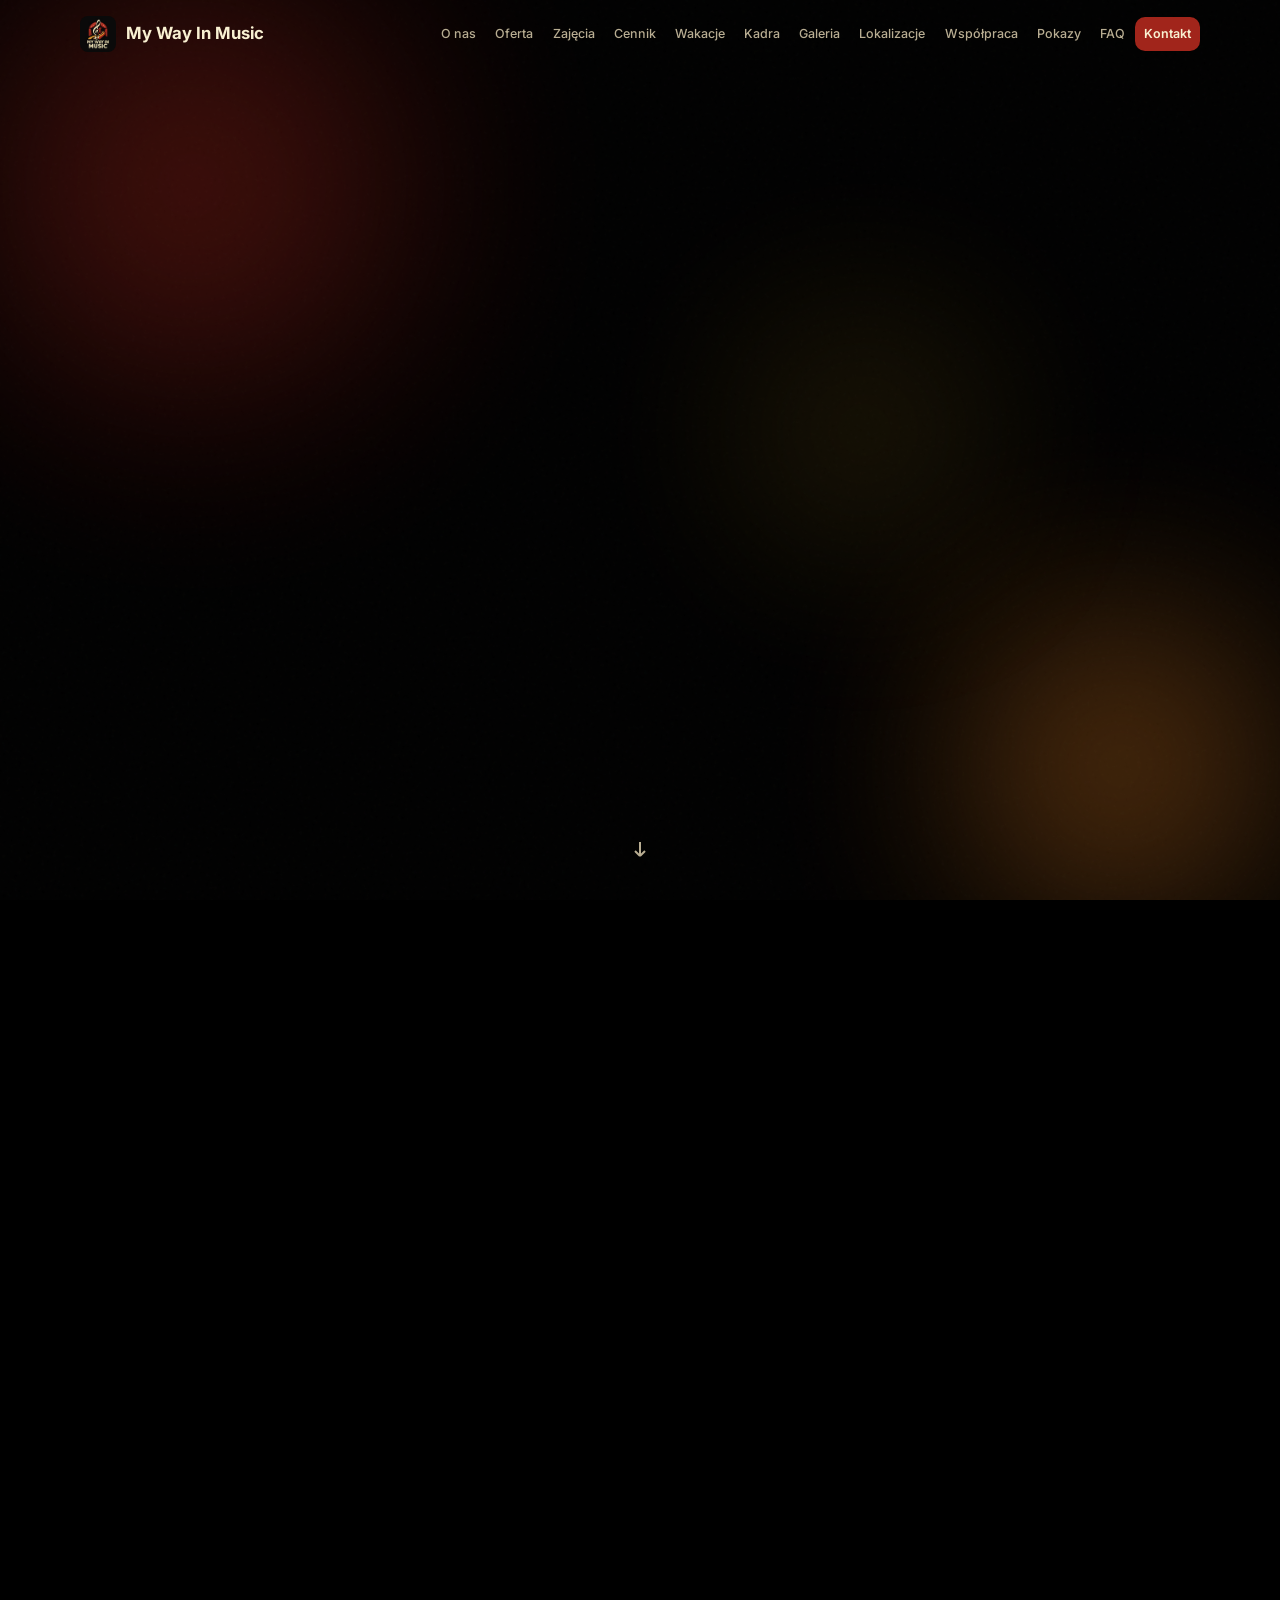
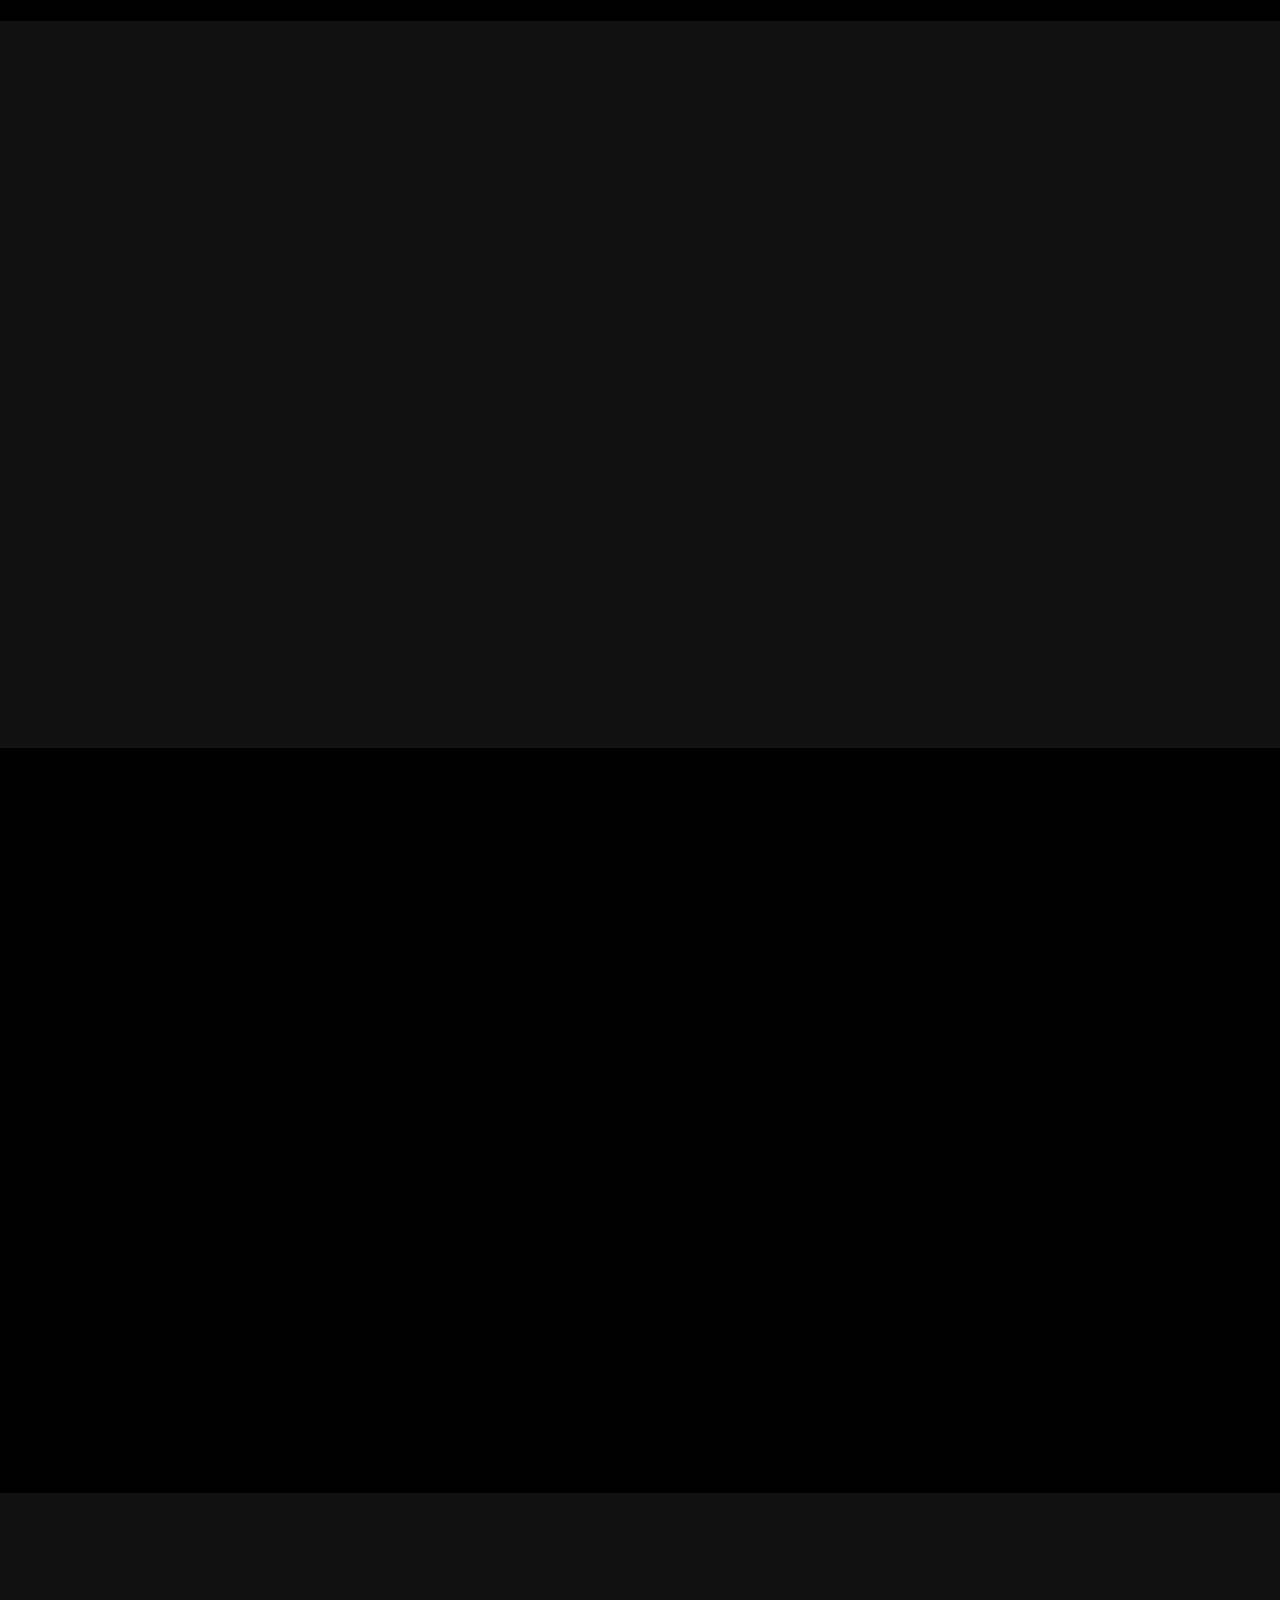
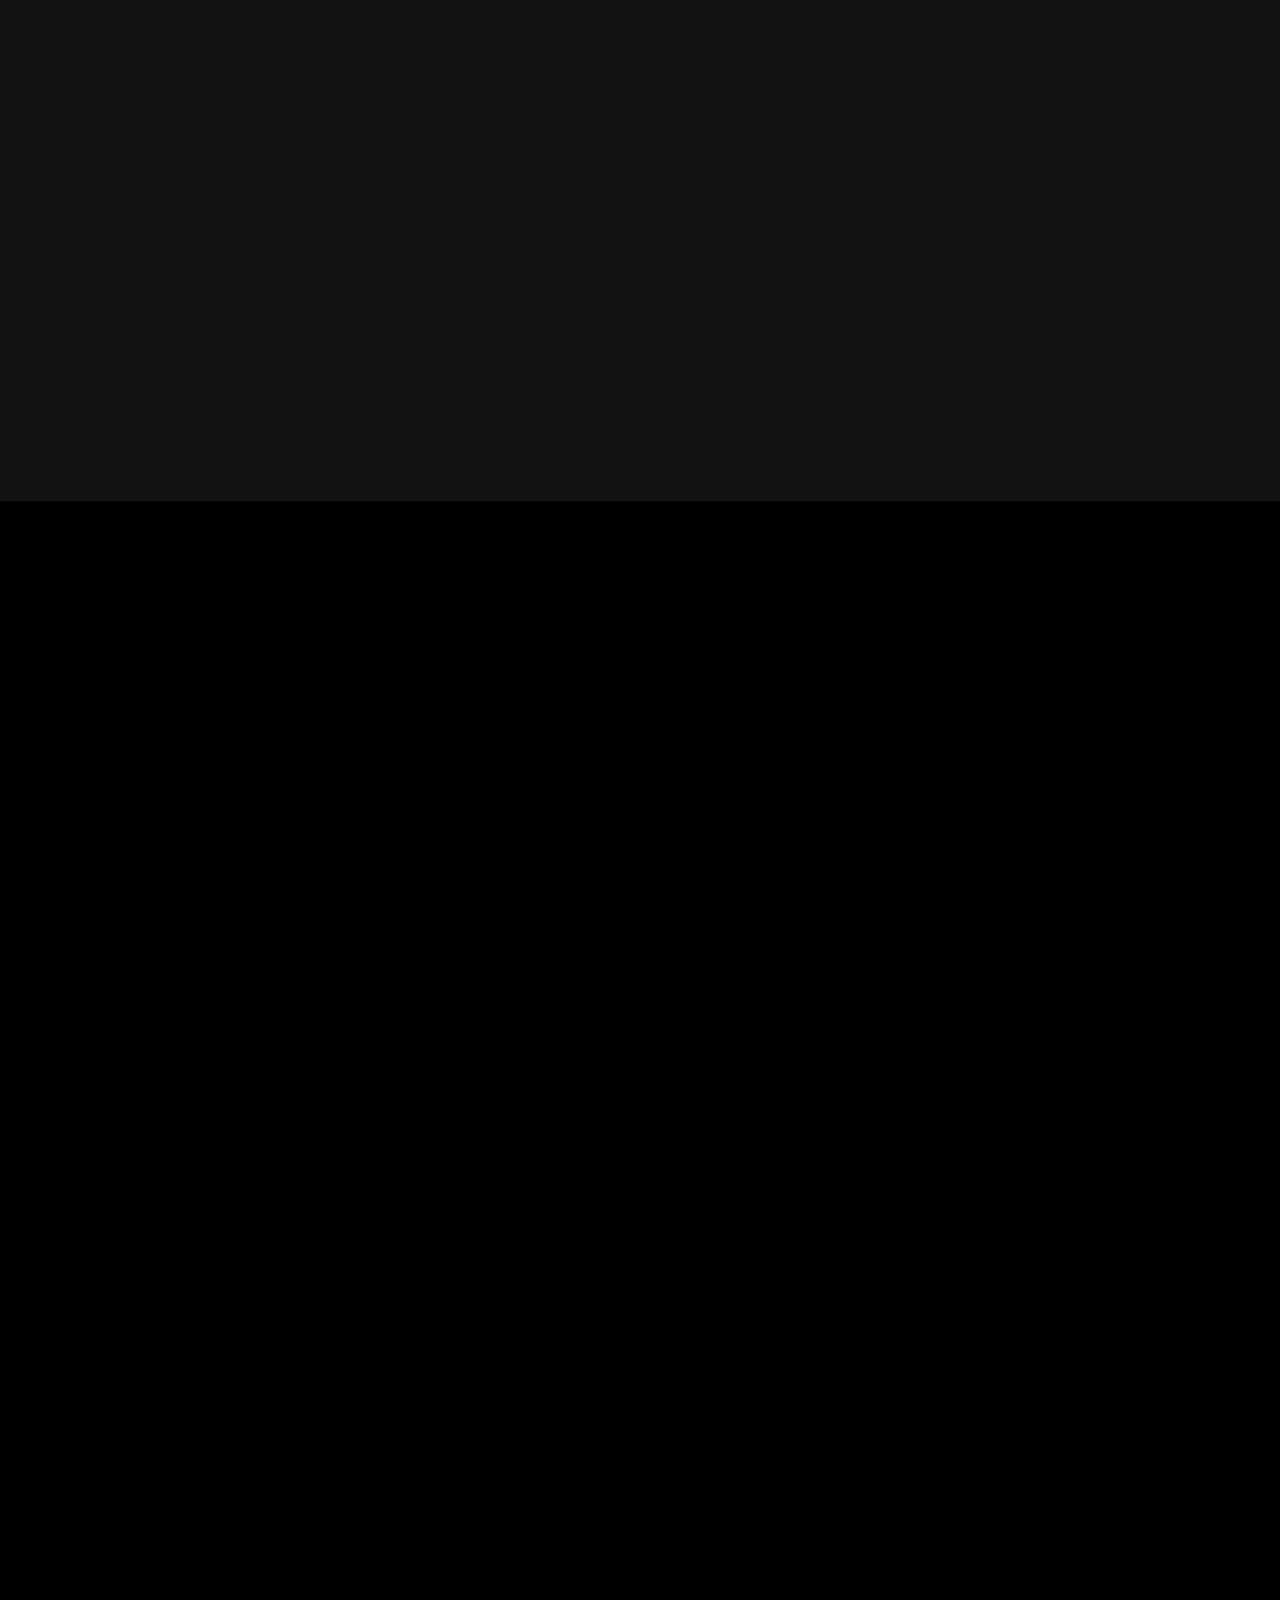
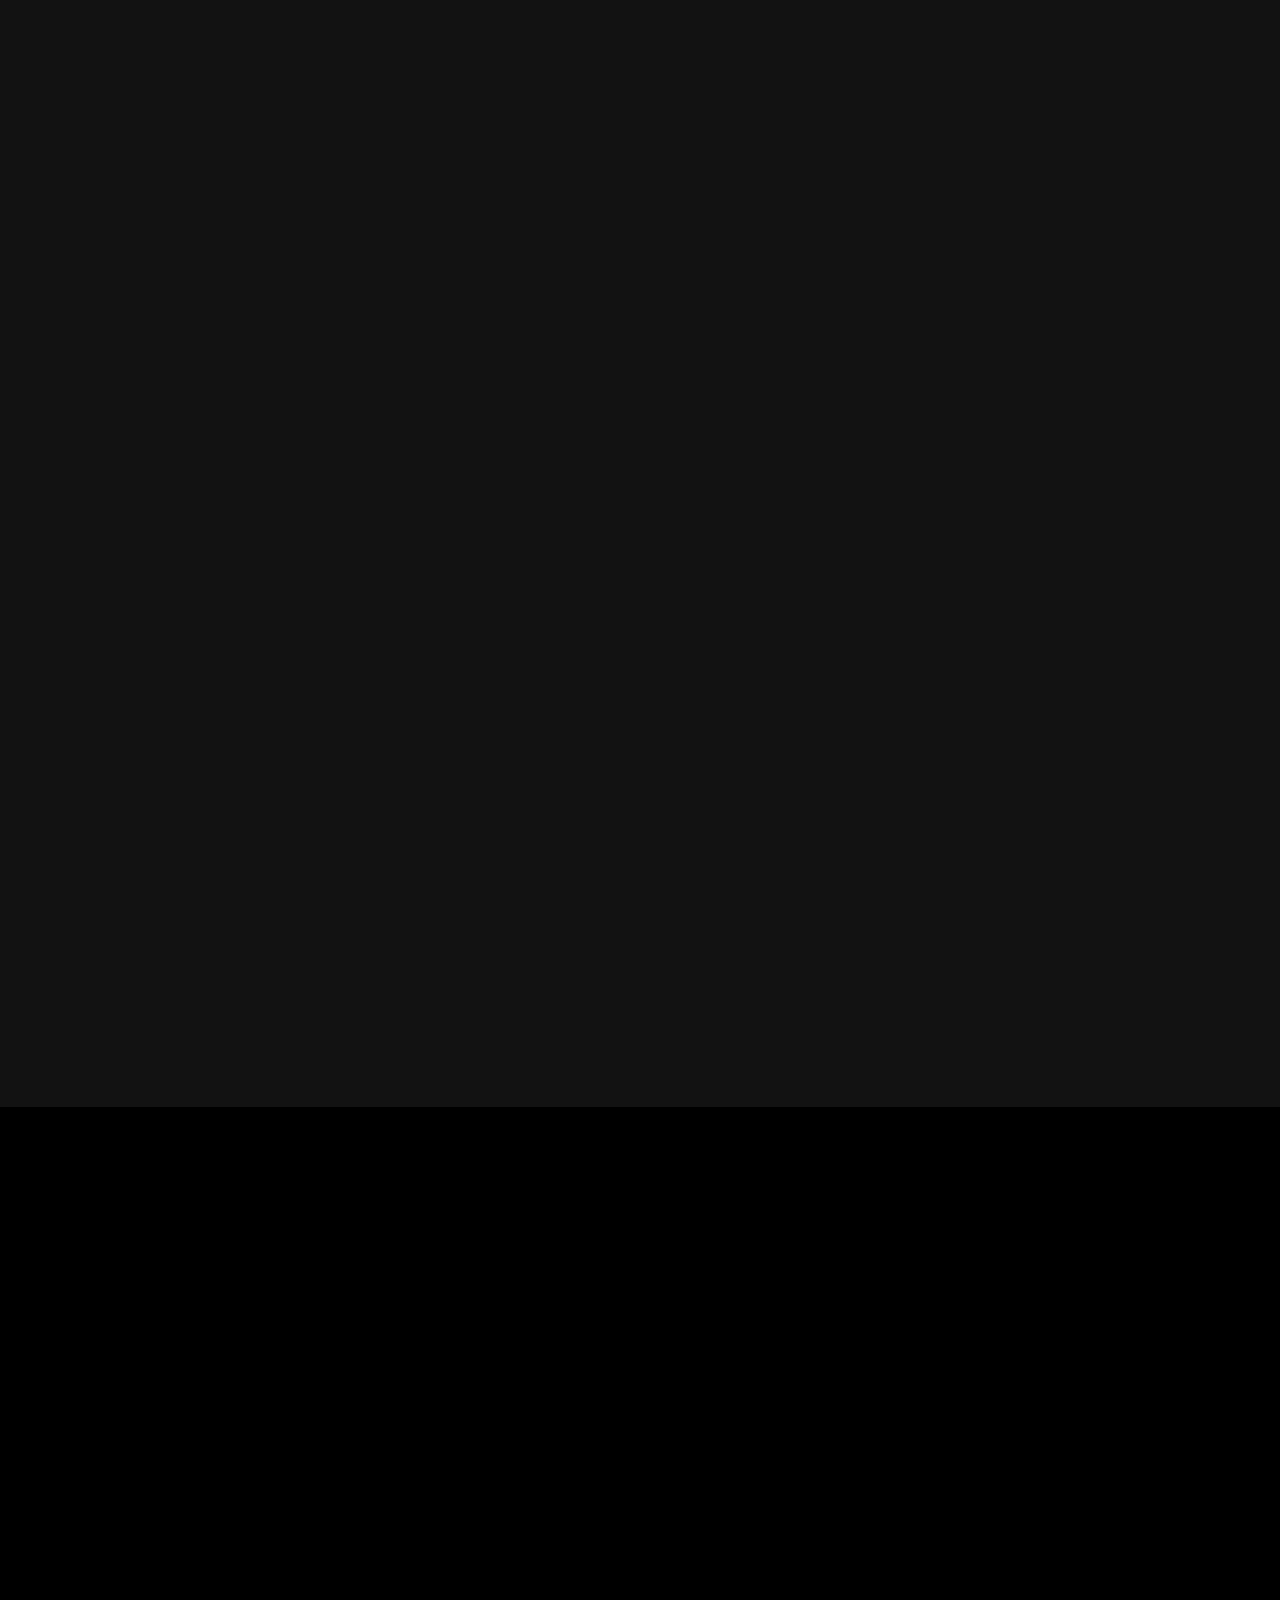
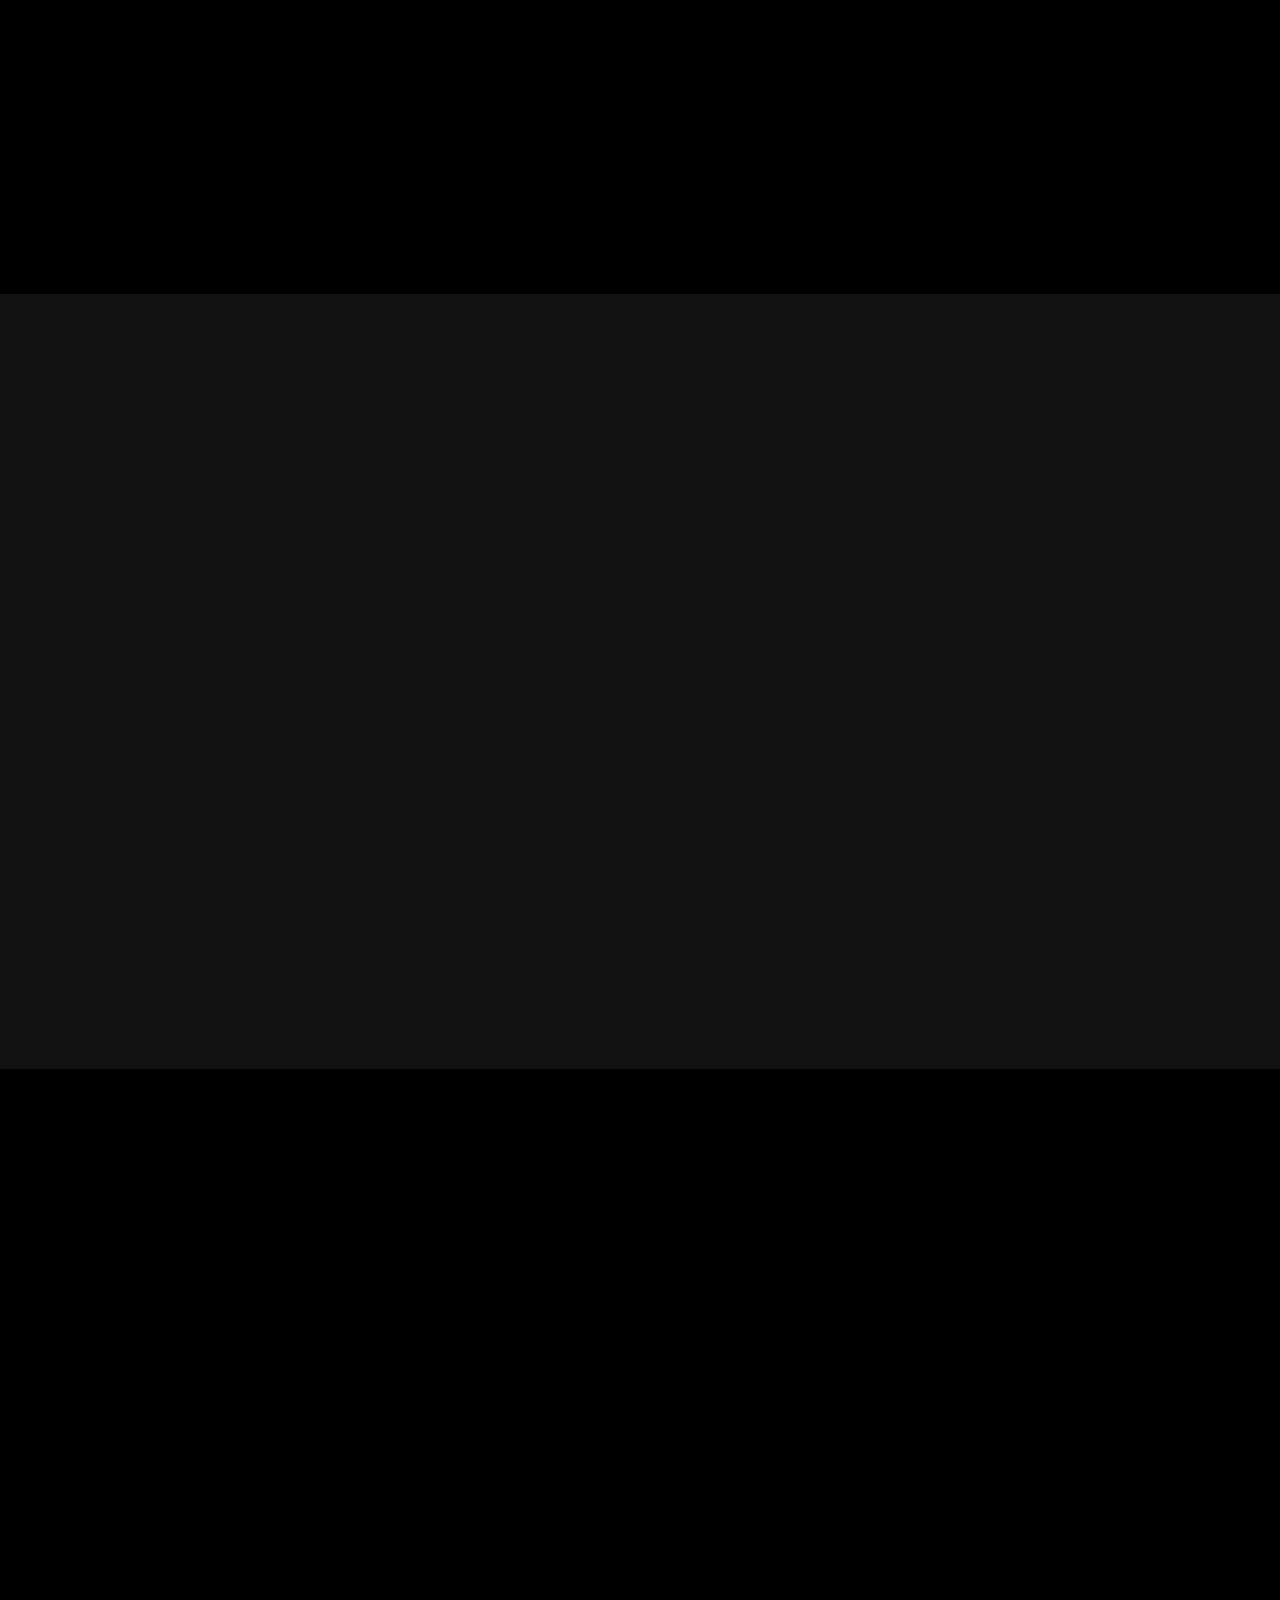
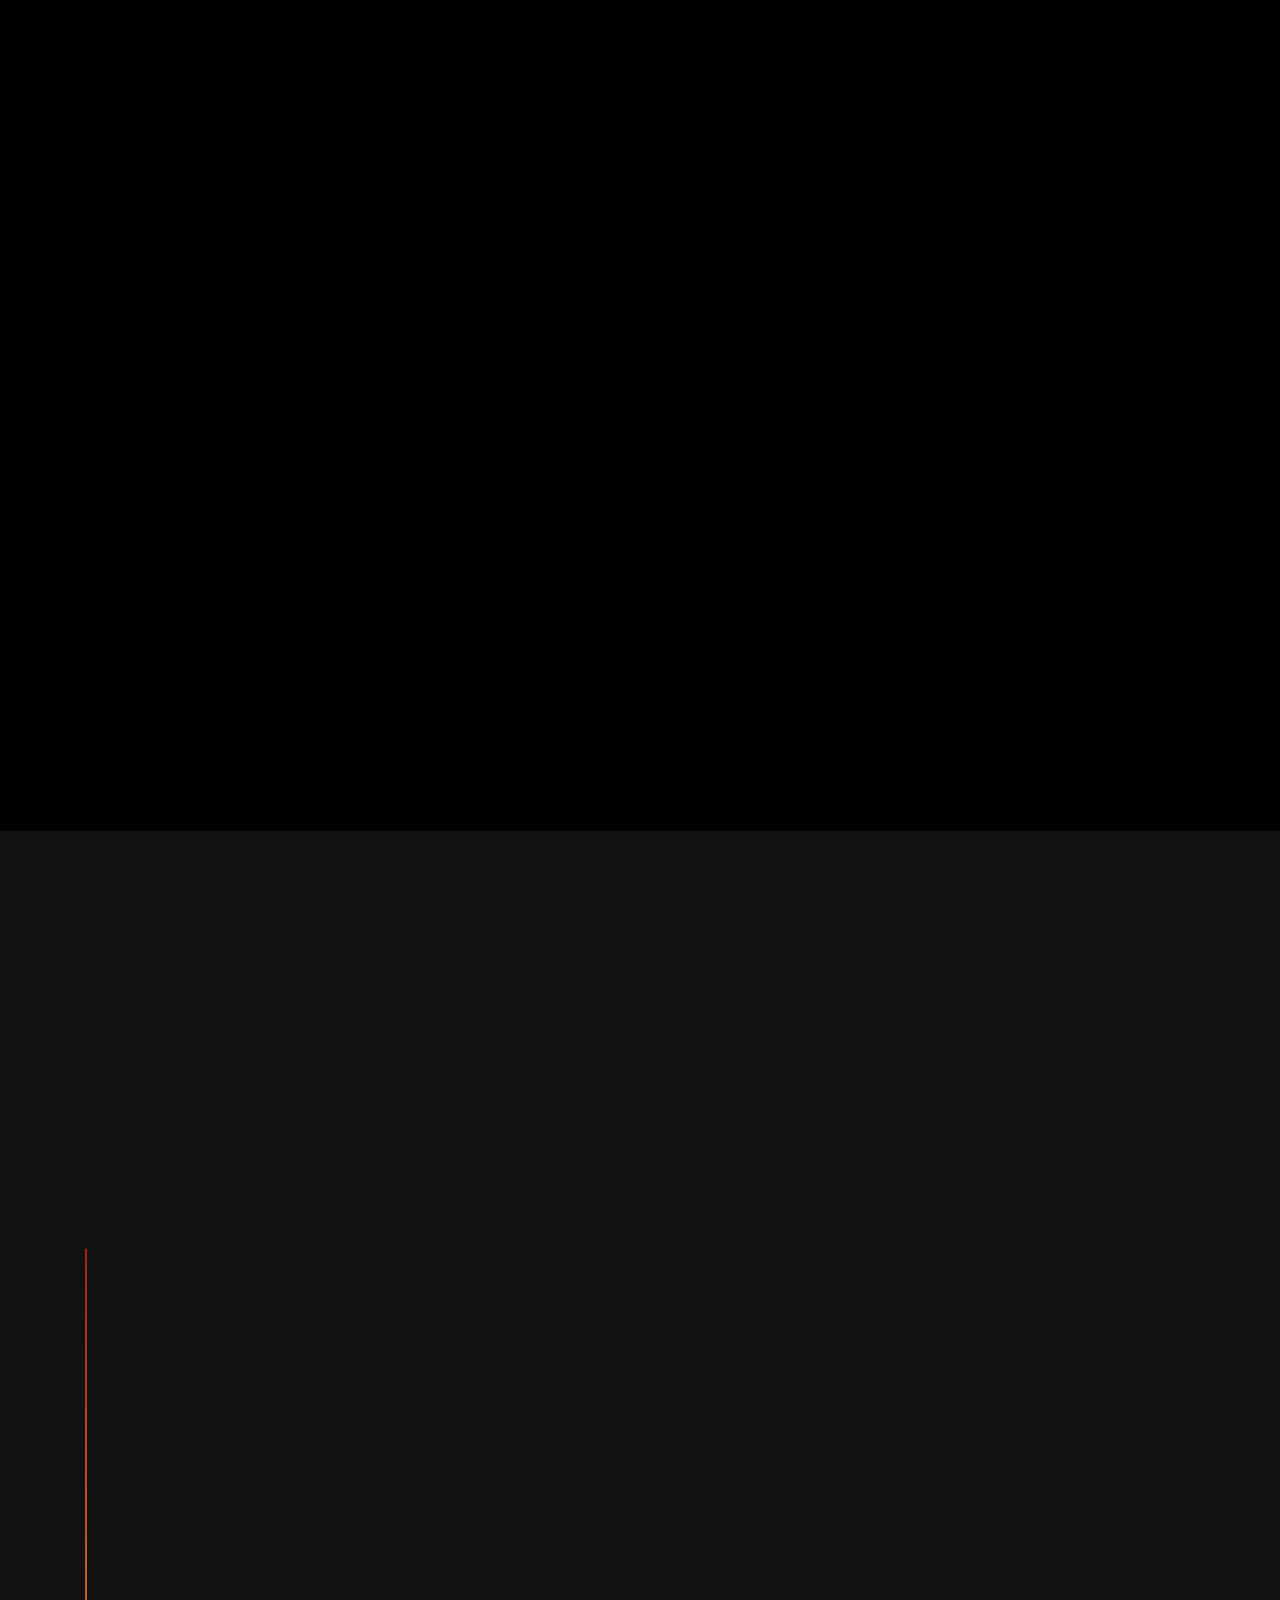
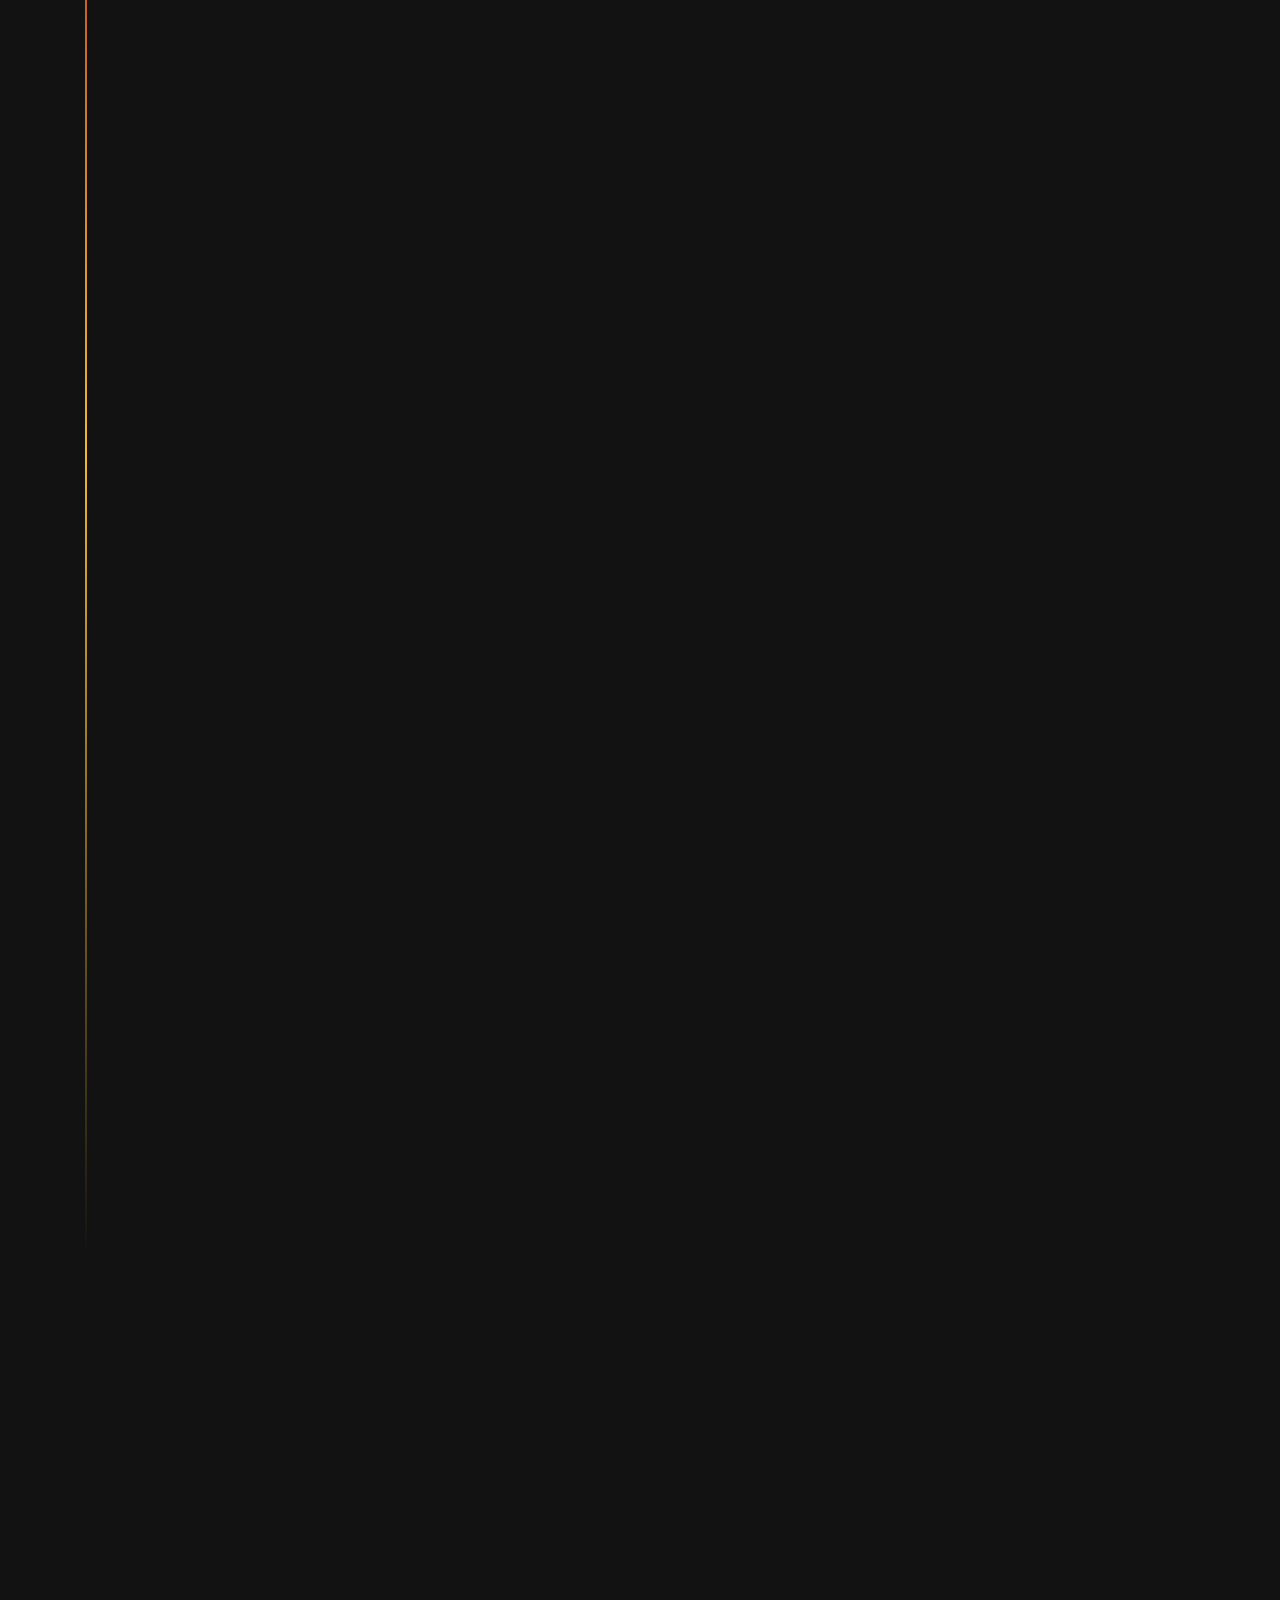
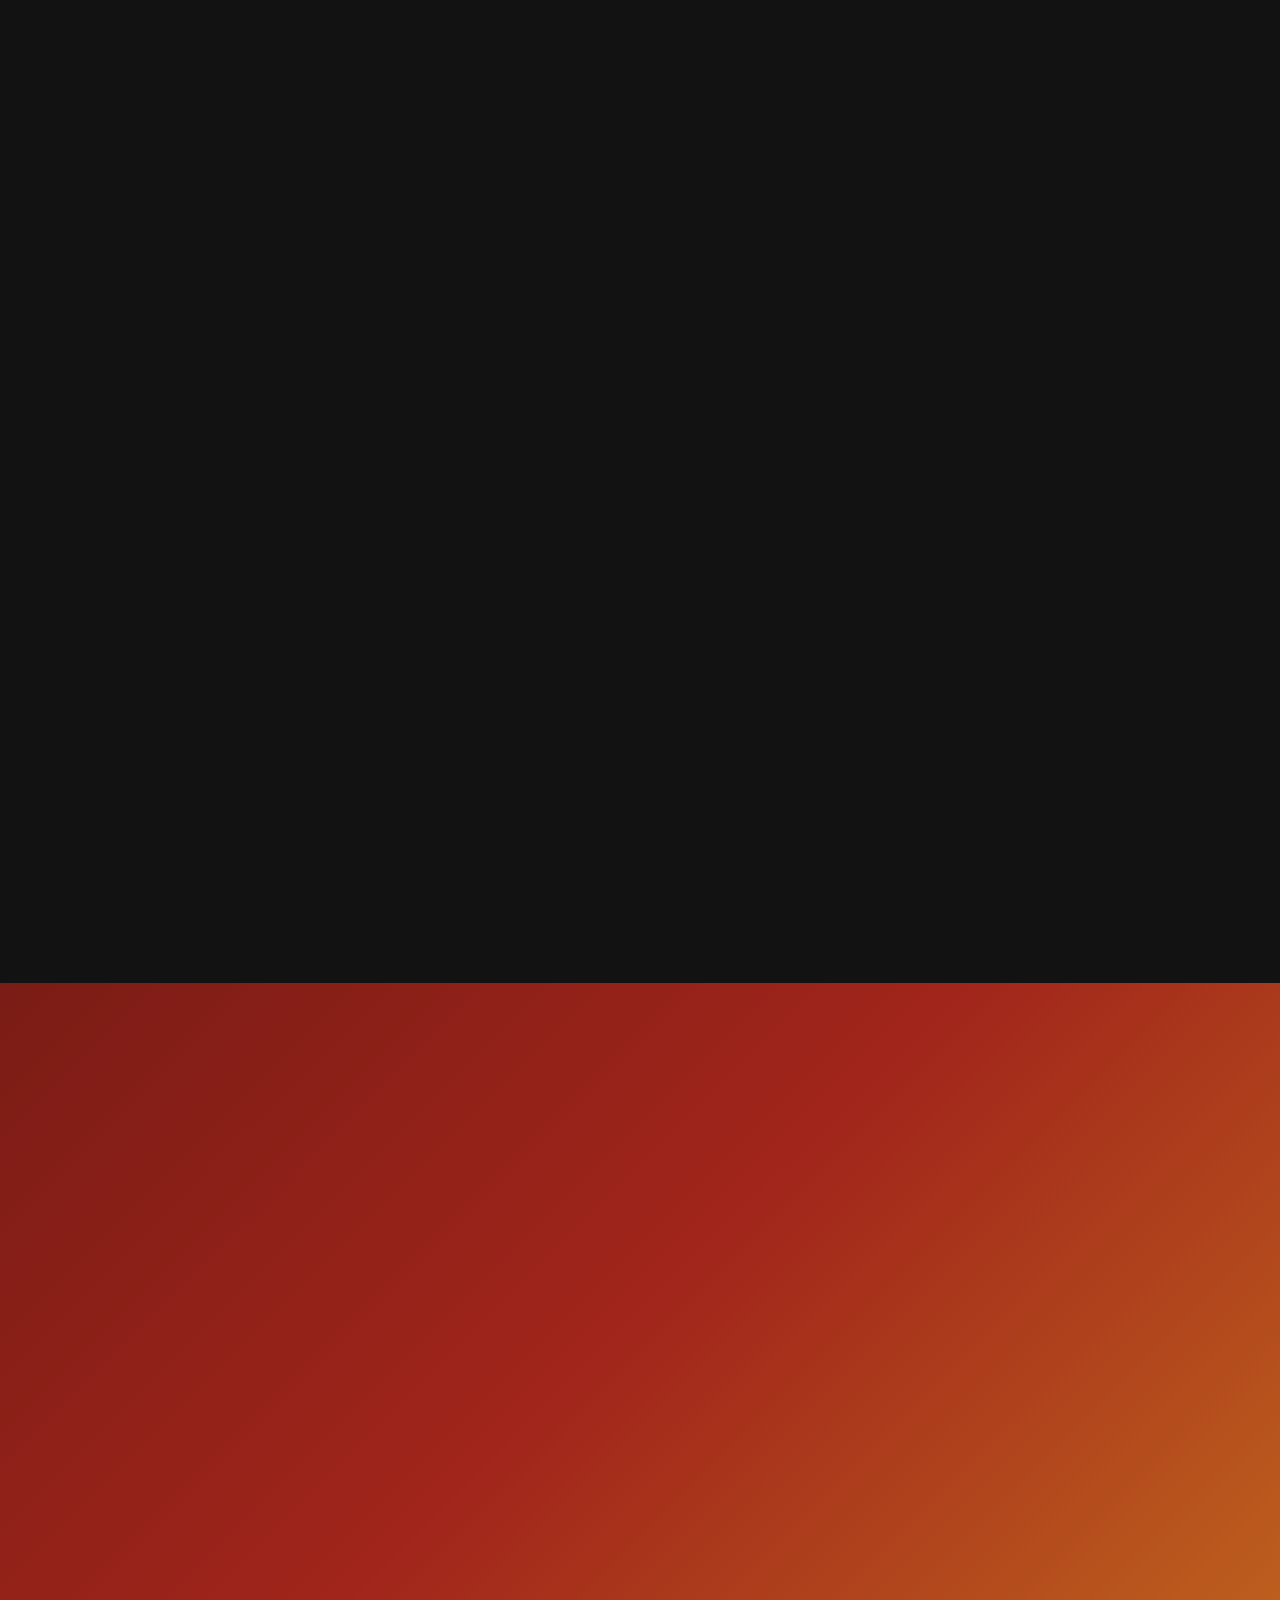
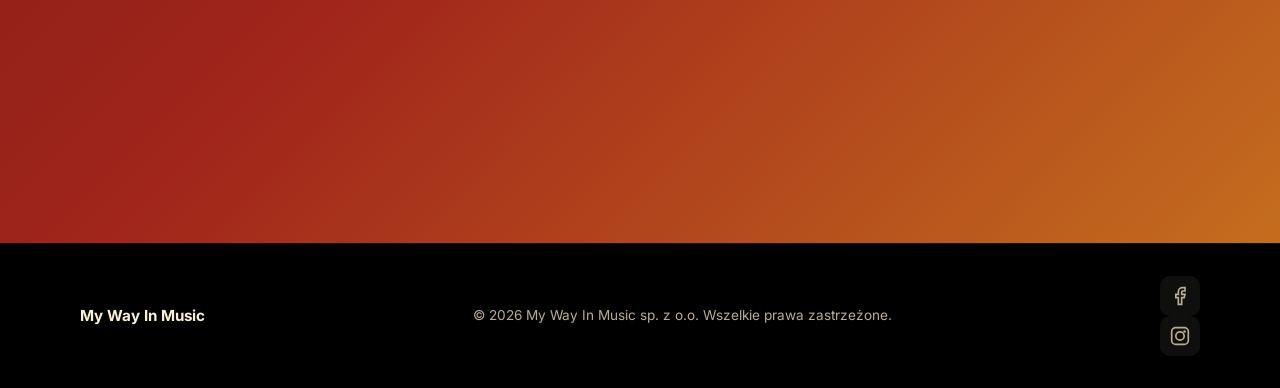
==== index.html @ 65163538 "Aktualizacja strony My Way In Music — nowa struktura, treści i zdjęcia. EOF  Co-authored-by: Cursor " ====
<!doctype html>
<html lang="pl">
<head>
  <meta charset="UTF-8">
  <meta name="viewport" content="width=device-width, initial-scale=1.0">
  <title>My Way In Music sp. z o.o.</title>
  <meta name="description" content="My Way In Music sp. z o.o. — szkoła musicalowa w centrach kultury w okolicach Warszawy.">
  <link rel="icon" type="image/jpeg" href="logo.jpg">
  <link rel="apple-touch-icon" href="logo.jpg">
  <link rel="preconnect" href="https://fonts.googleapis.com">
  <link rel="preconnect" href="https://fonts.gstatic.com" crossorigin>
  <link href="https://fonts.googleapis.com/css2?family=Inter:wght@400;500;600;700;800;900&family=Playfair+Display:ital,wght@0,700;1,700&display=swap" rel="stylesheet">
  <link rel="stylesheet" href="styles.css">
  <link rel="stylesheet" href="https://unpkg.com/leaflet@1.9.4/dist/leaflet.css" integrity="sha256-p4NxAoJBhIIN+hmNHrzRCf9tD/miZyoHS5obTRR9BMY=" crossorigin="">
</head>
<body>

  <!-- ─── NAV ─── -->
  <nav class="nav" id="nav">
    <div class="nav-inner">
      <a href="#" class="nav-brand">
        <img src="logo.jpg" alt="" class="nav-logo" width="40" height="40">
        <span>My Way In Music</span>
      </a>
      <button class="nav-toggle" id="navToggle" aria-label="Menu" aria-expanded="false">
        <span></span><span></span><span></span>
      </button>
      <ul class="nav-links" id="navLinks">
        <li><a href="#o-nas">O nas</a></li>
        <li><a href="#oferta">Oferta</a></li>
        <li><a href="#zajecia">Zajęcia</a></li>
        <li><a href="#cennik">Cennik</a></li>
        <li><a href="#wakacje">Wakacje</a></li>
        <li><a href="#kadra">Kadra</a></li>
        <li><a href="#galeria">Galeria</a></li>
        <li><a href="#lokalizacje">Lokalizacje</a></li>
        <li><a href="#wspolpraca">Współpraca</a></li>
        <li><a href="#pokazy">Pokazy</a></li>
        <li><a href="#faq">FAQ</a></li>
        <li><a href="#kontakt" class="nav-cta">Kontakt</a></li>
      </ul>
    </div>
  </nav>

  <!-- ─── HERO ─── -->
  <header class="hero" id="hero">
    <div class="hero-bg">
      <div class="hero-orb hero-orb--1"></div>
      <div class="hero-orb hero-orb--2"></div>
      <div class="hero-orb hero-orb--3"></div>
      <div class="hero-grain"></div>
    </div>
    <div class="container hero-content">
      <div class="hero-text">
        <p class="hero-tag reveal">Szkoła musicalowa &middot; okolice Warszawy</p>
        <h1 class="reveal">
          <span class="brand-gradient">My Way In Music</span>
        </h1>
        <p class="hero-sub reveal">sp. z o.o.</p>
        <p class="hero-lead reveal">
          Rozwijamy umiejętności wokalne, aktorskie i&nbsp;taneczne.
          Budujemy pewność siebie i&nbsp;odkrywamy kreatywność sceniczną.
          Prowadzimy inspirujące zajęcia musicalowe w&nbsp;centrach kultury
          w&nbsp;okolicach Warszawy.
        </p>
        <div class="hero-actions reveal">
          <a href="#kontakt" class="btn btn--primary">Zapisz się</a>
          <a href="#oferta" class="btn btn--ghost">Poznaj ofertę</a>
        </div>
      </div>
      <div class="hero-visual reveal">
        <div class="hero-logo-float">
          <img src="logo.jpg" alt="My Way In Music — logo" width="320" height="320">
        </div>
      </div>
    </div>
    <div class="hero-scroll-hint" aria-hidden="true">
      <svg width="24" height="24" fill="none" stroke="currentColor" stroke-width="2"><path d="M12 5v14m0 0-5-5m5 5 5-5"/></svg>
    </div>
  </header>

  <main>

    <!-- ─── O NAS ─── -->
    <section id="o-nas" class="section">
      <div class="container split">
        <div class="split-text">
          <p class="section-tag reveal">Kim jesteśmy</p>
          <h2 class="reveal">Pasja do musicalu,<br>która odmienia życie</h2>
          <p class="reveal">
            <strong>My Way In Music sp. z o.o.</strong> to firma założona przez
            <strong>Monikę Tarasiuk</strong> oraz <strong>Laurę Morawską</strong>.
            Specjalizujemy się w prowadzeniu zajęć musicalowych w centrach kultury
            na terenie podwarszawskich miejscowości.
          </p>
          <p class="reveal">
            Naszą misją jest łączenie edukacji artystycznej z dobrą energią
            i praktyką sceniczną. Uczestnicy uczą się śpiewu,
            aktorstwa i pracy z ciałem — przygotowując się do występów
            oraz budując swobodę na scenie.
          </p>
        </div>
        <div class="split-visual reveal">
          <div class="about-card-grid">
            <div class="about-card about-card--img">
              <div class="about-card-photo"><img src="images/about/spiew.jpg" alt="Śpiew" loading="lazy"></div>
              <span>Śpiew</span>
            </div>
            <div class="about-card about-card--img">
              <div class="about-card-photo"><img src="images/about/ruch-sceniczny.jpg" alt="Ruch sceniczny" loading="lazy"></div>
              <span>Ruch sceniczny</span>
            </div>
            <div class="about-card about-card--img">
              <div class="about-card-photo"><img src="images/about/aktorstwo.jpg" alt="Aktorstwo" loading="lazy"></div>
              <span>Aktorstwo</span>
            </div>
            <div class="about-card about-card--img">
              <div class="about-card-photo"><img src="images/about/taniec.jpg" alt="Taniec" loading="lazy"></div>
              <span>Taniec</span>
            </div>
          </div>
        </div>
      </div>
    </section>

    <!-- ─── OFERTA ─── -->
    <section id="oferta" class="section section--dark">
      <div class="container">
        <p class="section-tag section-tag--light reveal">Co oferujemy</p>
        <h2 class="section-heading--light reveal">Nasza oferta</h2>
        <div class="offer-grid">
          <article class="offer-card reveal">
            <div class="offer-card-photo"><img src="images/about/warsztaty-regularne.jpg" alt="Warsztaty regularne" loading="lazy"></div>
            <h3>Warsztaty regularne</h3>
            <p>Warsztaty regularne w&nbsp;Centrum Kultury Raszyn — cotygodniowe zajęcia musicalowe dla różnych grup wiekowych.</p>
          </article>
          <article class="offer-card reveal">
            <div class="offer-card-photo"><img src="images/about/turnusy-wakacyjne.jpg" alt="Turnusy wakacyjne" loading="lazy"></div>
            <h3>Turnusy wakacyjne</h3>
            <p>Tygodniowe przygody musicalowe zakończone pokazem na scenie — śpiew, taniec, aktorstwo i niezapomniane wspomnienia.</p>
          </article>
          <article class="offer-card reveal">
            <div class="offer-card-photo"><img src="images/about/pokazy-finaly.jpg" alt="Pokazy i finały" loading="lazy"></div>
            <h3>Pokazy i finały</h3>
            <p>Prezentacje efektów pracy podczas koncertów i wydarzeń kulturalnych.</p>
          </article>
        </div>
      </div>
    </section>

    <!-- ─── ZAJĘCIA ─── -->
    <section id="zajecia" class="section">
      <div class="container">
        <p class="section-tag reveal">Nasze grupy</p>
        <h2 class="reveal">Zajęcia</h2>
        <p class="reveal zajecia-intro">
          Prowadzimy regularne zajęcia musicalowe w&nbsp;Centrum Kultury Raszyn.
          Każda grupa pracuje nad śpiewem, aktorskim rzemiosłem i&nbsp;ruchem scenicznym,
          przygotowując się do semestralnych pokazów.
        </p>
        <div class="zajecia-grid">
          <article class="zajecia-card reveal">
            <div class="zajecia-header">
              <h3>Grupa wtorek–czwartek</h3>
              <span class="zajecia-hours">4h / tydzień</span>
            </div>
            <div class="zajecia-schedule">
              <div class="zajecia-day">
                <span class="zajecia-day-name">Wtorek</span>
                <span class="zajecia-day-time">2h zajęć</span>
              </div>
              <div class="zajecia-day">
                <span class="zajecia-day-name">Czwartek</span>
                <span class="zajecia-day-time">2h zajęć</span>
              </div>
            </div>
            <a href="mailto:mywayinmusic@gmail.com?subject=Zapisy%20na%20zajęcia%20wt-czw&body=Dzień%20dobry,%0Achciałbym/chciałabym%20zapisać%20dziecko%20na%20zajęcia%20(wt-czw).%0AImię%20i%20nazwisko:%20%0AWiek:%20" class="btn btn--primary zajecia-cta">Zapisz się!</a>
          </article>
          <article class="zajecia-card reveal">
            <div class="zajecia-header">
              <h3>Grupa środa</h3>
              <span class="zajecia-hours">3h / tydzień</span>
            </div>
            <div class="zajecia-schedule">
              <div class="zajecia-day">
                <span class="zajecia-day-name">Środa</span>
                <span class="zajecia-day-time">3h zajęć</span>
              </div>
            </div>
            <a href="mailto:mywayinmusic@gmail.com?subject=Zapisy%20na%20zajęcia%20śr&body=Dzień%20dobry,%0Achciałbym/chciałabym%20zapisać%20dziecko%20na%20zajęcia%20(środa).%0AImię%20i%20nazwisko:%20%0AWiek:%20" class="btn btn--primary zajecia-cta">Zapisz się!</a>
          </article>
          <article class="zajecia-card reveal">
            <div class="zajecia-header">
              <h3>Grupa wtorek</h3>
              <span class="zajecia-hours">2h / tydzień</span>
            </div>
            <div class="zajecia-schedule">
              <div class="zajecia-day">
                <span class="zajecia-day-name">Wtorek</span>
                <span class="zajecia-day-time">2h zajęć</span>
              </div>
            </div>
            <a href="mailto:mywayinmusic@gmail.com?subject=Zapisy%20na%20zajęcia%20wt&body=Dzień%20dobry,%0Achciałbym/chciałabym%20zapisać%20dziecko%20na%20zajęcia%20(wtorek).%0AImię%20i%20nazwisko:%20%0AWiek:%20" class="btn btn--primary zajecia-cta">Zapisz się!</a>
          </article>
        </div>
      </div>
    </section>

    <!-- ─── CENNIK ─── -->
    <section id="cennik" class="section section--dark">
      <div class="container">
        <p class="section-tag section-tag--light reveal">Inwestycja w rozwój</p>
        <h2 class="section-heading--light reveal">Cennik</h2>
        <div class="cennik-grid">
          <div class="cennik-card reveal">
            <div class="cennik-label">Wtorek – Czwartek</div>
            <div class="cennik-price">448 <span>zł / msc</span></div>
            <div class="cennik-info">4 godziny w tygodniu</div>
          </div>
          <div class="cennik-card cennik-card--accent reveal">
            <div class="cennik-label">Środa</div>
            <div class="cennik-price">360 <span>zł / msc</span></div>
            <div class="cennik-info">3 godziny w tygodniu</div>
          </div>
          <div class="cennik-card reveal">
            <div class="cennik-label">Wtorek</div>
            <div class="cennik-price">224 <span>zł / msc</span></div>
            <div class="cennik-info">2 godziny w tygodniu</div>
          </div>
        </div>
        <p class="cennik-note reveal">Zapisy na obóz już w grudniu!</p>
      </div>
    </section>

    <!-- ─── WAKACJE ─── -->
    <section id="wakacje" class="section">
      <div class="container">
        <p class="section-tag reveal">Lato 2026</p>
        <h2 class="reveal">Wakacyjne Turnusy Musicalowe</h2>
        <p class="reveal wakacje-intro">
          Zapraszamy dzieci i młodzież na wyjątkowe wakacyjne warsztaty musicalowe!
          Każdy turnus to niezapomniana przygoda pełna śpiewu, tańca, aktorstwa i kreatywnej zabawy.
          Wspólnie przygotujemy fragmenty znanych musicali, rozwiniemy sceniczne talenty
          i spędzimy czas w inspirującej atmosferze.
        </p>

        <div class="turnusy-grid">
          <!-- Turnus 1 -->
          <details class="turnus-card turnus-expandable reveal">
            <summary class="turnus-summary">
              <div class="turnus-header">
                <span class="turnus-emoji">🌹</span>
                <h3>Piękna i Bestia</h3>
                <span class="turnus-badge turnus-badge--done">Zakończony</span>
              </div>
              <div class="turnus-meta">
                <div class="turnus-detail">
                  <svg viewBox="0 0 24 24" fill="none" stroke="currentColor" stroke-width="2"><rect x="3" y="4" width="18" height="18" rx="2"/><path d="M16 2v4M8 2v4M3 10h18"/></svg>
                  <span>6–11 lipca</span>
                </div>
                <div class="turnus-detail">
                  <svg viewBox="0 0 24 24" fill="none" stroke="currentColor" stroke-width="2"><path d="M21 10c0 7-9 13-9 13S3 17 3 10a9 9 0 0 1 18 0z"/><circle cx="12" cy="10" r="3"/></svg>
                  <span>Centrum Kultury Raszyn</span>
                </div>
                <div class="turnus-detail turnus-detail--price">
                  <svg viewBox="0 0 24 24" fill="none" stroke="currentColor" stroke-width="2"><line x1="12" y1="1" x2="12" y2="23"/><path d="M17 5H9.5a3.5 3.5 0 000 7h5a3.5 3.5 0 010 7H6"/></svg>
                  <span>Zapytaj o cenę</span>
                </div>
              </div>
              <span class="turnus-expand-hint">Kliknij, aby zobaczyć szczegóły</span>
            </summary>
            <div class="turnus-details">
              <div class="turnus-full-meta">
                <div class="turnus-detail">
                  <svg viewBox="0 0 24 24" fill="none" stroke="currentColor" stroke-width="2"><circle cx="12" cy="12" r="9"/><path d="M12 7v5l3 2"/></svg>
                  <span>8:30–15:30</span>
                </div>
                <div class="turnus-detail turnus-detail--muted">
                  <svg viewBox="0 0 24 24" fill="none" stroke="currentColor" stroke-width="2"><path d="M18 8h1a4 4 0 010 8h-1M2 8h16v9a4 4 0 01-4 4H6a4 4 0 01-4-4V8z"/><path d="M6 1v3M10 1v3M14 1v3"/></svg>
                  <span>Wyżywienie: we własnym zakresie</span>
                </div>
              </div>
              <p class="turnus-desc">Przenieś się do zaczarowanego świata pełnego magii, przyjaźni i niezwykłych bohaterów. Podczas warsztatów uczestnicy poznają tajniki musicalu „Piękna i&nbsp;Bestia", rozwijając umiejętności wokalne, taneczne i&nbsp;aktorskie.</p>
              <div class="turnus-photos">
                <img src="images/pokazy/basnie-i-potwory.jpg" alt="Turnus Piękna i Bestia" loading="lazy">
              </div>
              <div class="turnus-team">
                <button type="button" class="turnus-person" data-bio="Ukończył wydział aktorski Krakowskich Szkół Artystycznych. Gra w teatrze Capitol („Akademia Pana Kleksa", „Palce Lizać…") oraz współpracuje ze Sceną Metro. Od dziecka związany też z tańcem; udział w produkcjach polskich i międzynarodowych.">
                  <img src="images/kadra/dariusz.jpg" alt="Dariusz Dyla" loading="lazy">
                  <span>Darek<small>Aktorstwo</small></span>
                </button>
                <button type="button" class="turnus-person" data-bio="Absolwentka ZPSM nr 4 im. K. Szymanowskiego i UMFC (dyrygentura chóralna). Studiuje dyrygenturę symfoniczną w Poznaniu. Laureatka konkursów pianistycznych, śpiewała w Chopin University Chamber Choir. Prowadzi też zajęcia fortepianowe.">
                  <img src="images/kadra/regina.jpg" alt="Regina Kwiek" loading="lazy">
                  <span>Regina<small>Śpiew</small></span>
                </button>
                <button type="button" class="turnus-person" data-bio="Przez 13 lat tańczyła w zespołach turniejowych — jazz, modern, taniec klasyczny i akrobatyka. Obecnie studentka Tańca Współczesnego na UMFC w Warszawie.">
                  <img src="images/kadra/zofia.jpg" alt="Zofia Sówka" loading="lazy">
                  <span>Zofia<small>Taniec</small></span>
                </button>
              </div>
            </div>
          </details>

          <!-- Turnus 2 -->
          <details class="turnus-card turnus-expandable reveal">
            <summary class="turnus-summary">
              <div class="turnus-header">
                <span class="turnus-emoji">🎤</span>
                <h3>High School Musical</h3>
              </div>
              <div class="turnus-meta">
                <div class="turnus-detail">
                  <svg viewBox="0 0 24 24" fill="none" stroke="currentColor" stroke-width="2"><rect x="3" y="4" width="18" height="18" rx="2"/><path d="M16 2v4M8 2v4M3 10h18"/></svg>
                  <span>20–25 lipca</span>
                </div>
                <div class="turnus-detail">
                  <svg viewBox="0 0 24 24" fill="none" stroke="currentColor" stroke-width="2"><path d="M21 10c0 7-9 13-9 13S3 17 3 10a9 9 0 0 1 18 0z"/><circle cx="12" cy="10" r="3"/></svg>
                  <span>Centrum Kultury Raszyn</span>
                </div>
                <div class="turnus-detail turnus-detail--price">
                  <svg viewBox="0 0 24 24" fill="none" stroke="currentColor" stroke-width="2"><line x1="12" y1="1" x2="12" y2="23"/><path d="M17 5H9.5a3.5 3.5 0 000 7h5a3.5 3.5 0 010 7H6"/></svg>
                  <span>Zapytaj o cenę</span>
                </div>
              </div>
              <span class="turnus-expand-hint">Kliknij, aby zobaczyć szczegóły</span>
            </summary>
            <div class="turnus-details">
              <div class="turnus-full-meta">
                <div class="turnus-detail">
                  <svg viewBox="0 0 24 24" fill="none" stroke="currentColor" stroke-width="2"><circle cx="12" cy="12" r="9"/><path d="M12 7v5l3 2"/></svg>
                  <span>8:30–15:30</span>
                </div>
                <div class="turnus-detail turnus-detail--muted">
                  <svg viewBox="0 0 24 24" fill="none" stroke="currentColor" stroke-width="2"><path d="M18 8h1a4 4 0 010 8h-1M2 8h16v9a4 4 0 01-4 4H6a4 4 0 01-4-4V8z"/><path d="M6 1v3M10 1v3M14 1v3"/></svg>
                  <span>Wyżywienie: we własnym zakresie</span>
                </div>
              </div>
              <p class="turnus-desc">Energia, muzyka i świetna zabawa! Razem stworzymy widowisko inspirowane kultowym „High School Musical", ucząc się choreografii, piosenek i pracy zespołowej na scenie.</p>
              <div class="turnus-team">
                <button type="button" class="turnus-person" data-bio="Wokalistka i aktorka scen muzycznych. Absolwentka PSM w Kutnie, studentka UMFC na kierunku musical. Laureatka festiwali m.in. Anny German i „Reflektor". Występowała w Warszawskiej Operze Kameralnej i musicalach „In the Heights", „Jesus Christ Superstar" i „Pippin".">
                  <img src="images/kadra/anna.jpg" alt="Anna Kowalewska" loading="lazy">
                  <span>Ania<small>Wokal</small></span>
                </button>
                <button type="button" class="turnus-person" data-bio="Ukończył wydział aktorski Krakowskich Szkół Artystycznych. Gra w teatrze Capitol („Akademia Pana Kleksa", „Palce Lizać…") oraz współpracuje ze Sceną Metro. Od dziecka związany też z tańcem; udział w produkcjach polskich i międzynarodowych.">
                  <img src="images/kadra/dariusz.jpg" alt="Dariusz Dyla" loading="lazy">
                  <span>Darek<small>Aktorstwo</small></span>
                </button>
                <button type="button" class="turnus-person" data-bio="Instruktor hip-hop i commercial, wykształcony w Egurrola Dance Studio oraz Centrum Tańca Blanki Winiarskiej. Przez 4 lata członek zespołu „BeArt".">
                  <img src="images/kadra/aleksander.jpg" alt="Aleksander Dąbrowski" loading="lazy">
                  <span>Alek<small>Taniec</small></span>
                </button>
              </div>
            </div>
          </details>

          <!-- Turnus 3 -->
          <details class="turnus-card turnus-expandable reveal">
            <summary class="turnus-summary">
              <div class="turnus-header">
                <span class="turnus-emoji">📚</span>
                <h3>Matylda</h3>
              </div>
              <div class="turnus-meta">
                <div class="turnus-detail">
                  <svg viewBox="0 0 24 24" fill="none" stroke="currentColor" stroke-width="2"><rect x="3" y="4" width="18" height="18" rx="2"/><path d="M16 2v4M8 2v4M3 10h18"/></svg>
                  <span>17–22 sierpnia</span>
                </div>
                <div class="turnus-detail">
                  <svg viewBox="0 0 24 24" fill="none" stroke="currentColor" stroke-width="2"><path d="M21 10c0 7-9 13-9 13S3 17 3 10a9 9 0 0 1 18 0z"/><circle cx="12" cy="10" r="3"/></svg>
                  <span>Mediateka, Grodzisk Mazowiecki</span>
                </div>
                <div class="turnus-detail turnus-detail--price">
                  <svg viewBox="0 0 24 24" fill="none" stroke="currentColor" stroke-width="2"><line x1="12" y1="1" x2="12" y2="23"/><path d="M17 5H9.5a3.5 3.5 0 000 7h5a3.5 3.5 0 010 7H6"/></svg>
                  <span>Zapytaj o cenę</span>
                </div>
              </div>
              <span class="turnus-expand-hint">Kliknij, aby zobaczyć szczegóły</span>
            </summary>
            <div class="turnus-details">
              <div class="turnus-full-meta">
                <div class="turnus-detail">
                  <svg viewBox="0 0 24 24" fill="none" stroke="currentColor" stroke-width="2"><circle cx="12" cy="12" r="9"/><path d="M12 7v5l3 2"/></svg>
                  <span>9:00–14:00</span>
                </div>
                <div class="turnus-detail turnus-detail--muted">
                  <svg viewBox="0 0 24 24" fill="none" stroke="currentColor" stroke-width="2"><path d="M18 8h1a4 4 0 010 8h-1M2 8h16v9a4 4 0 01-4 4H6a4 4 0 01-4-4V8z"/><path d="M6 1v3M10 1v3M14 1v3"/></svg>
                  <span>Wyżywienie: we własnym zakresie</span>
                </div>
              </div>
              <p class="turnus-desc">Poznaj historię niezwykle utalentowanej i odważnej Matyldy. To turnus pełen kreatywności, humoru i inspirujących scen, które pozwolą uczestnikom odkryć własny potencjał.</p>
              <div class="turnus-team">
                <button type="button" class="turnus-person" data-bio="Absolwentka dwóch szkół musicalowych, dla której taniec jest sposobem na rozwój i wyrażanie siebie. Doświadczenie sceniczne zdobywała podczas licznych występów przed publicznością.">
                  <img src="images/kadra/maja.jpg" alt="Maja Czułowska" loading="lazy">
                  <span>Maja<small>Taniec</small></span>
                </button>
                <button type="button" class="turnus-person" data-bio="Student II roku Aktorstwa Nowych Mediów w Warszawskiej Szkole Filmowej. Przygodę z aktorstwem rozpoczął w wieku pięciu lat. Występował w Teatrze Buffo i produkcjach Netflixa.">
                  <img src="images/kadra/artur.jpg" alt="Artur Kozłowski" loading="lazy">
                  <span>Artur<small>Aktorstwo</small></span>
                </button>
                <button type="button" class="turnus-person" data-bio="Wokalistka, instrumentalistka i instruktorka z kilkuletnim doświadczeniem. Absolwentka PSM im. K. Szymanowskiego w Warszawie, studentka UMFC.">
                  <img src="images/kadra/monia.jpg" alt="Monika Tarasiuk" loading="lazy">
                  <span>Monika<small>Śpiew</small></span>
                </button>
              </div>
            </div>
          </details>

          <!-- Turnus 4 -->
          <details class="turnus-card turnus-expandable reveal">
            <summary class="turnus-summary">
              <div class="turnus-header">
                <span class="turnus-emoji">🧞</span>
                <h3>Aladyn</h3>
              </div>
              <div class="turnus-meta">
                <div class="turnus-detail">
                  <svg viewBox="0 0 24 24" fill="none" stroke="currentColor" stroke-width="2"><rect x="3" y="4" width="18" height="18" rx="2"/><path d="M16 2v4M8 2v4M3 10h18"/></svg>
                  <span>25–29 sierpnia</span>
                </div>
                <div class="turnus-detail">
                  <svg viewBox="0 0 24 24" fill="none" stroke="currentColor" stroke-width="2"><path d="M21 10c0 7-9 13-9 13S3 17 3 10a9 9 0 0 1 18 0z"/><circle cx="12" cy="10" r="3"/></svg>
                  <span>MOK Piastów</span>
                </div>
                <div class="turnus-detail turnus-detail--price">
                  <svg viewBox="0 0 24 24" fill="none" stroke="currentColor" stroke-width="2"><line x1="12" y1="1" x2="12" y2="23"/><path d="M17 5H9.5a3.5 3.5 0 000 7h5a3.5 3.5 0 010 7H6"/></svg>
                  <span>Zapytaj o cenę</span>
                </div>
              </div>
              <span class="turnus-expand-hint">Kliknij, aby zobaczyć szczegóły</span>
            </summary>
            <div class="turnus-details">
              <div class="turnus-full-meta">
                <div class="turnus-detail">
                  <svg viewBox="0 0 24 24" fill="none" stroke="currentColor" stroke-width="2"><circle cx="12" cy="12" r="9"/><path d="M12 7v5l3 2"/></svg>
                  <span>8:30–15:30</span>
                </div>
                <div class="turnus-detail turnus-detail--muted">
                  <svg viewBox="0 0 24 24" fill="none" stroke="currentColor" stroke-width="2"><path d="M18 8h1a4 4 0 010 8h-1M2 8h16v9a4 4 0 01-4 4H6a4 4 0 01-4-4V8z"/><path d="M6 1v3M10 1v3M14 1v3"/></svg>
                  <span>Wyżywienie: we własnym zakresie</span>
                </div>
              </div>
              <p class="turnus-desc">Wyrusz z nami w magiczną podróż do świata Aladyna! Egzotyczne rytmy, barwne choreografie i niezapomniane przygody sprawią, że zakończenie wakacji będzie naprawdę wyjątkowe.</p>
              <div class="turnus-team">
                <button type="button" class="turnus-person" data-bio="Od ponad sześciu lat pracuje z dziećmi i młodzieżą, wspierając ich rozwój artystyczny i emocjonalny. Współzałożycielka My Way in Music.">
                  <img src="images/kadra/laura.jpg" alt="Laura Morawska" loading="lazy">
                  <span>Laura<small>Aktorstwo</small></span>
                </button>
                <button type="button" class="turnus-person" data-bio="Absolwentka dwóch szkół musicalowych, dla której taniec jest sposobem na rozwój i wyrażanie siebie. Doświadczenie sceniczne zdobywała podczas licznych występów przed publicznością.">
                  <img src="images/kadra/maja.jpg" alt="Maja Czułowska" loading="lazy">
                  <span>Maja<small>Taniec</small></span>
                </button>
                <button type="button" class="turnus-person" data-bio="Wokalistka, instrumentalistka i instruktorka z kilkuletnim doświadczeniem. Absolwentka PSM im. K. Szymanowskiego w Warszawie, studentka UMFC.">
                  <img src="images/kadra/monia.jpg" alt="Monika Tarasiuk" loading="lazy">
                  <span>Monika<small>Śpiew</small></span>
                </button>
              </div>
            </div>
          </details>
        </div>

        <!-- Dlaczego warto -->
        <div class="wakacje-why reveal">
          <h3>Dlaczego warto?</h3>
          <ul class="wakacje-benefits">
            <li>Rozwój talentów wokalnych, tanecznych i aktorskich</li>
            <li>Profesjonalna kadra instruktorów</li>
            <li>Przyjazna atmosfera i integracja uczestników</li>
            <li>Finałowy pokaz dla rodziny i przyjaciół</li>
          </ul>
        </div>

        <!-- CTA zapisy -->
        <div class="wakacje-cta reveal">
          <p>Liczba miejsc jest ograniczona — <strong>zapisz się już dziś</strong> i spędź wakacje na scenie!</p>
          <a href="https://docs.google.com/forms/d/e/1FAIpQLSfVw_vjYwttB2YHhikqBthcQoe2xxaT92-dBLxoN6U6Yu6XAQ/viewform" target="_blank" rel="noopener noreferrer" class="btn btn--primary">
            <svg viewBox="0 0 24 24" fill="none" stroke="currentColor" stroke-width="2" width="20" height="20"><path d="M14 2H6a2 2 0 00-2 2v16a2 2 0 002 2h12a2 2 0 002-2V8z"/><path d="M14 2v6h6M16 13H8M16 17H8M10 9H8"/></svg>
            Zapisz się!
          </a>
        </div>

      </div>
    </section>

    <!-- ─── KADRA ─── -->
    <section id="kadra" class="section section--dark">
      <div class="container">
        <p class="section-tag section-tag--light reveal">Nasz zespół</p>
        <h2 class="section-heading--light reveal">Kadra</h2>
        <p class="reveal kadra-intro">
          Za sukcesem naszych zajęć stoją ludzie pełni pasji, doświadczenia i miłości do sceny.
          Naszą kadrę tworzą wykwalifikowani instruktorzy śpiewu, tańca i aktorstwa oraz wyjątkowi artyści
          i pedagodzy, którzy na co dzień współpracują z nami przy realizacji warsztatów i spektakli.
        </p>
        <p class="reveal kadra-intro">
          Poznaj osoby, które inspirują, wspierają rozwój młodych talentów i każdego dnia
          pomagają uczestnikom odkrywać radość płynącą z musicalu.
        </p>
        <div class="kadra-grid">
          <div class="kadra-card reveal">
            <div class="kadra-photo">
              <img src="images/kadra/monia.jpg" alt="Monika Tarasiuk" loading="lazy">
            </div>
            <h3>Monika Tarasiuk</h3>
            <p class="kadra-role">Wokal &middot; Współzałożycielka</p>
            <p class="kadra-bio">Wokalistka, instrumentalistka i instruktorka z kilkuletnim doświadczeniem. Absolwentka PSM im. K. Szymanowskiego w Warszawie, studentka UMFC. Laureatka wielu konkursów wokalnych, uczestniczka szkoleń Estill Voice Training i Voice Progress. Specjalizuje się w pracy z dziećmi o różnorodnych potrzebach rozwojowych.</p>
          </div>
          <div class="kadra-card reveal">
            <div class="kadra-photo">
              <img src="images/kadra/laura.jpg" alt="Laura Morawska" loading="lazy">
            </div>
            <h3>Laura Morawska</h3>
            <p class="kadra-role">Aktorstwo &middot; Współzałożycielka</p>
            <p class="kadra-bio">Od ponad sześciu lat pracuje z dziećmi i młodzieżą, wspierając ich rozwój artystyczny i emocjonalny. Posiada doświadczenie przy profesjonalnych produkcjach musicalowych i teatralnych, w tym jako inspicjentka w Teatrze Capitol. Współzałożycielka My Way in Music, stawia na budowanie pewności siebie i swobody scenicznej.</p>
          </div>
          <div class="kadra-card reveal">
            <div class="kadra-photo">
              <img src="images/kadra/aleksander.jpg" alt="Aleksander Dąbrowski" loading="lazy">
            </div>
            <h3>Aleksander Dąbrowski</h3>
            <p class="kadra-role">Taniec</p>
            <p class="kadra-bio">Instruktor hip-hop i commercial, wykształcony w Egurrola Dance Studio oraz Centrum Tańca Blanki Winiarskiej. Przez 4 lata członek zespołu „BeArt" — mistrzostwa Polski, Europy i świata. Tańczył w programach TVP u boku Maryli Rodowicz, Michała Szpaka czy Dody. Stawia na rozwój techniczny, samoświadomość i dobrą zabawę.</p>
          </div>
          <div class="kadra-card reveal">
            <div class="kadra-photo">
              <img src="images/kadra/antonina.jpg" alt="Antonina Dziubecka" loading="lazy">
            </div>
            <h3>Antonina Dziubecka</h3>
            <p class="kadra-role">Regulacja stresu &middot; Psychologia</p>
            <p class="kadra-bio">Studentka psychologii z doświadczeniem w pracy z dziećmi — jako prowadząca warsztaty, wychowawczyni półkolonijna oraz asystentka indywidualna. Podczas zajęć pomaga dzieciom w nauce regulacji emocji i stresu przed występem, dbając o to, by każde dziecko czuło się ważne i zauważone.</p>
          </div>
          <div class="kadra-card reveal">
            <div class="kadra-photo">
              <img src="images/kadra/artur.jpg" alt="Artur Kozłowski" loading="lazy">
            </div>
            <h3>Artur Kozłowski</h3>
            <p class="kadra-role">Aktorstwo</p>
            <p class="kadra-bio">Student II roku Aktorstwa Nowych Mediów w Warszawskiej Szkole Filmowej. Przygodę z aktorstwem rozpoczął w wieku pięciu lat. Występował w Teatrze Buffo w „Piotruś Pan", użyczył głosu bohaterom w „Cudowny chłopak" oraz grał w produkcji Netflixa „Rozwodnicy". Z pasją dzieli się swoją wiedzą z młodszymi uczestnikami.</p>
          </div>
          <div class="kadra-card reveal">
            <div class="kadra-photo">
              <img src="images/kadra/maja.jpg" alt="Maja Czułowska" loading="lazy">
            </div>
            <h3>Maja Czułowska</h3>
            <p class="kadra-role">Taniec</p>
            <p class="kadra-bio">Absolwentka dwóch szkół musicalowych, dla której taniec jest sposobem na rozwój i wyrażanie siebie. Doświadczenie sceniczne zdobywała podczas licznych występów przed publicznością. Stawia na profesjonalizm, indywidualne podejście i radość z nauki — nie perfekcję, lecz postęp i emocje towarzyszące tańcowi.</p>
          </div>
          <div class="kadra-card reveal">
            <div class="kadra-photo">
              <img src="images/kadra/zofia.jpg" alt="Zofia Sówka" loading="lazy">
            </div>
            <h3>Zofia Sówka</h3>
            <p class="kadra-role">Taniec</p>
            <p class="kadra-bio">Przez 13 lat tańczyła w zespołach turniejowych — jazz, modern, taniec klasyczny i akrobatyka. Obecnie studentka Tańca Współczesnego na UMFC w Warszawie. Nieustannie poszerza umiejętności w zakresie tańca współczesnego, musicalowego i pantomimy. Z zaangażowaniem inspiruje młodych uczestników do odkrywania radości z ruchu.</p>
          </div>
          <div class="kadra-card reveal">
            <div class="kadra-photo">
              <img src="images/kadra/dariusz.jpg" alt="Dariusz Dyla" loading="lazy">
            </div>
            <h3>Dariusz Dyla</h3>
            <p class="kadra-role">Aktorstwo</p>
            <p class="kadra-bio">Ukończył wydział aktorski Krakowskich Szkół Artystycznych. Aktualnie gra w „Akademii Pana Kleksa" i „Palce Lizać, czyli wybuchowy deser" w teatrze Capitol. Współpracuje z teatrem Capitol oraz Sceną Metro. Od dziecka związany również z tańcem. Bierze udział w licznych projektach i produkcjach — nie tylko polskich, ale i międzynarodowych.</p>
          </div>
          <div class="kadra-card reveal">
            <div class="kadra-photo">
              <img src="images/kadra/anna.jpg" alt="Anna Kowalewska" loading="lazy">
            </div>
            <h3>Anna Kowalewska</h3>
            <p class="kadra-role">Wokal &middot; Aktorstwo</p>
            <p class="kadra-bio">Wokalistka i aktorka scen muzycznych. Absolwentka PSM w Kutnie (skrzypce, wokal jazzowy), studentka UMFC na kierunku musical. Laureatka festiwali m.in. Międzynarodowego Festiwalu Piosenki Anny German, „Reflektor" oraz „Stacja Kutno". Występowała na scenach Warszawskiej Opery Kameralnej, Filharmonii Wałbrzyskiej i Stadionu Narodowego. Brała udział w musicalach „In the Heights", „Jesus Christ Superstar", „Jekyll &amp; Hyde", „Pippin" oraz „Zaginione kolędy".</p>
          </div>
          <div class="kadra-card reveal">
            <div class="kadra-photo">
              <img src="images/kadra/jacek.jpg" alt="Jacek Tarasiuk" loading="lazy">
            </div>
            <h3>Jacek Tarasiuk</h3>
            <p class="kadra-role">Współzałożyciel</p>
            <p class="kadra-bio">Współzałożyciel My Way in Music, odpowiedzialny za organizację i rozwój projektu. Wspiera działania artystyczne i dba o sprawne funkcjonowanie wszystkich przedsięwzięć szkoły.</p>
          </div>
          <div class="kadra-card reveal">
            <div class="kadra-photo">
              <img src="images/kadra/regina.jpg" alt="Regina Kwiek" loading="lazy">
            </div>
            <h3>Regina Kwiek</h3>
            <p class="kadra-role">Śpiew</p>
            <p class="kadra-bio">Absolwentka ZPSM nr 4 im. K. Szymanowskiego w Warszawie oraz studiów licencjackich na UMFC (dyrygentura chóralna). Obecnie studiuje dyrygenturę symfoniczną na Akademii Muzycznej w Poznaniu. Laureatka konkursów i festiwali pianistycznych, śpiewała m.in. w Chopin University Chamber Choir. Prowadzi zajęcia z gry na fortepianie — z dziećmi, młodzieżą i dorosłymi — stawiając na życzliwą atmosferę i radość ze wspólnego muzykowania.</p>
          </div>
        </div>
      </div>
    </section>

    <!-- ─── GALERIA ─── -->
    <section id="galeria" class="section">
      <div class="container">
        <p class="section-tag reveal">Momenty</p>
        <h2 class="reveal">Galeria</h2>
      </div>
      <div class="gallery-carousel reveal" id="galleryCarousel">
        <div class="gallery-track" id="galleryTrack">
          <figure class="gallery-slide" tabindex="0"><img src="images/pokazy/pokaz-01.jpeg" alt="My Way In Music — zdjęcie 1" loading="lazy"></figure>
          <figure class="gallery-slide" tabindex="0"><img src="images/pokazy/pokaz-02.jpeg" alt="My Way In Music — zdjęcie 2" loading="lazy"></figure>
          <figure class="gallery-slide" tabindex="0"><img src="images/pokazy/pokaz-03.jpeg" alt="My Way In Music — zdjęcie 3" loading="lazy"></figure>
          <figure class="gallery-slide" tabindex="0"><img src="images/pokazy/pokaz-04.jpeg" alt="My Way In Music — zdjęcie 4" loading="lazy"></figure>
          <figure class="gallery-slide" tabindex="0"><img src="images/pokazy/pokaz-05.jpeg" alt="My Way In Music — zdjęcie 5" loading="lazy"></figure>
          <figure class="gallery-slide" tabindex="0"><img src="images/pokazy/pokaz-06.jpeg" alt="My Way In Music — zdjęcie 6" loading="lazy"></figure>
          <figure class="gallery-slide" tabindex="0"><img src="images/pokazy/pokaz-07.jpeg" alt="My Way In Music — zdjęcie 7" loading="lazy"></figure>
          <figure class="gallery-slide" tabindex="0"><img src="images/pokazy/pokaz-08.jpeg" alt="My Way In Music — zdjęcie 8" loading="lazy"></figure>
          <figure class="gallery-slide" tabindex="0"><img src="images/pokazy/pokaz-09.jpeg" alt="My Way In Music — zdjęcie 9" loading="lazy"></figure>
          <figure class="gallery-slide" tabindex="0"><img src="images/pokazy/pokaz-10.jpeg" alt="My Way In Music — zdjęcie 10" loading="lazy"></figure>
          <figure class="gallery-slide" tabindex="0"><img src="images/pokazy/pokaz-11.jpeg" alt="My Way In Music — zdjęcie 11" loading="lazy"></figure>
          <figure class="gallery-slide" tabindex="0"><img src="images/pokazy/pokaz-12.jpeg" alt="My Way In Music — zdjęcie 12" loading="lazy"></figure>
          <figure class="gallery-slide" tabindex="0"><img src="images/pokazy/pokaz-13.jpeg" alt="My Way In Music — zdjęcie 13" loading="lazy"></figure>
          <figure class="gallery-slide" tabindex="0"><img src="images/pokazy/pokaz-14.jpeg" alt="My Way In Music — zdjęcie 14" loading="lazy"></figure>
          <figure class="gallery-slide" tabindex="0"><img src="images/pokazy/pokaz-15.jpeg" alt="My Way In Music — zdjęcie 15" loading="lazy"></figure>
          <figure class="gallery-slide" tabindex="0"><img src="images/pokazy/pokaz-16.jpeg" alt="My Way In Music — zdjęcie 16" loading="lazy"></figure>
          <figure class="gallery-slide" tabindex="0"><img src="images/pokazy/pokaz-17.jpeg" alt="My Way In Music — zdjęcie 17" loading="lazy"></figure>
          <figure class="gallery-slide" tabindex="0"><img src="images/pokazy/pokaz-18.jpeg" alt="My Way In Music — zdjęcie 18" loading="lazy"></figure>
          <figure class="gallery-slide" tabindex="0"><img src="images/pokazy/pokaz-19.jpeg" alt="My Way In Music — zdjęcie 19" loading="lazy"></figure>
          <figure class="gallery-slide" tabindex="0"><img src="images/pokazy/pokaz-20.jpeg" alt="My Way In Music — zdjęcie 20" loading="lazy"></figure>
          <figure class="gallery-slide" tabindex="0"><img src="images/pokazy/pokaz-21.jpeg" alt="My Way In Music — zdjęcie 21" loading="lazy"></figure>
          <figure class="gallery-slide" tabindex="0"><img src="images/pokazy/pokaz-22.jpeg" alt="My Way In Music — zdjęcie 22" loading="lazy"></figure>
          <figure class="gallery-slide" tabindex="0"><img src="images/pokazy/pokaz-23.jpeg" alt="My Way In Music — zdjęcie 23" loading="lazy"></figure>
          <figure class="gallery-slide" tabindex="0"><img src="images/pokazy/pokaz-24.jpeg" alt="My Way In Music — zdjęcie 24" loading="lazy"></figure>
          <figure class="gallery-slide" tabindex="0"><img src="images/pokazy/pokaz-25.jpeg" alt="My Way In Music — zdjęcie 25" loading="lazy"></figure>
          <figure class="gallery-slide" tabindex="0"><img src="images/pokazy/pokaz-26.jpeg" alt="My Way In Music — zdjęcie 26" loading="lazy"></figure>
          <figure class="gallery-slide" tabindex="0"><img src="images/pokazy/pokaz-27.jpeg" alt="My Way In Music — zdjęcie 27" loading="lazy"></figure>
          <figure class="gallery-slide" tabindex="0"><img src="images/pokazy/pokaz-28.jpeg" alt="My Way In Music — zdjęcie 28" loading="lazy"></figure>
          <figure class="gallery-slide" tabindex="0"><img src="images/pokazy/pokaz-29.jpeg" alt="My Way In Music — zdjęcie 29" loading="lazy"></figure>
          <figure class="gallery-slide" tabindex="0"><img src="images/pokazy/pokaz-30.jpeg" alt="My Way In Music — zdjęcie 30" loading="lazy"></figure>
          <figure class="gallery-slide" tabindex="0"><img src="images/pokazy/pokaz-31.jpeg" alt="My Way In Music — zdjęcie 31" loading="lazy"></figure>
          <figure class="gallery-slide" tabindex="0"><img src="images/pokazy/pokaz-32.jpeg" alt="My Way In Music — zdjęcie 32" loading="lazy"></figure>
        </div>
        <button class="gallery-arrow gallery-arrow--prev" id="galleryPrev" aria-label="Poprzednie">
          <svg viewBox="0 0 24 24" fill="none" stroke="currentColor" stroke-width="2.5"><path d="M15 18l-6-6 6-6"/></svg>
        </button>
        <button class="gallery-arrow gallery-arrow--next" id="galleryNext" aria-label="Następne">
          <svg viewBox="0 0 24 24" fill="none" stroke="currentColor" stroke-width="2.5"><path d="M9 18l6-6-6-6"/></svg>
        </button>
      </div>
    </section>

    <!-- ─── LIGHTBOX ─── -->
    <div class="lightbox" id="lightbox" role="dialog" aria-hidden="true">
      <button class="lightbox-close" aria-label="Zamknij">&times;</button>
      <img class="lightbox-img" id="lightboxImg" src="" alt="">
    </div>

    <!-- ─── LOKALIZACJE ─── -->
    <section id="lokalizacje" class="section section--dark">
      <div class="container">
        <p class="section-tag section-tag--light reveal">Blisko Ciebie</p>
        <h2 class="section-heading--light reveal">Gdzie nas znajdziesz?</h2>
        <div class="lokalizacje-split">
          <div class="lokalizacje-cards reveal">
            <article class="loc-card loc-card--single">
              <div class="loc-card-photo">
                <img src="images/pokazy/pokaz-07.jpeg" alt="Centrum Kultury Raszyn" loading="lazy">
              </div>
              <div class="loc-card-body">
                <h3>Centrum Kultury Raszyn</h3>
                <p class="loc-address">al. Krakowska 29A, 05-090 Raszyn</p>
                <a href="https://maps.google.com/?q=Centrum+Kultury+Raszyn+Krakowska+29A" target="_blank" rel="noopener noreferrer" class="loc-link">Otwórz w Mapach Google</a>
              </div>
            </article>
            <p class="loc-soon">Wkrótce pojawią się nowe lokalizacje — śledź nasze aktualności!</p>
          </div>
          <div class="lokalizacje-map reveal">
            <div id="map" class="map-canvas" role="img" aria-label="Mapa z lokalizacją zajęć My Way In Music"></div>
          </div>
        </div>
      </div>
    </section>

    <!-- ─── WSPÓŁPRACA ─── -->
    <section id="wspolpraca" class="section">
      <div class="container">
        <p class="section-tag reveal">Razem możemy więcej</p>
        <h2 class="reveal">Współpraca</h2>
        <p class="reveal wspolpraca-lead">
          Chętnie podzielimy się naszą pasją do musicalu, muzyki, tańca i&nbsp;teatru podczas Twojego wydarzenia.
          Przygotowujemy programy artystyczne, które uświetniają szkolne uroczystości, festyny, pikniki,
          wydarzenia kulturalne, firmowe oraz rodzinne. Nasi uczniowie z&nbsp;zaangażowaniem prezentują swoje
          umiejętności, tworząc pełne energii i&nbsp;emocji występy, które na długo pozostają w&nbsp;pamięci publiczności.
          Jeśli szukasz wyjątkowej oprawy artystycznej swojego wydarzenia — jesteśmy gotowi wystąpić właśnie u&nbsp;Ciebie.
        </p>

        <div class="wspolpraca-grid">
          <div class="wspolpraca-block reveal">
            <div class="wspolpraca-icon">
              <svg viewBox="0 0 48 48" fill="none" stroke="currentColor" stroke-width="2.5" stroke-linecap="round"><circle cx="24" cy="24" r="20"/><path d="M20 18v12l10-6z"/></svg>
            </div>
            <h3>Pokazy i występy</h3>
            <p>
              Nasz zespół może uświetnić Państwa wydarzenie pokazem musicalowym.
              Przygotowujemy występy inspirowane znanymi musicalami, które zachwycają widzów
              muzyką, choreografią i sceniczną energią.
            </p>
            <p class="wspolpraca-for"><strong>Program artystyczny możemy zaprezentować na:</strong></p>
            <ul class="wspolpraca-list">
              <li>wydarzeniach kulturalnych</li>
              <li>festynach i piknikach rodzinnych</li>
              <li>dniach miast i gmin</li>
              <li>uroczystościach szkolnych</li>
              <li>wydarzeniach firmowych i lokalnych inicjatywach społecznych</li>
            </ul>
          </div>

          <div class="wspolpraca-block reveal">
            <div class="wspolpraca-icon">
              <svg viewBox="0 0 48 48" fill="none" stroke="currentColor" stroke-width="2.5" stroke-linecap="round"><path d="M24 4l5.09 10.32L40.8 16.4l-8.4 8.19 1.98 11.56L24 30.9l-10.38 5.25 1.98-11.56-8.4-8.19 11.71-2.08z"/></svg>
            </div>
            <h3>Warsztaty musicalowe</h3>
            <p>
              Organizujemy autorskie warsztaty musicalowe dla dzieci i młodzieży, podczas których uczestnicy
              poznają podstawy śpiewu, tańca i aktorstwa. Program dostosowujemy do wieku grupy
              oraz charakteru wydarzenia, tworząc zajęcia pełne energii, kreatywności i dobrej zabawy.
            </p>
            <p class="wspolpraca-for"><strong>Doskonała propozycja dla:</strong></p>
            <ul class="wspolpraca-list">
              <li>szkół podstawowych i średnich</li>
              <li>przedszkoli</li>
              <li>domów kultury</li>
              <li>bibliotek i mediatek</li>
              <li>organizatorów półkolonii i wydarzeń dla dzieci</li>
            </ul>
          </div>
        </div>

        <div class="wspolpraca-cta reveal">
          <h3>Zaproś nas do siebie</h3>
          <p>
            Każdą współpracę traktujemy indywidualnie. Chętnie przygotujemy ofertę dopasowaną
            do potrzeb Państwa placówki lub wydarzenia. Jeśli szukają Państwo wyjątkowej atrakcji,
            kreatywnych warsztatów lub profesjonalnego pokazu musicalowego — zapraszamy do kontaktu!
          </p>
          <p><strong>Razem stwórzmy niezapomniane wydarzenie pełne muzyki, ruchu i teatralnej magii.</strong></p>
          <a href="mailto:mywayinmusic@gmail.com?subject=Współpraca%20—%20zapytanie%20ofertowe" class="btn btn--primary">
            <svg viewBox="0 0 24 24" fill="none" stroke="currentColor" stroke-width="2" width="20" height="20"><rect x="2" y="4" width="20" height="16" rx="3"/><path d="m2 4 10 8 10-8"/></svg>
            Napisz do nas
          </a>
        </div>
      </div>
    </section>

    <!-- ─── NASZE POKAZY ─── -->
    <section id="pokazy" class="section section--dark">
      <div class="container">
        <p class="section-tag section-tag--light reveal">Na scenie</p>
        <h2 class="section-heading--light reveal">Nasze Pokazy</h2>
        <p class="reveal pokazy-intro">
          Każdy pokaz to wyjątkowe zwieńczenie naszej pracy, pasji i zaangażowania uczestników.
          Na scenie łączymy śpiew, taniec i aktorstwo, tworząc widowiska pełne emocji, energii i musicalowej magii.
        </p>
        <p class="reveal pokazy-intro">
          Choć nasza historia dopiero się rozwija, jesteśmy dumni z każdego zrealizowanego projektu.
          Poniżej prezentujemy nasze dotychczasowe pokazy oraz artystyczne przedsięwzięcia,
          które wspólnie stworzyliśmy. To dopiero początek — przed nami jeszcze wiele scenicznych przygód!
        </p>

        <div class="pokazy-timeline">
          <article class="pokazy-item reveal">
            <div class="pokazy-dot"></div>
            <time class="pokazy-date" datetime="2025-08-23">23 sierpnia 2025</time>
            <h3>Dzieckiem Być</h3>
            <p>Scena Centrum Kultury Raszyn — pokaz turnusu wakacyjnego.</p>
            <div class="pokazy-photos">
              <img src="images/pokazy/dzieckiem-byc.jpg" alt="Pokaz Dzieckiem Być" loading="lazy">
            </div>
          </article>
          <article class="pokazy-item reveal">
            <div class="pokazy-dot"></div>
            <time class="pokazy-date" datetime="2025-12-20">20 grudnia 2025</time>
            <h3>Świat Musicalu</h3>
            <p>Scena Centrum Kultury Raszyn — pokaz semestralny.</p>
            <div class="pokazy-photos">
              <img src="images/pokazy/swiat-musicalu.jpg" alt="Pokaz Świat Musicalu" loading="lazy">
            </div>
          </article>
          <article class="pokazy-item reveal">
            <div class="pokazy-dot"></div>
            <time class="pokazy-date" datetime="2026-06-21">21 czerwca 2026</time>
            <h3>Dzień Dziecka</h3>
            <p>Piknik w Raszynie — występ plenerowy.</p>
            <div class="pokazy-photos">
              <img src="images/pokazy/pokaz-05.jpeg" alt="Dzień Dziecka" loading="lazy">
            </div>
          </article>
          <article class="pokazy-item reveal">
            <div class="pokazy-dot"></div>
            <time class="pokazy-date" datetime="2026-06-23">23 czerwca 2026</time>
            <h3>Casting Marzeń</h3>
            <p>Wyjątkowe wydarzenie artystyczne.</p>
            <div class="pokazy-photos">
              <img src="images/pokazy/pokaz-06.jpeg" alt="Casting Marzeń" loading="lazy">
            </div>
          </article>
          <article class="pokazy-item reveal">
            <div class="pokazy-dot"></div>
            <time class="pokazy-date" datetime="2026-07-11">11 lipca 2026</time>
            <h3>Baśnie i Potwory</h3>
            <p>Pokaz turnusu wakacyjnego „Piękna i&nbsp;Bestia" — Centrum Kultury Raszyn.</p>
            <div class="pokazy-photos">
              <img src="images/pokazy/basnie-i-potwory.jpg" alt="Baśnie i Potwory" loading="lazy">
            </div>
          </article>
          <article class="pokazy-item reveal">
            <div class="pokazy-dot"></div>
            <time class="pokazy-date" datetime="2026-07-25">25 lipca 2026</time>
            <h3>Każdy z nas ma głos</h3>
            <p>Pokaz turnusu wakacyjnego „High School Musical" — Centrum Kultury Raszyn.</p>
            <div class="pokazy-photos">
              <img src="images/pokazy/kazdy-z-nas-ma-glos.jpg" alt="Każdy z nas ma głos" loading="lazy">
            </div>
          </article>
        </div>
      </div>
    </section>

    <!-- ─── FAQ ─── -->
    <section id="faq" class="section section--dark">
      <div class="container">
        <p class="section-tag section-tag--light reveal">Masz pytania?</p>
        <h2 class="section-heading--light reveal">FAQ</h2>
        <div class="faq-list">
          <details class="faq-item reveal">
            <summary class="faq-question">
              <span>🎭 Czym są zajęcia musicalowe?</span>
              <svg class="faq-chevron" viewBox="0 0 24 24" fill="none" stroke="currentColor" stroke-width="2.5"><path d="M6 9l6 6 6-6"/></svg>
            </summary>
            <div class="faq-answer">
              <p>Zajęcia musicalowe to połączenie śpiewu, tańca i aktorstwa w jednym, spójnym programie. Uczestnicy pracują nad scenami i piosenkami z musicali, rozwijając swoje umiejętności artystyczne, uczą się współpracy i budują pewność siebie na scenie. Każdy semestr kończy się pokazem dla rodziny i przyjaciół.</p>
            </div>
          </details>
          <details class="faq-item reveal">
            <summary class="faq-question">
              <span>😊 Jestem nieśmiały/a. Czy zajęcia musicalowe są dla mnie?</span>
              <svg class="faq-chevron" viewBox="0 0 24 24" fill="none" stroke="currentColor" stroke-width="2.5"><path d="M6 9l6 6 6-6"/></svg>
            </summary>
            <div class="faq-answer">
              <p>Jak najbardziej! Wiele osób rozpoczyna swoją przygodę z musicalem właśnie po to, aby nabrać pewności siebie. Dzięki pracy w grupie, zabawom teatralnym i wspólnym występom uczestnicy stopniowo otwierają się na nowe wyzwania i uczą się swobodnego wyrażania siebie. Nasze zajęcia to bezpieczna przestrzeń do rozwoju.</p>
            </div>
          </details>
          <details class="faq-item reveal">
            <summary class="faq-question">
              <span>💃 Nie tańczę. Czy nadaję się do szkoły musicalowej?</span>
              <svg class="faq-chevron" viewBox="0 0 24 24" fill="none" stroke="currentColor" stroke-width="2.5"><path d="M6 9l6 6 6-6"/></svg>
            </summary>
            <div class="faq-answer">
              <p>Oczywiście! Nie wymagamy żadnego wcześniejszego przygotowania tanecznego ani wokalnego. Nasze zajęcia są miejscem nauki, rozwoju i odkrywania talentów. Każdy uczy się we własnym tempie — najważniejsze są chęci, zaangażowanie i dobra zabawa.</p>
            </div>
          </details>
          <details class="faq-item reveal">
            <summary class="faq-question">
              <span>🎬 Jak wyglądają musicalowe warsztaty?</span>
              <svg class="faq-chevron" viewBox="0 0 24 24" fill="none" stroke="currentColor" stroke-width="2.5"><path d="M6 9l6 6 6-6"/></svg>
            </summary>
            <div class="faq-answer">
              <p>Każde zajęcia to intensywna, ale i zabawna praca nad śpiewem, choreografią i scenami aktorskimi. Uczestnicy wspólnie przygotowują fragmenty musicali, uczą się pracy zespołowej i rozwijają swoje talenty. Warsztaty prowadzone są przez doświadczoną kadrę instruktorów w przyjaznej atmosferze.</p>
            </div>
          </details>
          <details class="faq-item reveal">
            <summary class="faq-question">
              <span>❤️ Co wyróżnia naszą szkołę musicalową?</span>
              <svg class="faq-chevron" viewBox="0 0 24 24" fill="none" stroke="currentColor" stroke-width="2.5"><path d="M6 9l6 6 6-6"/></svg>
            </summary>
            <div class="faq-answer">
              <p>Tworzymy miejsce, w którym każdy może rozwijać swoje pasje, zdobywać nowe umiejętności i budować pewność siebie. Łączymy profesjonalne podejście z przyjazną atmosferą, a nasze projekty często zwieńczone są wyjątkowymi pokazami i występami — niekiedy również z muzyką wykonywaną na żywo. Stawiamy na indywidualne podejście do każdego uczestnika.</p>
            </div>
          </details>
        </div>
      </div>
    </section>

    <!-- ─── DLACZEGO MY ─── -->
    <section id="dlaczego-my" class="section section--dark">
      <div class="container">
        <p class="section-tag section-tag--light reveal">Wyróżniamy się</p>
        <h2 class="section-heading--light reveal">Dlaczego My&nbsp;Way&nbsp;In&nbsp;Music?</h2>
        <div class="features-grid">
          <div class="feature reveal">
            <div class="feature-icon">
              <svg viewBox="0 0 48 48" fill="none" stroke="currentColor" stroke-width="2.5" stroke-linecap="round"><path d="M24 44s16-10 16-22A16 16 0 0 0 8 22c0 12 16 22 16 22z"/><circle cx="24" cy="22" r="5"/></svg>
            </div>
            <h3>Blisko Ciebie</h3>
            <p>Zajęcia w centrach kultury w okolicach Warszawy — blisko ciebie.</p>
          </div>
          <div class="feature reveal">
            <div class="feature-icon">
              <svg viewBox="0 0 48 48" fill="none" stroke="currentColor" stroke-width="2.5" stroke-linecap="round"><circle cx="24" cy="24" r="20"/><path d="M16 24c2 4 5 6 8 6s6-2 8-6"/><circle cx="18" cy="20" r="2" fill="currentColor"/><circle cx="30" cy="20" r="2" fill="currentColor"/></svg>
            </div>
            <h3>Przyjazna atmosfera</h3>
            <p>Doświadczeni prowadzący, którzy budują relacje i wspierają każdego uczestnika.</p>
          </div>
          <div class="feature reveal">
            <div class="feature-icon">
              <svg viewBox="0 0 48 48" fill="none" stroke="currentColor" stroke-width="2.5" stroke-linecap="round"><path d="M14 4v16l10-6 10 6V4"/><rect x="8" y="28" width="32" height="16" rx="4"/><path d="M20 36h8"/></svg>
            </div>
            <h3>Program 3 w 1</h3>
            <p>Śpiew, aktorstwo i ruch sceniczny — wszystko w jednym, spójnym programie.</p>
          </div>
          <div class="feature reveal">
            <div class="feature-icon">
              <svg viewBox="0 0 48 48" fill="none" stroke="currentColor" stroke-width="2.5" stroke-linecap="round"><circle cx="24" cy="16" r="10"/><path d="M12 42c0-6.627 5.373-12 12-12s12 5.373 12 12"/><path d="M24 12v8l4 2"/></svg>
            </div>
            <h3>Indywidualne podejście</h3>
            <p>Dopasowujemy tempo i materiał do możliwości każdego uczestnika.</p>
          </div>
        </div>
      </div>
    </section>

    <!-- ─── KONTAKT ─── -->
    <section id="kontakt" class="section section--accent">
      <div class="container kontakt-wrap">
        <div class="kontakt-text">
          <p class="section-tag section-tag--light reveal">Porozmawiajmy</p>
          <h2 class="section-heading--light reveal">Kontakt</h2>
          <p class="kontakt-lead reveal">
            Chcesz zapisać się na zajęcia lub nawiązać współpracę z centrum kultury?
            Napisz do nas — odezwiemy się najszybciej jak to możliwe.
          </p>
          <div class="kontakt-links reveal">
            <a href="mailto:mywayinmusic@gmail.com" class="kontakt-link">
              <svg viewBox="0 0 24 24" fill="none" stroke="currentColor" stroke-width="2"><rect x="2" y="4" width="20" height="16" rx="3"/><path d="m2 4 10 8 10-8"/></svg>
              mywayinmusic@gmail.com
            </a>
            <a href="tel:+48500021531" class="kontakt-link">
              <svg viewBox="0 0 24 24" fill="none" stroke="currentColor" stroke-width="2"><path d="M22 16.92v3a2 2 0 0 1-2.18 2 19.79 19.79 0 0 1-8.63-3.07 19.5 19.5 0 0 1-6-6A19.79 19.79 0 0 1 2.12 4.18 2 2 0 0 1 4.11 2h3a2 2 0 0 1 2 1.72c.127.96.361 1.903.7 2.81a2 2 0 0 1-.45 2.11L8.09 9.91a16 16 0 0 0 6 6l1.27-1.27a2 2 0 0 1 2.11-.45c.907.339 1.85.573 2.81.7A2 2 0 0 1 22 16.92z"/></svg>
              500 021 531
            </a>
            <a href="https://www.facebook.com/profile.php?id=61579886247560" target="_blank" rel="noopener noreferrer" class="kontakt-link">
              <svg viewBox="0 0 24 24" fill="none" stroke="currentColor" stroke-width="2"><path d="M18 2h-3a5 5 0 0 0-5 5v3H7v4h3v8h4v-8h3l1-4h-4V7a1 1 0 0 1 1-1h3z"/></svg>
              My Way in Music
            </a>
            <a href="https://www.instagram.com/mywayinmusic/" target="_blank" rel="noopener noreferrer" class="kontakt-link">
              <svg viewBox="0 0 24 24" fill="none" stroke="currentColor" stroke-width="2"><rect x="2" y="2" width="20" height="20" rx="5"/><circle cx="12" cy="12" r="5"/><circle cx="17.5" cy="6.5" r="1.5" fill="currentColor" stroke="none"/></svg>
              @mywayinmusic
            </a>
          </div>
        </div>
        <div class="kontakt-form-wrap reveal">
          <form class="kontakt-form" id="kontaktForm" action="https://formspree.io/f/YOUR_FORM_ID" method="POST">
            <div class="form-row">
              <label class="form-label" for="name">Imię i nazwisko</label>
              <input class="form-input" type="text" id="name" name="name" required autocomplete="name" placeholder="Jan Kowalski">
            </div>
            <div class="form-row">
              <label class="form-label" for="email">Adres e-mail</label>
              <input class="form-input" type="email" id="email" name="email" required autocomplete="email" placeholder="jan@example.com">
            </div>
            <div class="form-row">
              <label class="form-label" for="phone">Telefon <span class="form-optional">(opcjonalnie)</span></label>
              <input class="form-input" type="tel" id="phone" name="phone" autocomplete="tel" placeholder="+48 600 000 000">
            </div>
            <div class="form-row">
              <label class="form-label" id="lokalizacjaLabel">Lokalizacja</label>
              <div class="custom-select" id="lokalizacjaSelect">
                <input type="hidden" name="lokalizacja" id="lokalizacja" value="Centrum Kultury Raszyn">
                <button type="button" class="custom-select__trigger" aria-haspopup="listbox" aria-expanded="false" aria-labelledby="lokalizacjaLabel">
                  <span class="custom-select__value">Centrum Kultury Raszyn</span>
                  <svg class="custom-select__chevron" viewBox="0 0 24 24" fill="none" stroke="currentColor" stroke-width="2.5" aria-hidden="true"><path d="M6 9l6 6 6-6"/></svg>
                </button>
                <ul class="custom-select__menu" role="listbox" tabindex="-1">
                  <li class="custom-select__option is-selected" role="option" data-value="Centrum Kultury Raszyn" aria-selected="true">Centrum Kultury Raszyn</li>
                  <li class="custom-select__option" role="option" data-value="Nie dotyczy" aria-selected="false">Nie dotyczy</li>
                </ul>
              </div>
            </div>
            <div class="form-row">
              <label class="form-label" for="message">Wiadomość</label>
              <textarea class="form-input form-textarea" id="message" name="message" required rows="4" placeholder="Chciałbym zapisać dziecko na zajęcia…"></textarea>
            </div>
            <input type="hidden" name="_subject" value="Nowa wiadomość — My Way In Music">
            <input type="text" name="_gotcha" tabindex="-1" autocomplete="off" class="form-honeypot" aria-hidden="true">
            <button type="submit" class="btn btn--primary form-submit">Wyślij</button>
            <p class="form-status" id="formStatus" role="status" aria-live="polite"></p>
          </form>
        </div>
      </div>
    </section>

  </main>

  <!-- ─── FOOTER ─── -->
  <footer class="footer">
    <div class="container footer-inner">
      <a href="#" class="footer-brand">My Way In Music</a>
      <p>&copy; 2026 My Way In Music sp. z o.o. Wszelkie prawa zastrzeżone.</p>
      <div class="footer-social">
        <a href="https://www.facebook.com/profile.php?id=61579886247560" target="_blank" rel="noopener noreferrer" aria-label="Facebook">
          <svg viewBox="0 0 24 24" fill="none" stroke="currentColor" stroke-width="2"><path d="M18 2h-3a5 5 0 0 0-5 5v3H7v4h3v8h4v-8h3l1-4h-4V7a1 1 0 0 1 1-1h3z"/></svg>
        </a>
        <a href="https://www.instagram.com/mywayinmusic/" target="_blank" rel="noopener noreferrer" aria-label="Instagram">
          <svg viewBox="0 0 24 24" fill="none" stroke="currentColor" stroke-width="2"><rect x="2" y="2" width="20" height="20" rx="5"/><circle cx="12" cy="12" r="5"/><circle cx="17.5" cy="6.5" r="1.5" fill="currentColor" stroke="none"/></svg>
        </a>
      </div>
    </div>
  </footer>

  <script src="https://unpkg.com/leaflet@1.9.4/dist/leaflet.js" integrity="sha256-20nQCchB9co0qIjJZRGuk2/Z9VM+kNiyxNV1lvTlZBo=" crossorigin=""></script>

  <script>
    /* ── Mapa (ciemny motyw, Raszyn) ── */
    const locations = [
      {
        name: 'Centrum Kultury Raszyn',
        address: 'al. Krakowska 29A, Raszyn',
        lat: 52.1588,
        lng: 20.9290
      }
    ];

    const redPin = L.divIcon({
      className: 'map-pin',
      html: '<span class="map-pin-dot"></span>',
      iconSize: [28, 28],
      iconAnchor: [14, 14]
    });

    const mapEl = document.getElementById('map');
    let mapInstance = null;
    if (mapEl) {
      mapInstance = L.map('map', {
        scrollWheelZoom: false,
        zoomControl: true
      }).setView([52.1588, 20.9290], 14);

      L.tileLayer('https://{s}.basemaps.cartocdn.com/dark_all/{z}/{x}/{y}{r}.png', {
        attribution: '&copy; <a href="https://www.openstreetmap.org/copyright">OSM</a> &copy; <a href="https://carto.com/attributions">CARTO</a>',
        subdomains: 'abcd',
        maxZoom: 19
      }).addTo(mapInstance);

      locations.forEach(loc => {
        const marker = L.marker([loc.lat, loc.lng], { icon: redPin }).addTo(mapInstance);
        marker.bindPopup(`<strong>${loc.name}</strong><br>${loc.address}`);
      });

      mapEl.addEventListener('click', () => mapInstance.scrollWheelZoom.enable());
      mapEl.addEventListener('mouseleave', () => mapInstance.scrollWheelZoom.disable());

      const mapRevealObs = new IntersectionObserver((entries) => {
        entries.forEach(e => {
          if (e.isIntersecting && mapInstance) {
            setTimeout(() => mapInstance.invalidateSize(), 100);
            mapRevealObs.unobserve(e.target);
          }
        });
      }, { threshold: 0.1 });
      mapRevealObs.observe(mapEl);
    }

    /* ── Custom dropdown ── */
    const kontaktForm = document.getElementById('kontaktForm');
    const formStatus = document.getElementById('formStatus');

    const lokalizacjaSelect = document.getElementById('lokalizacjaSelect');
    let resetLokalizacja = () => {};
    if (lokalizacjaSelect) {
      const trigger = lokalizacjaSelect.querySelector('.custom-select__trigger');
      const hiddenInput = lokalizacjaSelect.querySelector('#lokalizacja');
      const valueEl = lokalizacjaSelect.querySelector('.custom-select__value');
      const options = [...lokalizacjaSelect.querySelectorAll('.custom-select__option')];
      let focusIdx = options.findIndex(o => o.classList.contains('is-selected'));

      const setSelected = (option) => {
        options.forEach(o => { o.classList.remove('is-selected','is-focused'); o.setAttribute('aria-selected','false'); });
        option.classList.add('is-selected');
        option.setAttribute('aria-selected','true');
        hiddenInput.value = option.dataset.value;
        valueEl.textContent = option.dataset.value;
        focusIdx = options.indexOf(option);
      };
      const openMenu = () => { lokalizacjaSelect.classList.add('is-open'); trigger.setAttribute('aria-expanded','true'); };
      const closeMenu = () => { lokalizacjaSelect.classList.remove('is-open'); trigger.setAttribute('aria-expanded','false'); options.forEach(o => o.classList.remove('is-focused')); };

      trigger.addEventListener('click', () => lokalizacjaSelect.classList.contains('is-open') ? closeMenu() : openMenu());
      options.forEach(option => {
        option.addEventListener('click', () => { setSelected(option); closeMenu(); trigger.focus(); });
        option.addEventListener('mouseenter', () => { options.forEach(o => o.classList.remove('is-focused')); option.classList.add('is-focused'); focusIdx = options.indexOf(option); });
      });
      trigger.addEventListener('keydown', (e) => {
        if (['ArrowDown','ArrowUp','Enter',' '].includes(e.key)) {
          e.preventDefault();
          if (!lokalizacjaSelect.classList.contains('is-open')) { openMenu(); return; }
          if (e.key === 'Enter' || e.key === ' ') { setSelected(options[focusIdx]); closeMenu(); return; }
          focusIdx = e.key === 'ArrowDown' ? Math.min(focusIdx+1, options.length-1) : Math.max(focusIdx-1, 0);
          options.forEach(o => o.classList.remove('is-focused'));
          options[focusIdx].classList.add('is-focused');
        } else if (e.key === 'Escape') closeMenu();
      });
      document.addEventListener('click', (e) => { if (!lokalizacjaSelect.contains(e.target)) closeMenu(); });
      resetLokalizacja = () => { setSelected(options[0]); closeMenu(); };
    }

    /* ── Formularz (Formspree) ── */
    if (kontaktForm) {
      kontaktForm.addEventListener('submit', async (e) => {
        e.preventDefault();
        const btn = kontaktForm.querySelector('.form-submit');
        btn.disabled = true; btn.textContent = 'Wysyłanie…';
        formStatus.textContent = ''; formStatus.className = 'form-status';
        try {
          const res = await fetch(kontaktForm.action, { method:'POST', body: new FormData(kontaktForm), headers:{Accept:'application/json'} });
          if (res.ok) { kontaktForm.reset(); resetLokalizacja(); formStatus.textContent = 'Dziękujemy! Wiadomość została wysłana — odezwiemy się wkrótce.'; formStatus.classList.add('form-status--success'); }
          else throw new Error();
        } catch { formStatus.textContent = 'Nie udało się wysłać wiadomości. Napisz bezpośrednio na mywayinmusic@gmail.com'; formStatus.classList.add('form-status--error'); }
        finally { btn.disabled = false; btn.textContent = 'Wyślij'; }
      });
    }

    /* ── Gallery lightbox ── */
    const lightbox = document.getElementById('lightbox');
    const lightboxImg = document.getElementById('lightboxImg');
    const closeLb = () => { lightbox.classList.remove('lightbox--open'); lightbox.setAttribute('aria-hidden','true'); };
    lightbox.querySelector('.lightbox-close').addEventListener('click', closeLb);
    lightbox.addEventListener('click', e => { if(e.target===lightbox) closeLb(); });
    document.addEventListener('keydown', e => { if(e.key==='Escape') closeLb(); });

    /* ── Gallery carousel ── */
    const carousel = document.getElementById('galleryCarousel');
    const track = document.getElementById('galleryTrack');
    const prevBtn = document.getElementById('galleryPrev');
    const nextBtn = document.getElementById('galleryNext');
    if (carousel && track) {
      const scrollAmount = () => {
        const slide = track.querySelector('.gallery-slide');
        return slide ? slide.offsetWidth + 12 : 300;
      };
      let pos = 0;
      const maxScroll = () => track.scrollWidth - carousel.offsetWidth;

      const setPos = (val) => {
        pos = Math.max(0, Math.min(val, maxScroll()));
        track.style.transform = `translateX(-${pos}px)`;
      };

      prevBtn?.addEventListener('click', () => setPos(pos - scrollAmount() * 3));
      nextBtn?.addEventListener('click', () => setPos(pos + scrollAmount() * 3));

      let dragging = false, hasDragged = false, startX = 0, startPos = 0;
      const onStart = (x) => { dragging = true; hasDragged = false; startX = x; startPos = pos; track.style.transition = 'none'; };
      const onMove = (x) => { if (!dragging) return; const diff = startX - x; if (Math.abs(diff) > 5) hasDragged = true; setPos(startPos + diff); };
      const onEnd = () => { if (!dragging) return; dragging = false; track.style.transition = ''; };

      carousel.addEventListener('mousedown', e => { e.preventDefault(); onStart(e.clientX); });
      window.addEventListener('mousemove', e => onMove(e.clientX));
      window.addEventListener('mouseup', onEnd);

      carousel.addEventListener('touchstart', e => onStart(e.touches[0].clientX), { passive: true });
      carousel.addEventListener('touchmove', e => onMove(e.touches[0].clientX), { passive: true });
      carousel.addEventListener('touchend', onEnd);

      track.querySelectorAll('.gallery-slide').forEach(slide => {
        slide.addEventListener('click', () => {
          if (hasDragged) return;
          const img = slide.querySelector('img');
          lightboxImg.src = img.src;
          lightboxImg.alt = img.alt;
          lightbox.setAttribute('aria-hidden', 'false');
          lightbox.classList.add('lightbox--open');
        });
      });
    }

    /* ── Sticky nav ── */
    const nav = document.getElementById('nav');
    const onScroll = () => nav.classList.toggle('nav--scrolled', window.scrollY > 60);
    window.addEventListener('scroll', onScroll, {passive:true});
    onScroll();

    /* ── Mobile menu ── */
    const toggle = document.getElementById('navToggle');
    const links = document.getElementById('navLinks');
    toggle.addEventListener('click', () => {
      const open = toggle.getAttribute('aria-expanded') === 'true';
      toggle.setAttribute('aria-expanded', String(!open));
      links.classList.toggle('nav-links--open', !open);
    });
    links.querySelectorAll('a').forEach(a => a.addEventListener('click', () => {
      toggle.setAttribute('aria-expanded', 'false');
      links.classList.remove('nav-links--open');
    }));

    /* ── Smooth scroll ── */
    document.querySelectorAll('a[href^="#"]').forEach(a => {
      a.addEventListener('click', e => {
        const id = a.getAttribute('href');
        if (id === '#') return;
        const target = document.querySelector(id);
        if (!target) return;
        e.preventDefault();
        target.scrollIntoView({behavior:'smooth', block:'start'});
      });
    });

    /* ── Scroll reveal ── */
    const reveals = document.querySelectorAll('.reveal');
    const revealObs = new IntersectionObserver((entries) => {
      entries.forEach(e => { if (e.isIntersecting) { e.target.classList.add('revealed'); revealObs.unobserve(e.target); }});
    }, {threshold:0.15, rootMargin:'0px 0px -40px 0px'});
    reveals.forEach(el => revealObs.observe(el));

    /* ── Turnus kadra bio tooltip ── */
    const bioTooltip = document.createElement('div');
    bioTooltip.className = 'kadra-tooltip';
    bioTooltip.setAttribute('role', 'tooltip');
    document.body.appendChild(bioTooltip);

    let tooltipTimer;
    const showBio = (btn) => {
      const bio = btn.dataset.bio;
      if (!bio) return;
      const name = btn.querySelector('span')?.childNodes[0]?.textContent || '';
      bioTooltip.innerHTML = `<strong>${name}</strong><p>${bio}</p>`;
      bioTooltip.classList.add('kadra-tooltip--open');
      const r = btn.getBoundingClientRect();
      const tw = Math.min(320, window.innerWidth - 24);
      bioTooltip.style.width = tw + 'px';
      let left = r.left + r.width / 2 - tw / 2;
      left = Math.max(12, Math.min(left, window.innerWidth - tw - 12));
      bioTooltip.style.left = left + 'px';
      bioTooltip.style.top = (r.top + window.scrollY - bioTooltip.offsetHeight - 12) + 'px';
    };
    const hideBio = () => { bioTooltip.classList.remove('kadra-tooltip--open'); };

    document.querySelectorAll('.turnus-person[data-bio]').forEach(btn => {
      btn.addEventListener('click', (e) => {
        e.stopPropagation();
        if (bioTooltip.classList.contains('kadra-tooltip--open')) { hideBio(); return; }
        showBio(btn);
      });
    });
    document.addEventListener('click', hideBio);

  </script>
</body>
</html>
---- styles.css ----
/* ═══════════════════════════════════════════
   MY WAY IN MUSIC — Modern Styles
   ═══════════════════════════════════════════ */

:root {
  /* Paleta z logo — 5 kolorów bazowych */
  --color-black: #000000;
  --color-cream: #f9f1d2;
  --color-red: #a1251b;
  --color-orange: #e58125;
  --color-gold: #f2b830;

  /* Odcienie (tylko z kolorów logo) */
  --black-soft: #0a0a0a;
  --black-surface: #121212;
  --black-elevated: #1a1a1a;
  --cream-muted: #b8ad92;
  --cream-dim: rgba(249, 241, 210, 0.65);
  --red-dark: #7a1c15;
  --red-light: #c42e22;
  --orange-dark: #c46d1e;
  --gold-dark: #d9a028;
  --red-glow: rgba(161, 37, 27, 0.4);
  --orange-glow: rgba(229, 129, 37, 0.35);
  --gold-glow: rgba(242, 184, 48, 0.3);

  /* Aliasy semantyczne */
  --bg: var(--color-black);
  --bg-subtle: var(--black-soft);
  --surface: var(--black-surface);
  --surface-2: var(--black-elevated);
  --text: var(--color-cream);
  --text-muted: var(--cream-muted);
  --accent: var(--color-red);
  --accent-2: var(--red-dark);
  --accent-3: var(--color-orange);
  --accent-glow: var(--red-glow);
  --gold: var(--color-gold);
  --radius: 16px;
  --radius-sm: 10px;
  --transition: 0.35s cubic-bezier(0.25, 0.46, 0.45, 0.94);
}

*, *::before, *::after { box-sizing: border-box; margin: 0; padding: 0; }

html { scroll-behavior: smooth; scroll-padding-top: 80px; }

body {
  font-family: 'Inter', system-ui, -apple-system, sans-serif;
  background: var(--bg);
  color: var(--text);
  line-height: 1.65;
  -webkit-font-smoothing: antialiased;
  overflow-x: hidden;
}

::selection { background: var(--color-gold); color: var(--color-black); }

::-webkit-scrollbar { width: 8px; }
::-webkit-scrollbar-track { background: var(--bg); }
::-webkit-scrollbar-thumb { background: var(--surface-2); border-radius: 99px; }
::-webkit-scrollbar-thumb:hover { background: var(--accent); }

img { display: block; max-width: 100%; height: auto; }
a { color: inherit; }

.container {
  width: min(1120px, 90%);
  margin: 0 auto;
}

/* ── REVEAL ANIMATION ── */
.reveal {
  opacity: 0;
  transform: translateY(32px);
  transition: opacity 0.7s var(--transition), transform 0.7s var(--transition);
}
.revealed {
  opacity: 1;
  transform: translateY(0);
}

/* stagger children */
.reveal:nth-child(2) { transition-delay: 0.08s; }
.reveal:nth-child(3) { transition-delay: 0.16s; }
.reveal:nth-child(4) { transition-delay: 0.24s; }

/* ═══════════════════════════════════════════
   NAV
   ═══════════════════════════════════════════ */
.nav {
  position: fixed;
  top: 0; left: 0; right: 0;
  z-index: 1000;
  padding: 1rem 0;
  transition: background 0.35s, box-shadow 0.35s, padding 0.35s;
}

.nav--scrolled {
  background: rgba(0, 0, 0, 0.85);
  backdrop-filter: blur(16px) saturate(1.6);
  -webkit-backdrop-filter: blur(16px) saturate(1.6);
  box-shadow: 0 1px 0 rgba(249, 241, 210, 0.08);
  padding: 0.55rem 0;
}

.nav-inner {
  display: flex;
  align-items: center;
  justify-content: space-between;
  width: min(1120px, 90%);
  margin: 0 auto;
}

.nav-brand {
  display: flex;
  align-items: center;
  gap: 0.6rem;
  text-decoration: none;
  font-weight: 700;
  font-size: 1.05rem;
  color: var(--text);
}

.nav-logo {
  width: 36px;
  height: 36px;
  border-radius: 8px;
  background: #0a0a0a;
  object-fit: contain;
  padding: 2px;
}

.nav-links {
  display: flex;
  align-items: center;
  gap: 0.1rem;
  list-style: none;
}

.nav-links a {
  display: block;
  padding: 0.4rem 0.55rem;
  border-radius: var(--radius-sm);
  text-decoration: none;
  font-size: 0.78rem;
  font-weight: 500;
  color: var(--text-muted);
  transition: color var(--transition), background var(--transition);
}
.nav-links a:hover { color: var(--text); background: rgba(249, 241, 210, 0.06); }

.nav-cta {
  background: var(--color-red) !important;
  color: var(--color-cream) !important;
  font-weight: 600 !important;
}
.nav-cta:hover { background: var(--red-light) !important; color: var(--color-cream) !important; }

.nav-toggle {
  display: none;
  flex-direction: column;
  gap: 5px;
  background: none;
  border: none;
  cursor: pointer;
  padding: 4px;
}
.nav-toggle span {
  display: block;
  width: 24px;
  height: 2px;
  background: var(--text);
  border-radius: 2px;
  transition: transform 0.3s, opacity 0.3s;
}
.nav-toggle[aria-expanded="true"] span:nth-child(1) { transform: translateY(7px) rotate(45deg); }
.nav-toggle[aria-expanded="true"] span:nth-child(2) { opacity: 0; }
.nav-toggle[aria-expanded="true"] span:nth-child(3) { transform: translateY(-7px) rotate(-45deg); }

/* ═══════════════════════════════════════════
   HERO
   ═══════════════════════════════════════════ */
.hero {
  position: relative;
  min-height: 100vh;
  min-height: 100dvh;
  display: flex;
  flex-direction: column;
  justify-content: center;
  overflow: hidden;
}

.hero-bg {
  position: absolute;
  inset: 0;
  z-index: 0;
}

.hero-orb {
  position: absolute;
  border-radius: 50%;
  filter: blur(100px);
  opacity: 0.55;
  will-change: transform;
}

.hero-orb--1 {
  width: clamp(300px, 50vw, 700px);
  height: clamp(300px, 50vw, 700px);
  background: radial-gradient(circle, var(--color-red) 0%, transparent 70%);
  top: -15%; left: -10%;
  animation: orbFloat1 14s ease-in-out infinite alternate;
}
.hero-orb--2 {
  width: clamp(200px, 35vw, 500px);
  height: clamp(200px, 35vw, 500px);
  background: radial-gradient(circle, var(--color-orange) 0%, transparent 70%);
  bottom: -10%; right: -5%;
  animation: orbFloat2 11s ease-in-out infinite alternate;
}
.hero-orb--3 {
  width: clamp(150px, 25vw, 350px);
  height: clamp(150px, 25vw, 350px);
  background: radial-gradient(circle, var(--color-gold) 0%, transparent 70%);
  top: 30%; left: 55%;
  opacity: 0.25;
  animation: orbFloat3 9s ease-in-out infinite alternate;
}

@keyframes orbFloat1 { to { transform: translate(60px, 40px) scale(1.08); } }
@keyframes orbFloat2 { to { transform: translate(-50px, -35px) scale(1.1); } }
@keyframes orbFloat3 { to { transform: translate(-40px, 30px) scale(0.92); } }

.hero-grain {
  position: absolute;
  inset: 0;
  background: url("data:image/svg+xml,%3Csvg viewBox='0 0 256 256' xmlns='http://www.w3.org/2000/svg'%3E%3Cfilter id='g'%3E%3CfeTurbulence type='fractalNoise' baseFrequency='0.9' numOctaves='4' stitchTiles='stitch'/%3E%3C/filter%3E%3Crect width='100%25' height='100%25' filter='url(%23g)' opacity='0.04'/%3E%3C/svg%3E");
  opacity: 0.5;
  pointer-events: none;
}

.hero-content {
  position: relative;
  z-index: 1;
  display: grid;
  grid-template-columns: 1fr auto;
  align-items: center;
  gap: 3rem;
  padding: 8rem 0 4rem;
}

.hero-tag {
  display: inline-block;
  font-size: 0.85rem;
  font-weight: 600;
  letter-spacing: 0.06em;
  text-transform: uppercase;
  color: var(--accent-3);
  margin-bottom: 1rem;
}

.hero h1 {
  font-family: 'Playfair Display', serif;
  font-size: clamp(2.8rem, 6.5vw, 5.5rem);
  font-weight: 700;
  line-height: 1;
  margin-bottom: 0.5rem;
}

.brand-gradient {
  background: linear-gradient(135deg, var(--color-gold) 0%, var(--color-orange) 45%, var(--color-red) 100%);
  background-size: 200% 200%;
  -webkit-background-clip: text;
  -webkit-text-fill-color: transparent;
  background-clip: text;
  animation: gradientShift 6s ease infinite;
}

@keyframes gradientShift {
  0%, 100% { background-position: 0% 50%; }
  50% { background-position: 100% 50%; }
}

.hero-sub {
  font-size: 1.15rem;
  font-weight: 600;
  letter-spacing: 0.1em;
  text-transform: uppercase;
  color: var(--text-muted);
  margin-bottom: 1.5rem;
}

.hero-lead {
  font-size: 1.1rem;
  max-width: 540px;
  color: var(--text-muted);
  margin-bottom: 2rem;
  line-height: 1.7;
}

.hero-actions {
  display: flex;
  gap: 0.75rem;
  flex-wrap: wrap;
}

.btn {
  display: inline-flex;
  align-items: center;
  gap: 0.5rem;
  padding: 0.8rem 1.6rem;
  border-radius: var(--radius-sm);
  text-decoration: none;
  font-weight: 600;
  font-size: 0.95rem;
  transition: all var(--transition);
  cursor: pointer;
  border: none;
}

.btn--primary {
  background: var(--color-red);
  color: var(--color-cream);
  box-shadow: 0 4px 24px var(--accent-glow);
}
.btn--primary:hover {
  background: var(--red-light);
  color: var(--color-cream);
  transform: translateY(-2px);
  box-shadow: 0 8px 32px var(--accent-glow);
}

.btn--ghost {
  background: rgba(249, 241, 210, 0.06);
  color: var(--text);
  border: 1px solid rgba(249, 241, 210, 0.15);
}
.btn--ghost:hover {
  background: rgba(249, 241, 210, 0.1);
  border-color: rgba(242, 184, 48, 0.4);
  transform: translateY(-2px);
}

.hero-visual {
  display: flex;
  justify-content: center;
}

.hero-logo-float {
  position: relative;
  animation: logoFloat 5s ease-in-out infinite alternate;
}
.hero-logo-float img {
  width: clamp(180px, 24vw, 300px);
  height: auto;
  border-radius: 50%;
  filter: drop-shadow(0 8px 40px rgba(0,0,0,0.4)) drop-shadow(0 0 60px var(--orange-glow));
}

@keyframes logoFloat {
  0% { transform: translateY(0) rotate(0deg); }
  100% { transform: translateY(-12px) rotate(1.5deg); }
}

.hero-scroll-hint {
  position: absolute;
  bottom: 2rem;
  left: 50%;
  transform: translateX(-50%);
  color: var(--text-muted);
  animation: bounce 2s ease-in-out infinite;
  z-index: 1;
}
@keyframes bounce {
  0%, 100% { transform: translateX(-50%) translateY(0); opacity: 0.6; }
  50% { transform: translateX(-50%) translateY(8px); opacity: 1; }
}

/* ═══════════════════════════════════════════
   STATS RIBBON
   ═══════════════════════════════════════════ */
.ribbon {
  background: var(--surface);
  border-top: 1px solid rgba(249, 241, 210, 0.08);
  border-bottom: 1px solid rgba(249, 241, 210, 0.08);
  padding: 2.5rem 0;
}

.ribbon-grid {
  display: grid;
  grid-template-columns: repeat(4, 1fr);
  gap: 1rem;
  text-align: center;
}

.ribbon-item {
  display: flex;
  flex-direction: column;
  align-items: center;
  gap: 0.25rem;
}

.ribbon-number {
  font-size: clamp(2rem, 4vw, 3rem);
  font-weight: 800;
  color: var(--color-gold);
  line-height: 1;
}

.ribbon-plus {
  font-size: clamp(1.4rem, 3vw, 2rem);
  font-weight: 700;
  color: var(--color-gold);
}

.ribbon-label {
  font-size: 0.85rem;
  color: var(--text-muted);
  font-weight: 500;
}

/* ═══════════════════════════════════════════
   SECTIONS — COMMON
   ═══════════════════════════════════════════ */
.section {
  padding: clamp(4rem, 8vw, 7rem) 0;
}

.section--dark {
  background: var(--surface);
}

.section--accent {
  background: linear-gradient(135deg, var(--red-dark) 0%, var(--color-red) 45%, var(--orange-dark) 100%);
}

.section-tag {
  display: inline-block;
  font-size: 0.8rem;
  font-weight: 700;
  letter-spacing: 0.12em;
  text-transform: uppercase;
  color: var(--color-red);
  margin-bottom: 0.75rem;
}
.section-tag--light { color: var(--color-gold); }

h2 {
  font-family: 'Playfair Display', serif;
  font-size: clamp(1.8rem, 4vw, 2.8rem);
  font-weight: 700;
  line-height: 1.15;
  margin-bottom: 1.5rem;
  color: var(--text);
}

.section-heading--light { color: var(--color-cream); }

p { color: var(--text-muted); }
strong { color: var(--text); font-weight: 600; }

/* ═══════════════════════════════════════════
   O NAS — SPLIT LAYOUT
   ═══════════════════════════════════════════ */
.split {
  display: grid;
  grid-template-columns: 1fr 1fr;
  gap: 3rem;
  align-items: center;
}

.split-text p { margin-bottom: 1rem; }

.about-card-grid {
  display: grid;
  grid-template-columns: repeat(2, 1fr);
  gap: 1rem;
}

.about-card--img {
  display: flex;
  flex-direction: column;
  align-items: center;
  gap: 0.6rem;
  padding: 0;
  border-radius: var(--radius);
  background: var(--surface);
  border: 1px solid rgba(249, 241, 210, 0.08);
  box-shadow: 0 8px 32px rgba(0,0,0,0.25);
  overflow: hidden;
  font-weight: 600;
  font-size: 0.95rem;
  transition: transform var(--transition), border-color var(--transition);
}
.about-card--img:hover {
  transform: translateY(-4px);
  border-color: var(--color-gold-30);
}
.about-card-photo {
  width: 100%;
  aspect-ratio: 4/3;
  overflow: hidden;
}
.about-card-photo img {
  width: 100%;
  height: 100%;
  object-fit: cover;
  transition: transform 0.4s ease;
}
.about-card--img:hover .about-card-photo img { transform: scale(1.05); }
.about-card--img span {
  padding: 0.5rem 0 0.75rem;
  color: var(--color-cream);
}

/* ═══════════════════════════════════════════
   OFERTA
   ═══════════════════════════════════════════ */
.offer-grid {
  display: grid;
  grid-template-columns: repeat(auto-fit, minmax(280px, 1fr));
  gap: 1.25rem;
}

.offer-card {
  position: relative;
  background: var(--surface-2);
  border: 1px solid rgba(249, 241, 210, 0.06);
  border-radius: var(--radius);
  padding: 0;
  transition: transform var(--transition), box-shadow var(--transition), border-color var(--transition);
  overflow: hidden;
  display: flex;
  flex-direction: column;
}

.offer-card::before {
  content: '';
  position: absolute;
  inset: 0;
  background: linear-gradient(135deg, var(--red-glow), transparent 60%);
  opacity: 0;
  transition: opacity var(--transition);
}
.offer-card:hover::before { opacity: 1; }
.offer-card:hover {
  transform: translateY(-6px);
  box-shadow: 0 12px 40px rgba(0,0,0,0.3);
  border-color: rgba(229, 129, 37, 0.35);
}

.offer-card > * { position: relative; z-index: 1; }

.offer-card-photo {
  width: 100%;
  aspect-ratio: 16/10;
  overflow: hidden;
}
.offer-card-photo img {
  width: 100%;
  height: 100%;
  object-fit: cover;
  transition: transform 0.4s ease;
}
.offer-card:hover .offer-card-photo img { transform: scale(1.05); }

.offer-card-icon {
  width: 52px;
  height: 52px;
  display: grid;
  place-items: center;
  background: rgba(161, 37, 27, 0.15);
  border-radius: 12px;
  margin-bottom: 1.25rem;
  color: var(--color-orange);
}
.offer-card-icon svg { width: 28px; height: 28px; }

.offer-card h3 {
  font-size: 1.2rem;
  font-weight: 700;
  margin-bottom: 0.65rem;
  color: var(--color-cream);
  padding: 1.25rem 1.5rem 0;
}

.offer-card p {
  font-size: 0.95rem;
  line-height: 1.6;
  padding: 0 1.5rem 1.5rem;
}

/* ═══════════════════════════════════════════
   GALERIA — KARUZELA
   ═══════════════════════════════════════════ */
.gallery-carousel {
  position: relative;
  overflow: hidden;
  padding: 0 0 1rem;
  cursor: grab;
}
.gallery-carousel:active { cursor: grabbing; }

.gallery-track {
  display: flex;
  gap: 0.75rem;
  padding: 0 max(calc((100vw - 1120px) / 2), 5%);
  transition: transform 0.4s cubic-bezier(0.25, 0.46, 0.45, 0.94);
  will-change: transform;
}

.gallery-slide {
  flex: 0 0 auto;
  margin: 0;
  width: clamp(220px, 30vw, 340px);
  border-radius: var(--radius);
  overflow: hidden;
  cursor: pointer;
  outline: none;
  transition: transform 0.35s ease, box-shadow 0.35s ease;
}
.gallery-slide:hover {
  transform: scale(1.03);
  box-shadow: 0 8px 32px rgba(0, 0, 0, 0.4);
}

.gallery-slide img {
  width: 100%;
  height: 100%;
  aspect-ratio: 3 / 4;
  object-fit: cover;
  background: var(--surface);
  display: block;
  pointer-events: none;
}

.gallery-arrow {
  position: absolute;
  top: 50%;
  transform: translateY(-50%);
  width: 44px;
  height: 44px;
  border-radius: 50%;
  border: none;
  background: rgba(0, 0, 0, 0.6);
  backdrop-filter: blur(8px);
  color: var(--color-cream);
  cursor: pointer;
  display: grid;
  place-items: center;
  z-index: 10;
  transition: background var(--transition), transform 0.2s;
}
.gallery-arrow:hover {
  background: var(--color-red);
  transform: translateY(-50%) scale(1.1);
}
.gallery-arrow svg { width: 22px; height: 22px; }
.gallery-arrow--prev { left: max(calc((100vw - 1120px) / 2), 5%); }
.gallery-arrow--next { right: max(calc((100vw - 1120px) / 2), 5%); }

/* ── LIGHTBOX ── */
.lightbox {
  position: fixed;
  inset: 0;
  z-index: 9999;
  background: rgba(0,0,0,0.92);
  backdrop-filter: blur(12px);
  display: flex;
  align-items: center;
  justify-content: center;
  opacity: 0;
  pointer-events: none;
  transition: opacity 0.3s;
}
.lightbox--open { opacity: 1; pointer-events: auto; }

.lightbox-img {
  max-width: 90vw;
  max-height: 85vh;
  border-radius: var(--radius);
  box-shadow: 0 20px 60px rgba(0,0,0,0.5);
}

.lightbox-close {
  position: absolute;
  top: 1.5rem; right: 1.5rem;
  background: rgba(249, 241, 210, 0.1);
  border: none;
  color: var(--color-cream);
  font-size: 2rem;
  width: 48px; height: 48px;
  border-radius: 50%;
  cursor: pointer;
  display: grid;
  place-items: center;
  transition: background var(--transition);
}
.lightbox-close:hover { background: rgba(249, 241, 210, 0.2); }

/* ═══════════════════════════════════════════
   AKTUALNOŚCI — TIMELINE
   ═══════════════════════════════════════════ */
.timeline {
  position: relative;
  display: flex;
  flex-direction: column;
  gap: 2rem;
  padding-left: 2rem;
}
.timeline::before {
  content: '';
  position: absolute;
  left: 5px;
  top: 0;
  bottom: 0;
  width: 2px;
  background: linear-gradient(to bottom, var(--color-orange), transparent);
}

.timeline-item {
  position: relative;
}

.timeline-dot {
  position: absolute;
  left: -2rem;
  top: 0.35rem;
  width: 12px;
  height: 12px;
  border-radius: 50%;
  background: var(--color-gold);
  box-shadow: 0 0 12px var(--gold-glow);
}

.timeline-date {
  font-size: 0.82rem;
  font-weight: 700;
  color: var(--color-orange);
  letter-spacing: 0.04em;
  text-transform: uppercase;
  margin-bottom: 0.35rem;
  display: block;
}

.timeline-item h3 {
  font-size: 1.15rem;
  font-weight: 700;
  margin-bottom: 0.45rem;
  color: var(--color-cream);
}

.timeline-item p {
  font-size: 0.95rem;
  max-width: 600px;
}

/* ═══════════════════════════════════════════
   DLACZEGO MY — FEATURES
   ═══════════════════════════════════════════ */
.features-grid {
  display: grid;
  grid-template-columns: repeat(auto-fit, minmax(240px, 1fr));
  gap: 1.5rem;
}

.feature {
  padding: 1.5rem;
  border-radius: var(--radius);
  border: 1px solid rgba(249, 241, 210, 0.06);
  background: var(--surface);
  transition: transform var(--transition), border-color var(--transition);
}
.feature:hover {
  transform: translateY(-4px);
  border-color: rgba(242, 184, 48, 0.3);
}

.feature-icon {
  width: 48px;
  height: 48px;
  display: grid;
  place-items: center;
  background: rgba(161, 37, 27, 0.12);
  border-radius: 12px;
  margin-bottom: 1rem;
  color: var(--color-red);
}
.feature-icon svg { width: 26px; height: 26px; }

.feature h3 {
  font-size: 1.1rem;
  font-weight: 700;
  margin-bottom: 0.5rem;
}

.feature p { font-size: 0.93rem; }

/* ═══════════════════════════════════════════
   WAKACJE — TURNUSY
   ═══════════════════════════════════════════ */
.wakacje-intro {
  max-width: 720px;
  margin-bottom: 2.5rem;
  font-size: 1.05rem;
  line-height: 1.7;
}

.turnusy-grid {
  display: grid;
  grid-template-columns: repeat(2, 1fr);
  gap: 1.5rem;
  margin-bottom: 2.5rem;
}

.turnus-card {
  background: var(--surface);
  border: 1px solid rgba(249, 241, 210, 0.06);
  border-radius: var(--radius);
  padding: 0;
  transition: transform var(--transition), border-color var(--transition);
}
.turnus-card:hover {
  transform: translateY(-4px);
  border-color: rgba(229, 129, 37, 0.3);
}

.turnus-header {
  display: flex;
  align-items: center;
  gap: 0.65rem;
  margin-bottom: 1rem;
  flex-wrap: wrap;
}

.turnus-emoji {
  font-size: 1.6rem;
  line-height: 1;
}

.turnus-header h3 {
  font-family: 'Playfair Display', serif;
  font-size: 1.3rem;
  font-weight: 700;
  color: var(--color-cream);
  margin-bottom: 0;
}

.turnus-meta {
  display: flex;
  flex-direction: column;
  gap: 0.35rem;
  margin-bottom: 0.85rem;
}

.turnus-detail {
  display: flex;
  align-items: center;
  gap: 0.45rem;
  font-size: 0.85rem;
  font-weight: 600;
  color: var(--color-orange);
}
.turnus-detail svg {
  width: 16px;
  height: 16px;
  flex-shrink: 0;
}
.turnus-detail--muted {
  color: var(--cream-muted);
  font-weight: 400;
}

.turnus-desc {
  font-size: 0.9rem;
  line-height: 1.6;
  margin-bottom: 1rem;
}

.turnus-team {
  display: flex;
  gap: 0.85rem;
  flex-wrap: wrap;
}

.turnus-person {
  display: flex;
  align-items: center;
  gap: 0.5rem;
  background: var(--surface-2);
  border-radius: var(--radius-sm);
  padding: 0.35rem 0.65rem 0.35rem 0.35rem;
}
.turnus-person img {
  width: 36px;
  height: 36px;
  border-radius: 50%;
  object-fit: cover;
  border: 2px solid rgba(249, 241, 210, 0.1);
}
.turnus-person span {
  font-size: 0.8rem;
  font-weight: 600;
  color: var(--color-cream);
  display: flex;
  flex-direction: column;
  line-height: 1.2;
}
.turnus-person small {
  font-weight: 400;
  font-size: 0.72rem;
  color: var(--cream-muted);
}

.wakacje-why {
  background: var(--surface);
  border-radius: var(--radius);
  padding: 2rem;
  margin-bottom: 2rem;
}
.wakacje-why h3 {
  font-family: 'Playfair Display', serif;
  font-size: 1.3rem;
  font-weight: 700;
  color: var(--color-cream);
  margin-bottom: 1rem;
}

.wakacje-benefits {
  list-style: none;
  display: grid;
  grid-template-columns: repeat(auto-fit, minmax(240px, 1fr));
  gap: 0.65rem;
}
.wakacje-benefits li {
  position: relative;
  padding-left: 1.5rem;
  font-size: 0.95rem;
  color: var(--text-muted);
}
.wakacje-benefits li::before {
  content: '✨';
  position: absolute;
  left: 0;
  top: 0;
}

.wakacje-cta {
  text-align: center;
  padding: 2rem;
  background: linear-gradient(135deg, var(--red-dark), var(--color-red));
  border-radius: var(--radius);
}
.wakacje-cta p {
  color: var(--color-cream);
  font-size: 1.05rem;
  margin-bottom: 1.25rem;
}
.wakacje-cta .btn { font-size: 1rem; }

/* ═══════════════════════════════════════════
   KADRA
   ═══════════════════════════════════════════ */
.kadra-intro {
  max-width: 720px;
  font-size: 1rem;
  line-height: 1.7;
  margin-bottom: 1rem;
}
.kadra-intro + .kadra-grid { margin-top: 1.5rem; }

.kadra-grid {
  display: grid;
  grid-template-columns: repeat(auto-fill, minmax(240px, 1fr));
  gap: 1.5rem;
  margin-top: 2rem;
}

.kadra-card {
  background: var(--surface-2);
  border: 1px solid rgba(249, 241, 210, 0.06);
  border-radius: var(--radius);
  overflow: hidden;
  text-align: center;
  transition: transform var(--transition), border-color var(--transition);
}
.kadra-card:hover {
  transform: translateY(-4px);
  border-color: rgba(242, 184, 48, 0.25);
}

.kadra-photo {
  aspect-ratio: 1;
  overflow: hidden;
  background: var(--surface);
}
.kadra-photo img {
  width: 100%;
  height: 100%;
  object-fit: cover;
  transition: transform 0.5s ease;
}
.kadra-card:hover .kadra-photo img { transform: scale(1.05); }

.kadra-card h3 {
  font-size: 1.05rem;
  font-weight: 700;
  color: var(--color-cream);
  margin: 1rem 1rem 0.2rem;
}

.kadra-role {
  font-size: 0.82rem;
  font-weight: 600;
  color: var(--color-orange);
  text-transform: uppercase;
  letter-spacing: 0.06em;
  margin: 0 1rem 0.5rem;
}

.kadra-bio {
  font-size: 0.88rem;
  line-height: 1.5;
  margin: 0 1rem 1.25rem;
}

/* ═══════════════════════════════════════════
   WSPÓŁPRACA
   ═══════════════════════════════════════════ */
.wspolpraca-lead {
  max-width: 720px;
  font-size: 1.05rem;
  line-height: 1.7;
  margin-bottom: 2rem;
}

.wspolpraca-grid {
  display: grid;
  grid-template-columns: repeat(auto-fit, minmax(320px, 1fr));
  gap: 1.5rem;
  margin-bottom: 2.5rem;
}

.wspolpraca-block {
  background: var(--surface);
  border: 1px solid rgba(249, 241, 210, 0.06);
  border-radius: var(--radius);
  padding: 2rem;
}

.wspolpraca-icon {
  width: 48px;
  height: 48px;
  display: grid;
  place-items: center;
  background: rgba(161, 37, 27, 0.12);
  border-radius: 12px;
  margin-bottom: 1rem;
  color: var(--color-red);
}
.wspolpraca-icon svg { width: 26px; height: 26px; }

.wspolpraca-block h3 {
  font-size: 1.15rem;
  font-weight: 700;
  color: var(--color-cream);
  margin-bottom: 0.65rem;
}

.wspolpraca-block p { margin-bottom: 0.75rem; }
.wspolpraca-for { margin-top: 0.5rem; }

.wspolpraca-list {
  list-style: none;
  display: flex;
  flex-direction: column;
  gap: 0.35rem;
}
.wspolpraca-list li {
  position: relative;
  padding-left: 1.25rem;
  font-size: 0.9rem;
  color: var(--text-muted);
}
.wspolpraca-list li::before {
  content: '—';
  position: absolute;
  left: 0;
  color: var(--color-gold);
}

.wspolpraca-cta {
  background: var(--surface);
  border: 1px solid rgba(249, 241, 210, 0.08);
  border-radius: var(--radius);
  padding: 2rem;
}
.wspolpraca-cta h3 {
  font-family: 'Playfair Display', serif;
  font-size: 1.3rem;
  font-weight: 700;
  color: var(--color-cream);
  margin-bottom: 0.75rem;
}
.wspolpraca-cta p { margin-bottom: 0.75rem; }
.wspolpraca-cta .btn { margin-top: 0.75rem; }

/* ═══════════════════════════════════════════
   NASZE POKAZY
   ═══════════════════════════════════════════ */
.pokazy-intro {
  max-width: 720px;
  font-size: 1rem;
  line-height: 1.7;
  margin-bottom: 1rem;
}
.pokazy-intro + .pokazy-timeline { margin-top: 1.5rem; }

.pokazy-timeline {
  position: relative;
  display: flex;
  flex-direction: column;
  gap: 2.5rem;
  padding-left: 2rem;
  margin-top: 2rem;
}
.pokazy-timeline::before {
  content: '';
  position: absolute;
  left: 5px;
  top: 0;
  bottom: 0;
  width: 2px;
  background: linear-gradient(to bottom, var(--color-red), var(--color-gold), transparent);
}

.pokazy-item { position: relative; }

.pokazy-dot {
  position: absolute;
  left: -2rem;
  top: 0.35rem;
  width: 12px;
  height: 12px;
  border-radius: 50%;
  background: var(--color-red);
  box-shadow: 0 0 12px var(--red-glow);
}

.pokazy-date {
  font-size: 0.82rem;
  font-weight: 700;
  color: var(--color-gold);
  letter-spacing: 0.04em;
  text-transform: uppercase;
  margin-bottom: 0.35rem;
  display: block;
}

.pokazy-item h3 {
  font-size: 1.2rem;
  font-weight: 700;
  margin-bottom: 0.4rem;
  color: var(--color-cream);
}

.pokazy-item > p {
  font-size: 0.93rem;
  max-width: 600px;
  margin-bottom: 0.75rem;
}

.pokazy-photos {
  display: flex;
  gap: 0.75rem;
  flex-wrap: wrap;
  margin-top: 0.5rem;
}
.pokazy-photos img {
  width: clamp(140px, 25vw, 200px);
  height: auto;
  aspect-ratio: 3 / 2;
  object-fit: cover;
  border-radius: var(--radius-sm);
  border: 1px solid rgba(249, 241, 210, 0.08);
}

/* ═══════════════════════════════════════════
   SUKCESY
   ═══════════════════════════════════════════ */
.sukcesy-content {
  display: flex;
  flex-direction: column;
  gap: 2rem;
}

.sukcesy-text p {
  margin-bottom: 0.85rem;
  font-size: 1rem;
  line-height: 1.7;
  max-width: 720px;
}

.sukcesy-grid {
  display: grid;
  grid-template-columns: repeat(auto-fill, minmax(260px, 1fr));
  gap: 1.25rem;
}

.sukces-card {
  background: var(--surface);
  border: 1px solid rgba(249, 241, 210, 0.06);
  border-radius: var(--radius);
  padding: 1.5rem;
  transition: transform var(--transition), border-color var(--transition);
}
.sukces-card:hover {
  transform: translateY(-4px);
  border-color: rgba(242, 184, 48, 0.25);
}

.sukces-icon {
  font-size: 1.8rem;
  margin-bottom: 0.65rem;
  line-height: 1;
}

.sukces-card h4 {
  font-size: 1.05rem;
  font-weight: 700;
  color: var(--color-cream);
  margin-bottom: 0.5rem;
}

.sukces-card p {
  font-size: 0.9rem;
  line-height: 1.5;
}

/* ═══════════════════════════════════════════
   FAQ — AKORDEON
   ═══════════════════════════════════════════ */
.faq-list {
  max-width: 760px;
  margin: 0 auto;
  display: flex;
  flex-direction: column;
  gap: 0.65rem;
}

.faq-item {
  background: var(--surface-2);
  border: 1px solid rgba(249, 241, 210, 0.06);
  border-radius: var(--radius-sm);
  overflow: hidden;
  transition: border-color var(--transition);
}
.faq-item[open] {
  border-color: rgba(229, 129, 37, 0.3);
}

.faq-question {
  display: flex;
  align-items: center;
  justify-content: space-between;
  gap: 1rem;
  padding: 1rem 1.25rem;
  cursor: pointer;
  font-size: 0.95rem;
  font-weight: 600;
  color: var(--color-cream);
  list-style: none;
  transition: background var(--transition);
}
.faq-question::-webkit-details-marker { display: none; }
.faq-question::marker { display: none; content: ''; }
.faq-question:hover { background: rgba(249, 241, 210, 0.03); }

.faq-chevron {
  width: 20px;
  height: 20px;
  flex-shrink: 0;
  color: var(--cream-muted);
  transition: transform 0.3s ease, color 0.3s ease;
}
.faq-item[open] .faq-chevron {
  transform: rotate(180deg);
  color: var(--color-gold);
}

.faq-answer {
  padding: 0 1.25rem 1.25rem;
}
.faq-answer p {
  font-size: 0.9rem;
  line-height: 1.65;
  color: var(--text-muted);
}

/* ═══════════════════════════════════════════
   LOKALIZACJE
   ═══════════════════════════════════════════ */
.lokalizacje-split {
  display: grid;
  grid-template-columns: 1fr 1fr;
  gap: 2rem;
  align-items: start;
  margin-top: 2rem;
}

.lokalizacje-cards {
  display: flex;
  flex-direction: column;
  gap: 1.25rem;
}

.loc-card {
  display: grid;
  grid-template-columns: 120px 1fr;
  gap: 1rem;
  background: var(--surface-2);
  border: 1px solid rgba(249, 241, 210, 0.08);
  border-radius: var(--radius);
  overflow: hidden;
  transition: transform var(--transition), border-color var(--transition);
}
.loc-card:hover {
  transform: translateY(-3px);
  border-color: rgba(242, 184, 48, 0.25);
}

.loc-card-photo {
  min-height: 100%;
}
.loc-card-photo img {
  width: 100%;
  height: 100%;
  min-height: 120px;
  object-fit: cover;
}

.loc-card-body {
  padding: 1rem 1rem 1rem 0;
  display: flex;
  flex-direction: column;
  gap: 0.4rem;
}

.loc-card-body h3 {
  font-size: 1.05rem;
  font-weight: 700;
  color: var(--color-cream);
  line-height: 1.3;
}

.loc-address {
  font-size: 0.88rem;
  color: var(--text-muted);
  line-height: 1.5;
}

.loc-schedule {
  display: flex;
  align-items: center;
  gap: 0.45rem;
  font-size: 0.85rem;
  font-weight: 600;
  color: var(--color-orange);
  margin-top: 0.15rem;
}
.loc-schedule svg {
  width: 16px;
  height: 16px;
  flex-shrink: 0;
}

.loc-link {
  display: inline-block;
  margin-top: 0.35rem;
  font-size: 0.82rem;
  font-weight: 600;
  color: var(--color-gold);
  text-decoration: none;
  transition: color var(--transition);
}
.loc-link:hover { color: var(--color-cream); }

.loc-card--single { grid-template-columns: 160px 1fr; }

.loc-soon {
  font-size: 0.88rem;
  font-style: italic;
  color: var(--cream-muted);
  margin-top: 0.5rem;
}

.lokalizacje-map {
  position: sticky;
  top: 90px;
}

.map-canvas {
  position: relative;
  width: 100%;
  height: clamp(320px, 50vh, 480px);
  border-radius: var(--radius);
  overflow: hidden;
  border: 1px solid rgba(249, 241, 210, 0.1);
  box-shadow: 0 12px 40px rgba(0, 0, 0, 0.35);
  background: var(--black-surface);
  z-index: 1;
}

.map-canvas .leaflet-control-zoom a {
  background: var(--black-elevated);
  color: var(--color-cream);
  border-color: rgba(249, 241, 210, 0.15);
}
.map-canvas .leaflet-control-zoom a:hover {
  background: var(--color-red);
  color: var(--color-cream);
}

.map-pin {
  background: none;
  border: none;
}
.map-pin-dot {
  display: block;
  width: 22px;
  height: 22px;
  background: var(--color-red);
  border: 3px solid var(--color-cream);
  border-radius: 50%;
  box-shadow: 0 2px 12px var(--red-glow);
}

.map-canvas .leaflet-popup-content-wrapper {
  background: var(--black-elevated);
  color: var(--color-cream);
  border-radius: var(--radius-sm);
  box-shadow: 0 8px 24px rgba(0, 0, 0, 0.4);
}
.map-canvas .leaflet-popup-tip {
  background: var(--black-elevated);
}
.map-canvas .leaflet-popup-content {
  font-size: 0.88rem;
  line-height: 1.5;
  margin: 0.65rem 0.85rem;
}
.map-canvas .leaflet-popup-content strong {
  color: var(--color-gold);
}

/* ═══════════════════════════════════════════
   KONTAKT
   ═══════════════════════════════════════════ */
.kontakt-wrap {
  display: grid;
  grid-template-columns: 1fr 1fr;
  gap: 3rem;
  align-items: start;
}

.kontakt-lead {
  font-size: 1.05rem;
  max-width: 480px;
  color: var(--cream-dim);
  margin-bottom: 1.75rem;
}

.kontakt-links {
  display: flex;
  flex-direction: column;
  gap: 0.75rem;
}

.kontakt-link {
  display: inline-flex;
  align-items: center;
  gap: 0.7rem;
  text-decoration: none;
  font-weight: 600;
  font-size: 1rem;
  color: var(--color-cream);
  padding: 0.7rem 1.1rem;
  border-radius: var(--radius-sm);
  background: rgba(0, 0, 0, 0.25);
  border: 1px solid rgba(249, 241, 210, 0.15);
  transition: all var(--transition);
}
.kontakt-link:hover {
  background: rgba(0, 0, 0, 0.4);
  border-color: var(--color-gold);
  transform: translateX(4px);
}
.kontakt-link svg { width: 22px; height: 22px; flex-shrink: 0; }

/* ── Formularz kontaktowy ── */
.kontakt-form-wrap {
  width: 100%;
}

.kontakt-form {
  display: flex;
  flex-direction: column;
  gap: 1rem;
  background: rgba(0, 0, 0, 0.3);
  border: 1px solid rgba(249, 241, 210, 0.12);
  border-radius: var(--radius);
  padding: 1.75rem;
}

.form-row {
  display: flex;
  flex-direction: column;
  gap: 0.4rem;
}

.form-label {
  font-size: 0.85rem;
  font-weight: 600;
  color: var(--color-cream);
}

.form-optional {
  font-weight: 400;
  color: var(--cream-muted);
}

.form-input {
  width: 100%;
  padding: 0.75rem 1rem;
  font-family: inherit;
  font-size: 0.95rem;
  color: var(--color-cream);
  background: var(--surface-2);
  border: 1px solid rgba(249, 241, 210, 0.12);
  border-radius: var(--radius-sm);
  transition: border-color var(--transition), box-shadow var(--transition);
  outline: none;
}
.form-input::placeholder {
  color: var(--cream-muted);
  opacity: 0.7;
}
.form-input:focus {
  border-color: var(--color-gold);
  box-shadow: 0 0 0 3px var(--gold-glow);
}

.form-textarea {
  resize: vertical;
  min-height: 110px;
}

/* ── Custom dropdown ── */
.custom-select {
  position: relative;
}

.custom-select__trigger {
  display: flex;
  align-items: center;
  justify-content: space-between;
  gap: 0.75rem;
  width: 100%;
  padding: 0.75rem 1rem;
  font-family: inherit;
  font-size: 0.95rem;
  font-weight: 500;
  color: var(--color-cream);
  text-align: left;
  background: var(--surface-2);
  border: 1px solid rgba(249, 241, 210, 0.12);
  border-radius: var(--radius-sm);
  cursor: pointer;
  transition: border-color var(--transition), box-shadow var(--transition);
  outline: none;
}
.custom-select__trigger:hover {
  border-color: rgba(249, 241, 210, 0.2);
}
.custom-select.is-open .custom-select__trigger,
.custom-select__trigger:focus-visible {
  border-color: var(--color-gold);
  box-shadow: 0 0 0 3px var(--gold-glow);
}

.custom-select__chevron {
  width: 18px;
  height: 18px;
  flex-shrink: 0;
  color: var(--cream-muted);
  transition: transform var(--transition), color var(--transition);
}
.custom-select.is-open .custom-select__chevron {
  transform: rotate(180deg);
  color: var(--color-gold);
}

.custom-select__menu {
  position: absolute;
  top: calc(100% + 6px);
  left: 0;
  right: 0;
  z-index: 50;
  list-style: none;
  margin: 0;
  padding: 0.35rem;
  background: var(--black-elevated);
  border: 1px solid rgba(249, 241, 210, 0.12);
  border-radius: var(--radius-sm);
  box-shadow: 0 12px 32px rgba(0, 0, 0, 0.45);
  opacity: 0;
  visibility: hidden;
  transform: translateY(-6px);
  transition: opacity 0.2s ease, transform 0.2s ease, visibility 0.2s;
}
.custom-select.is-open .custom-select__menu {
  opacity: 1;
  visibility: visible;
  transform: translateY(0);
}

.custom-select__option {
  padding: 0.65rem 0.85rem;
  font-size: 0.93rem;
  font-weight: 500;
  color: var(--color-cream);
  border-radius: calc(var(--radius-sm) - 2px);
  cursor: pointer;
  transition: background var(--transition), color var(--transition);
}
.custom-select__option:hover,
.custom-select__option.is-focused {
  background: rgba(161, 37, 27, 0.35);
  color: var(--color-cream);
}
.custom-select__option.is-selected {
  background: rgba(242, 184, 48, 0.12);
  color: var(--color-gold);
}
.custom-select__option.is-selected:hover,
.custom-select__option.is-selected.is-focused {
  background: rgba(161, 37, 27, 0.45);
  color: var(--color-cream);
}

.form-honeypot {
  position: absolute;
  left: -9999px;
  opacity: 0;
  height: 0;
  width: 0;
  pointer-events: none;
}

.form-submit {
  align-self: flex-start;
  margin-top: 0.25rem;
  border: none;
  cursor: pointer;
}
.form-submit:disabled {
  opacity: 0.65;
  cursor: not-allowed;
  transform: none;
}

.form-status {
  font-size: 0.88rem;
  font-weight: 500;
  min-height: 1.25rem;
}
.form-status--success { color: var(--color-cream); }
.form-status--error { color: var(--color-gold); }

/* ═══════════════════════════════════════════
   FOOTER
   ═══════════════════════════════════════════ */
.footer {
  border-top: 1px solid rgba(249, 241, 210, 0.08);
  padding: 2rem 0;
}

.footer-inner {
  display: flex;
  align-items: center;
  justify-content: space-between;
  flex-wrap: wrap;
  gap: 1rem;
}

.footer-brand {
  font-weight: 700;
  font-size: 0.95rem;
  text-decoration: none;
  color: var(--text);
}

.footer p {
  font-size: 0.85rem;
  color: var(--text-muted);
}

.footer-social a {
  display: grid;
  place-items: center;
  width: 40px;
  height: 40px;
  border-radius: 10px;
  background: rgba(249, 241, 210, 0.06);
  color: var(--text-muted);
  text-decoration: none;
  transition: all var(--transition);
}
.footer-social a:hover {
  background: var(--color-red);
  color: var(--color-cream);
  transform: translateY(-2px);
}
.footer-social svg { width: 20px; height: 20px; }

/* ═══════════════════════════════════════════
   ZAJĘCIA
   ═══════════════════════════════════════════ */
.zajecia-intro {
  max-width: 680px;
  margin-bottom: 2.5rem;
  color: var(--text-muted);
  line-height: 1.7;
}

.zajecia-grid {
  display: grid;
  grid-template-columns: repeat(auto-fit, minmax(280px, 1fr));
  gap: 1.5rem;
}

.zajecia-card {
  background: var(--surface);
  border: 1px solid rgba(249, 241, 210, 0.08);
  border-radius: var(--radius);
  padding: 2rem 1.5rem;
  display: flex;
  flex-direction: column;
  gap: 1.25rem;
  transition: border-color var(--transition), transform var(--transition);
}
.zajecia-card:hover {
  border-color: var(--color-gold-30);
  transform: translateY(-4px);
}

.zajecia-header {
  display: flex;
  justify-content: space-between;
  align-items: baseline;
}
.zajecia-header h3 {
  font-size: 1.15rem;
  font-weight: 700;
  color: var(--color-cream);
}
.zajecia-hours {
  font-size: 0.8rem;
  font-weight: 600;
  color: var(--color-gold);
  background: rgba(217, 168, 74, 0.12);
  padding: 0.25rem 0.65rem;
  border-radius: 100px;
}

.zajecia-schedule {
  display: flex;
  flex-direction: column;
  gap: 0.5rem;
}
.zajecia-day {
  display: flex;
  justify-content: space-between;
  padding: 0.5rem 0;
  border-bottom: 1px solid rgba(249, 241, 210, 0.06);
  font-size: 0.9rem;
}
.zajecia-day-name { font-weight: 600; color: var(--color-cream); }
.zajecia-day-time { color: var(--text-muted); }

.zajecia-cta {
  margin-top: auto;
  width: 100%;
  justify-content: center;
  text-align: center;
}

/* ═══════════════════════════════════════════
   CENNIK
   ═══════════════════════════════════════════ */
.cennik-grid {
  display: grid;
  grid-template-columns: repeat(auto-fit, minmax(240px, 1fr));
  gap: 1.5rem;
  margin-bottom: 2rem;
}

.cennik-card {
  background: var(--surface-2);
  border: 1px solid rgba(249, 241, 210, 0.08);
  border-radius: var(--radius);
  padding: 2rem;
  text-align: center;
  transition: transform var(--transition), border-color var(--transition);
}
.cennik-card:hover {
  transform: translateY(-4px);
  border-color: var(--color-gold-30);
}

.cennik-card--accent {
  border-color: var(--color-gold-30);
  background: linear-gradient(135deg, rgba(217, 168, 74, 0.08), rgba(161, 37, 27, 0.06));
}

.cennik-label {
  font-size: 0.85rem;
  font-weight: 600;
  text-transform: uppercase;
  letter-spacing: 0.05em;
  color: var(--color-gold);
  margin-bottom: 0.75rem;
}

.cennik-price {
  font-family: var(--font-heading);
  font-size: 2.5rem;
  font-weight: 700;
  color: var(--color-cream);
  line-height: 1.2;
  margin-bottom: 0.5rem;
}
.cennik-price span {
  font-size: 0.9rem;
  font-weight: 500;
  color: var(--text-muted);
}

.cennik-info {
  font-size: 0.9rem;
  color: var(--text-muted);
}

.cennik-note {
  text-align: center;
  font-size: 1.1rem;
  font-weight: 600;
  color: var(--color-gold);
  padding: 1.5rem 0;
  border-top: 1px solid rgba(249, 241, 210, 0.08);
}

/* ═══════════════════════════════════════════
   TURNUS EXPANDABLE
   ═══════════════════════════════════════════ */
.turnus-expandable {
  list-style: none;
  cursor: pointer;
}
.turnus-expandable summary { list-style: none; }
.turnus-expandable summary::-webkit-details-marker { display: none; }
.turnus-expandable summary::marker { display: none; content: ''; }

.turnus-summary {
  padding: 1.5rem;
}

.turnus-expand-hint {
  display: block;
  margin-top: 0.75rem;
  font-size: 0.8rem;
  color: var(--color-gold);
  opacity: 0.7;
  transition: opacity var(--transition);
}
.turnus-expandable:hover .turnus-expand-hint { opacity: 1; }
.turnus-expandable[open] .turnus-expand-hint { display: none; }

.turnus-details {
  padding: 0 1.5rem 1.5rem;
  border-top: 1px solid rgba(249, 241, 210, 0.06);
  animation: turnusSlide 0.3s ease;
}

@keyframes turnusSlide {
  from { opacity: 0; transform: translateY(-8px); }
  to { opacity: 1; transform: translateY(0); }
}

.turnus-full-meta {
  display: flex;
  flex-wrap: wrap;
  gap: 0.75rem 1.5rem;
  padding: 1rem 0;
}

.turnus-badge {
  font-size: 0.7rem;
  font-weight: 700;
  text-transform: uppercase;
  letter-spacing: 0.06em;
  padding: 0.2rem 0.6rem;
  border-radius: 100px;
  margin-left: auto;
}
.turnus-badge--done {
  background: rgba(76, 175, 80, 0.15);
  color: #66bb6a;
}

.turnus-photos {
  display: flex;
  gap: 0.75rem;
  margin: 1rem 0;
  overflow-x: auto;
}
.turnus-photos img {
  width: clamp(140px, 35vw, 220px);
  height: auto;
  border-radius: 8px;
  object-fit: cover;
}

.turnus-detail--price svg { color: var(--color-gold); }
.turnus-detail--price span { color: var(--color-gold); font-weight: 600; }

button.turnus-person {
  background: none;
  border: 1px solid transparent;
  cursor: pointer;
  border-radius: 8px;
  padding: 0.25rem;
  transition: border-color var(--transition), background var(--transition);
}
button.turnus-person:hover {
  border-color: var(--color-gold-30);
  background: rgba(249, 241, 210, 0.04);
}

/* ═══════════════════════════════════════════
   KADRA BIO TOOLTIP
   ═══════════════════════════════════════════ */
.kadra-tooltip {
  position: absolute;
  z-index: 9999;
  background: var(--surface);
  border: 1px solid var(--color-gold-30);
  border-radius: var(--radius);
  padding: 1rem 1.25rem;
  box-shadow: 0 12px 40px rgba(0, 0, 0, 0.5);
  pointer-events: none;
  opacity: 0;
  transform: translateY(6px);
  transition: opacity 0.2s, transform 0.2s;
  max-width: 320px;
}
.kadra-tooltip--open {
  opacity: 1;
  transform: translateY(0);
  pointer-events: auto;
}
.kadra-tooltip strong {
  display: block;
  font-size: 0.95rem;
  color: var(--color-cream);
  margin-bottom: 0.35rem;
}
.kadra-tooltip p {
  font-size: 0.85rem;
  line-height: 1.5;
  color: var(--text-muted);
  margin: 0;
}

/* ═══════════════════════════════════════════
   RESPONSIVE
   ═══════════════════════════════════════════ */
@media (max-width: 900px) {
  .hero-content { grid-template-columns: 1fr; text-align: center; }
  .hero-text { order: 2; }
  .hero-visual { order: 1; justify-content: center; }
  .hero-lead { margin-left: auto; margin-right: auto; }
  .hero-actions { justify-content: center; }

  .split { grid-template-columns: 1fr; }
  .about-card-grid { grid-template-columns: repeat(2, 1fr); }
  .zajecia-grid { grid-template-columns: 1fr; }
  .cennik-grid { grid-template-columns: 1fr; }

  .kontakt-wrap { grid-template-columns: 1fr; }
  .kontakt-links { align-items: flex-start; }

  .lokalizacje-split { grid-template-columns: 1fr; }
  .lokalizacje-map { position: static; order: 2; }
  .lokalizacje-cards { order: 1; }

  .turnusy-grid { grid-template-columns: 1fr; }
  .wspolpraca-grid { grid-template-columns: 1fr; }

  .ribbon-grid { grid-template-columns: repeat(2, 1fr); gap: 1.5rem; }
}

@media (max-width: 640px) {
  .nav-toggle { display: flex; }
  .nav-links {
    position: fixed;
    top: 0; left: 0; right: 0; bottom: 0;
    flex-direction: column;
    justify-content: center;
    align-items: center;
    gap: 0.35rem;
    background: rgba(0, 0, 0, 0.97);
    backdrop-filter: blur(20px);
    opacity: 0;
    pointer-events: none;
    transition: opacity 0.3s;
    overflow-y: auto;
    padding: 4rem 0;
  }
  .nav-links--open { opacity: 1; pointer-events: auto; }
  .nav-links a { font-size: 1.1rem; padding: 0.55rem 1.25rem; }

  .hero h1 { font-size: clamp(2.2rem, 10vw, 3.5rem); }
  .hero-logo-float img { width: 150px; }
  .footer-inner { flex-direction: column; text-align: center; }

  .loc-card { grid-template-columns: 1fr; }
  .loc-card-photo img { min-height: 140px; }
  .loc-card-body { padding: 0 1rem 1rem; }

  .kontakt-form { padding: 1.25rem; }
  .form-submit { width: 100%; justify-content: center; }

  .turnus-team { gap: 0.5rem; }
  .pokazy-photos img { width: clamp(120px, 40vw, 180px); }
  .kadra-grid { grid-template-columns: repeat(2, 1fr); gap: 1rem; }
  .sukcesy-grid { grid-template-columns: 1fr; }
}
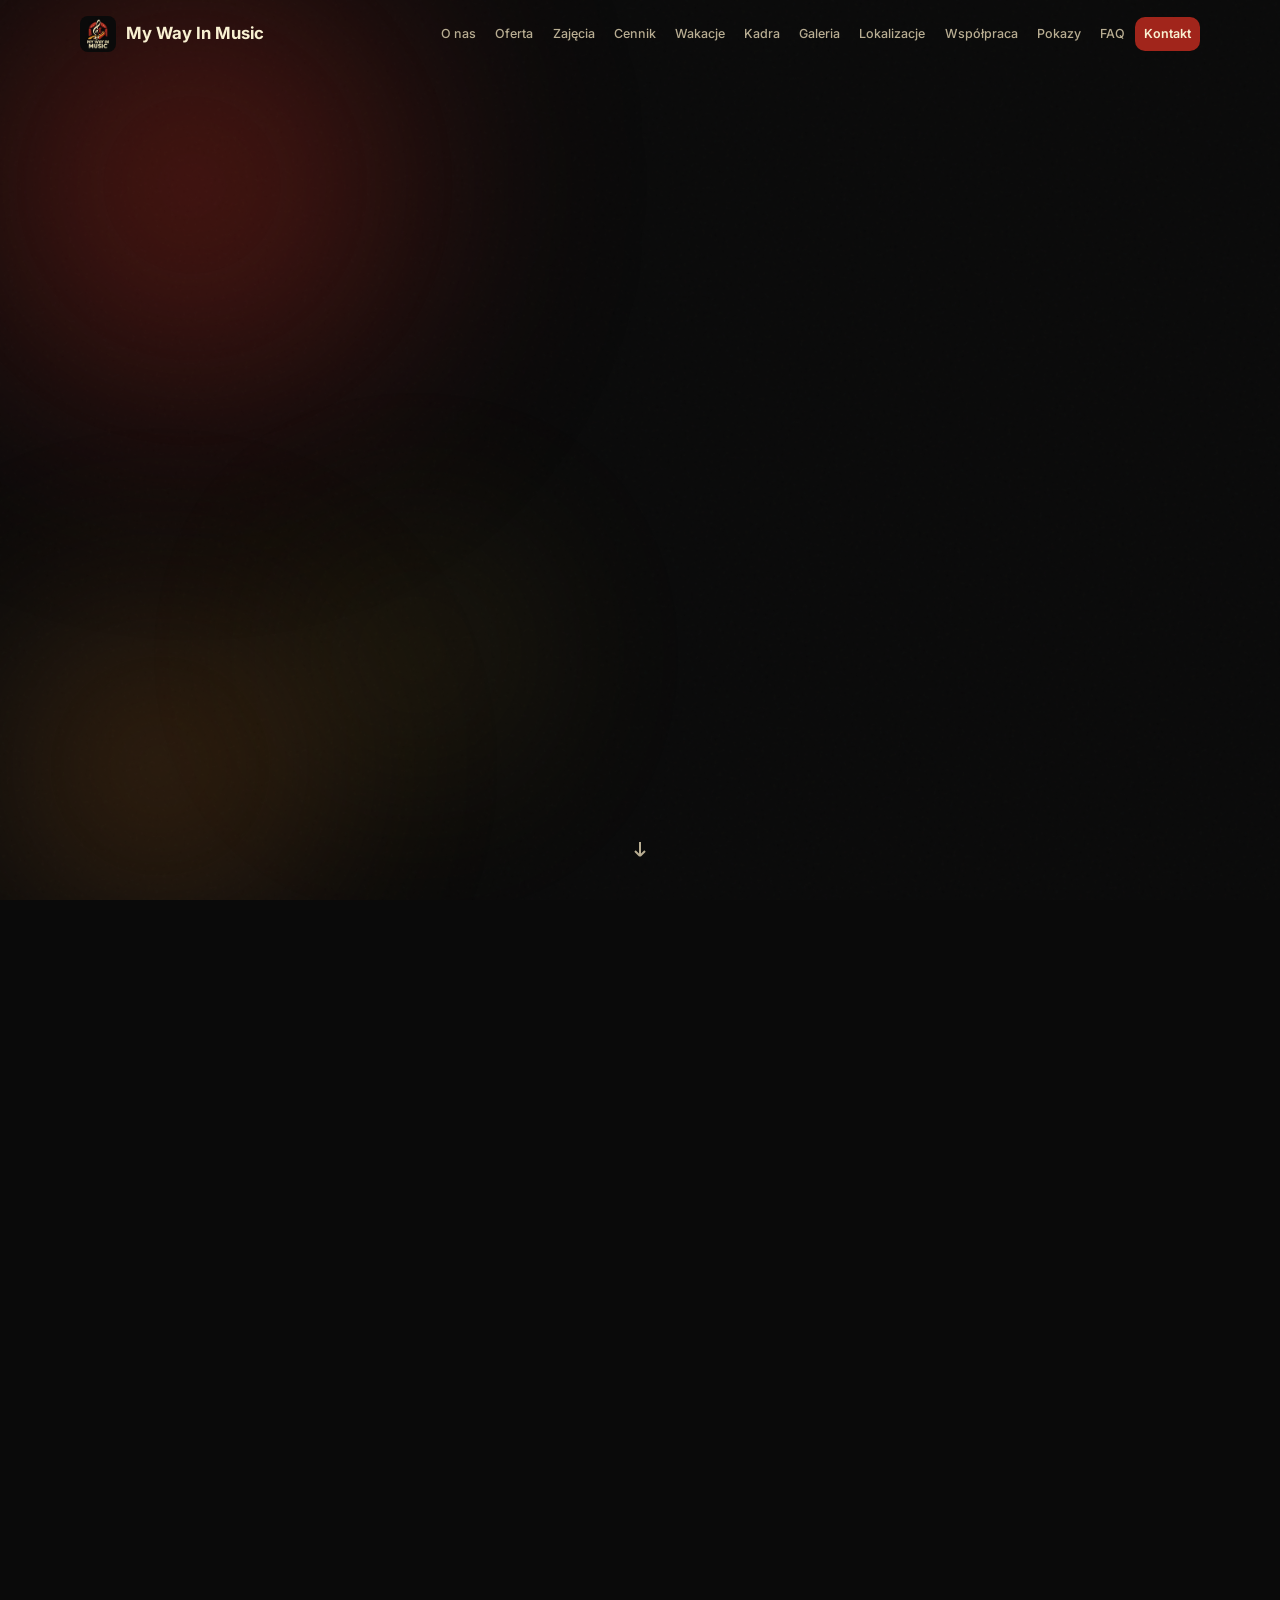
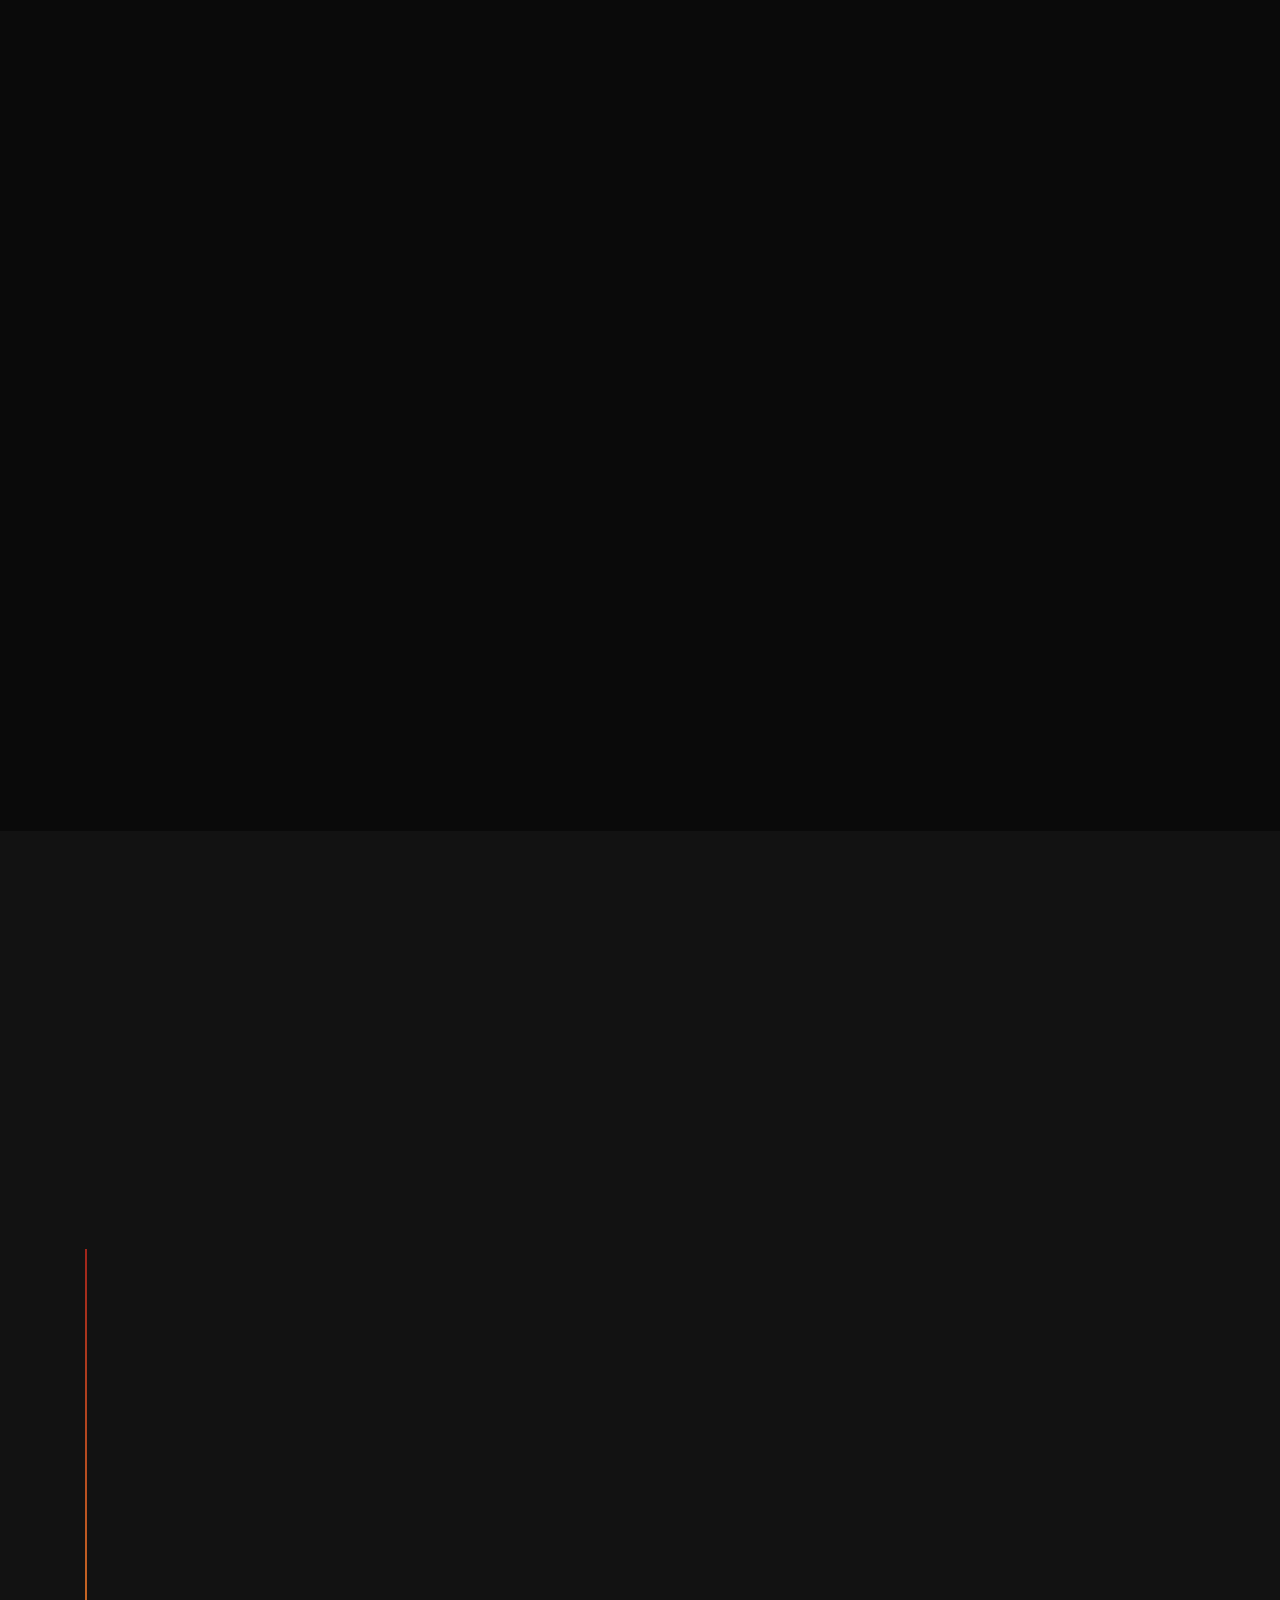
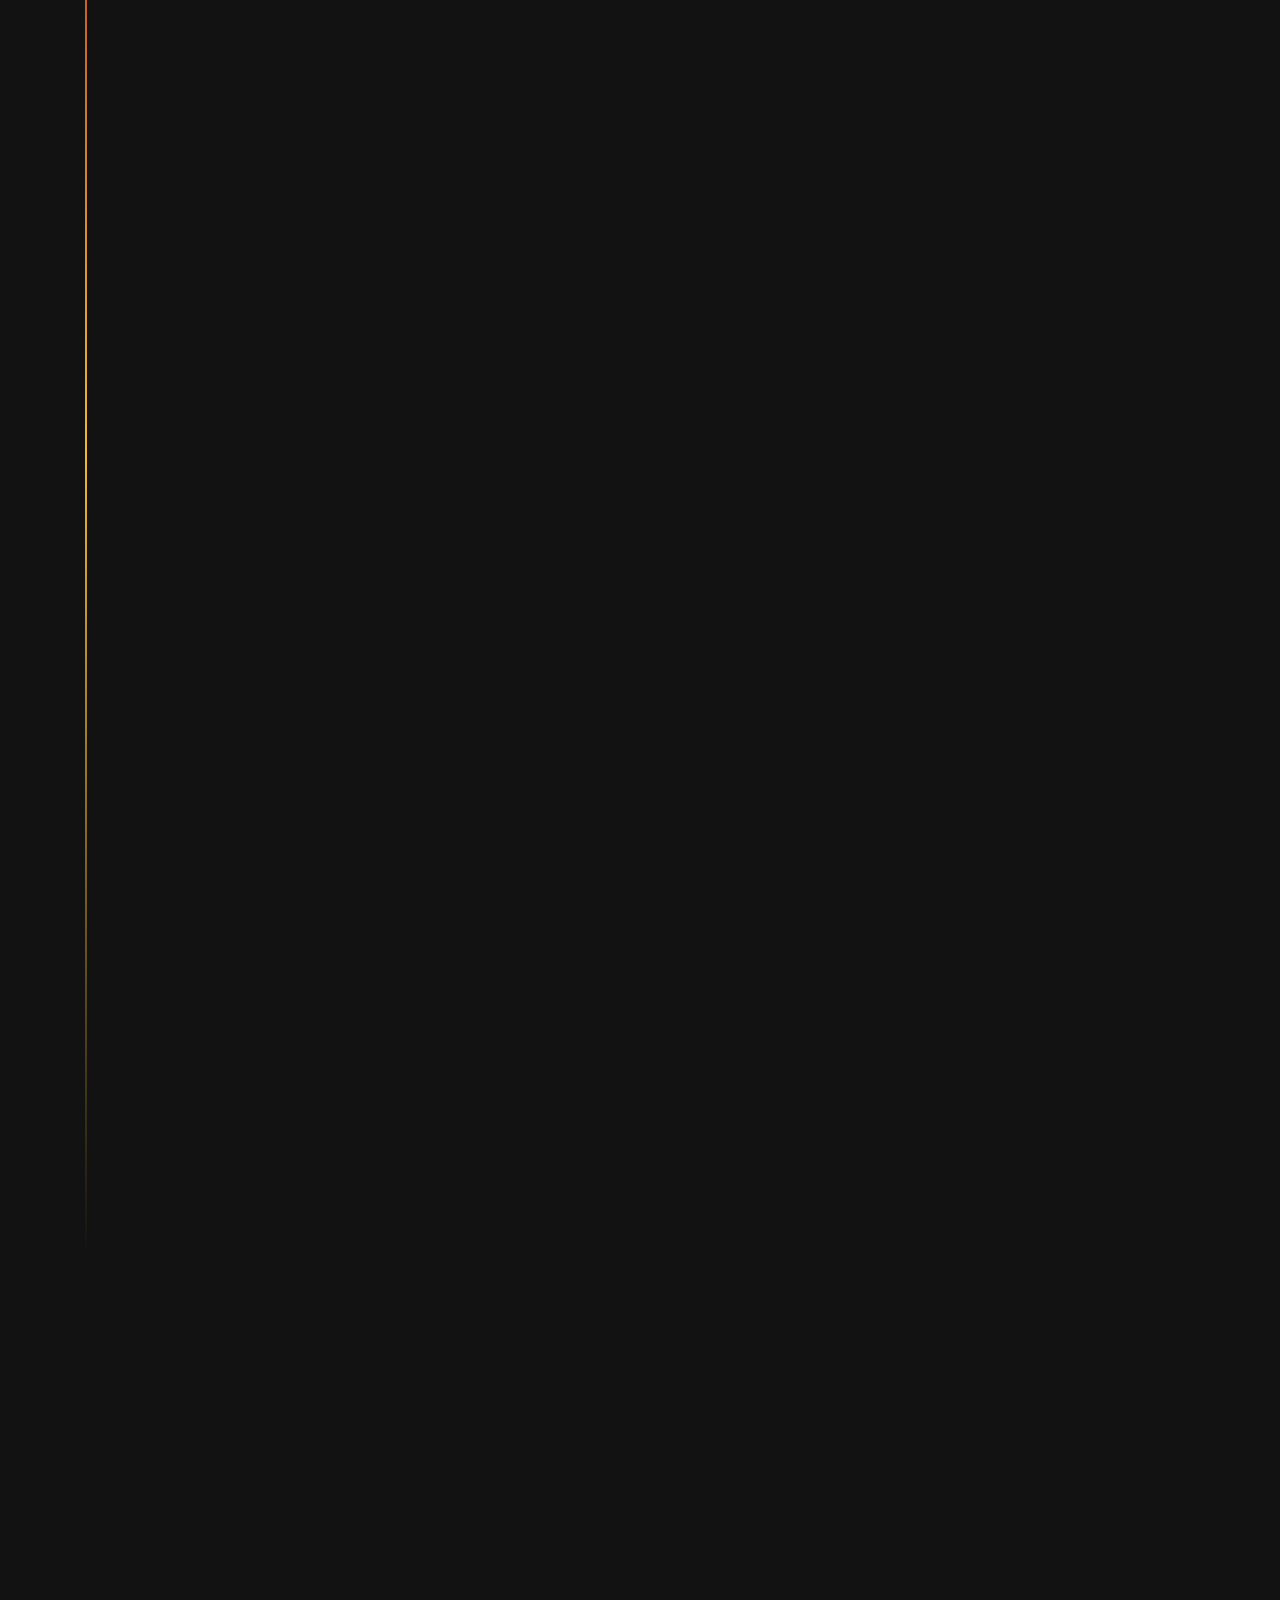
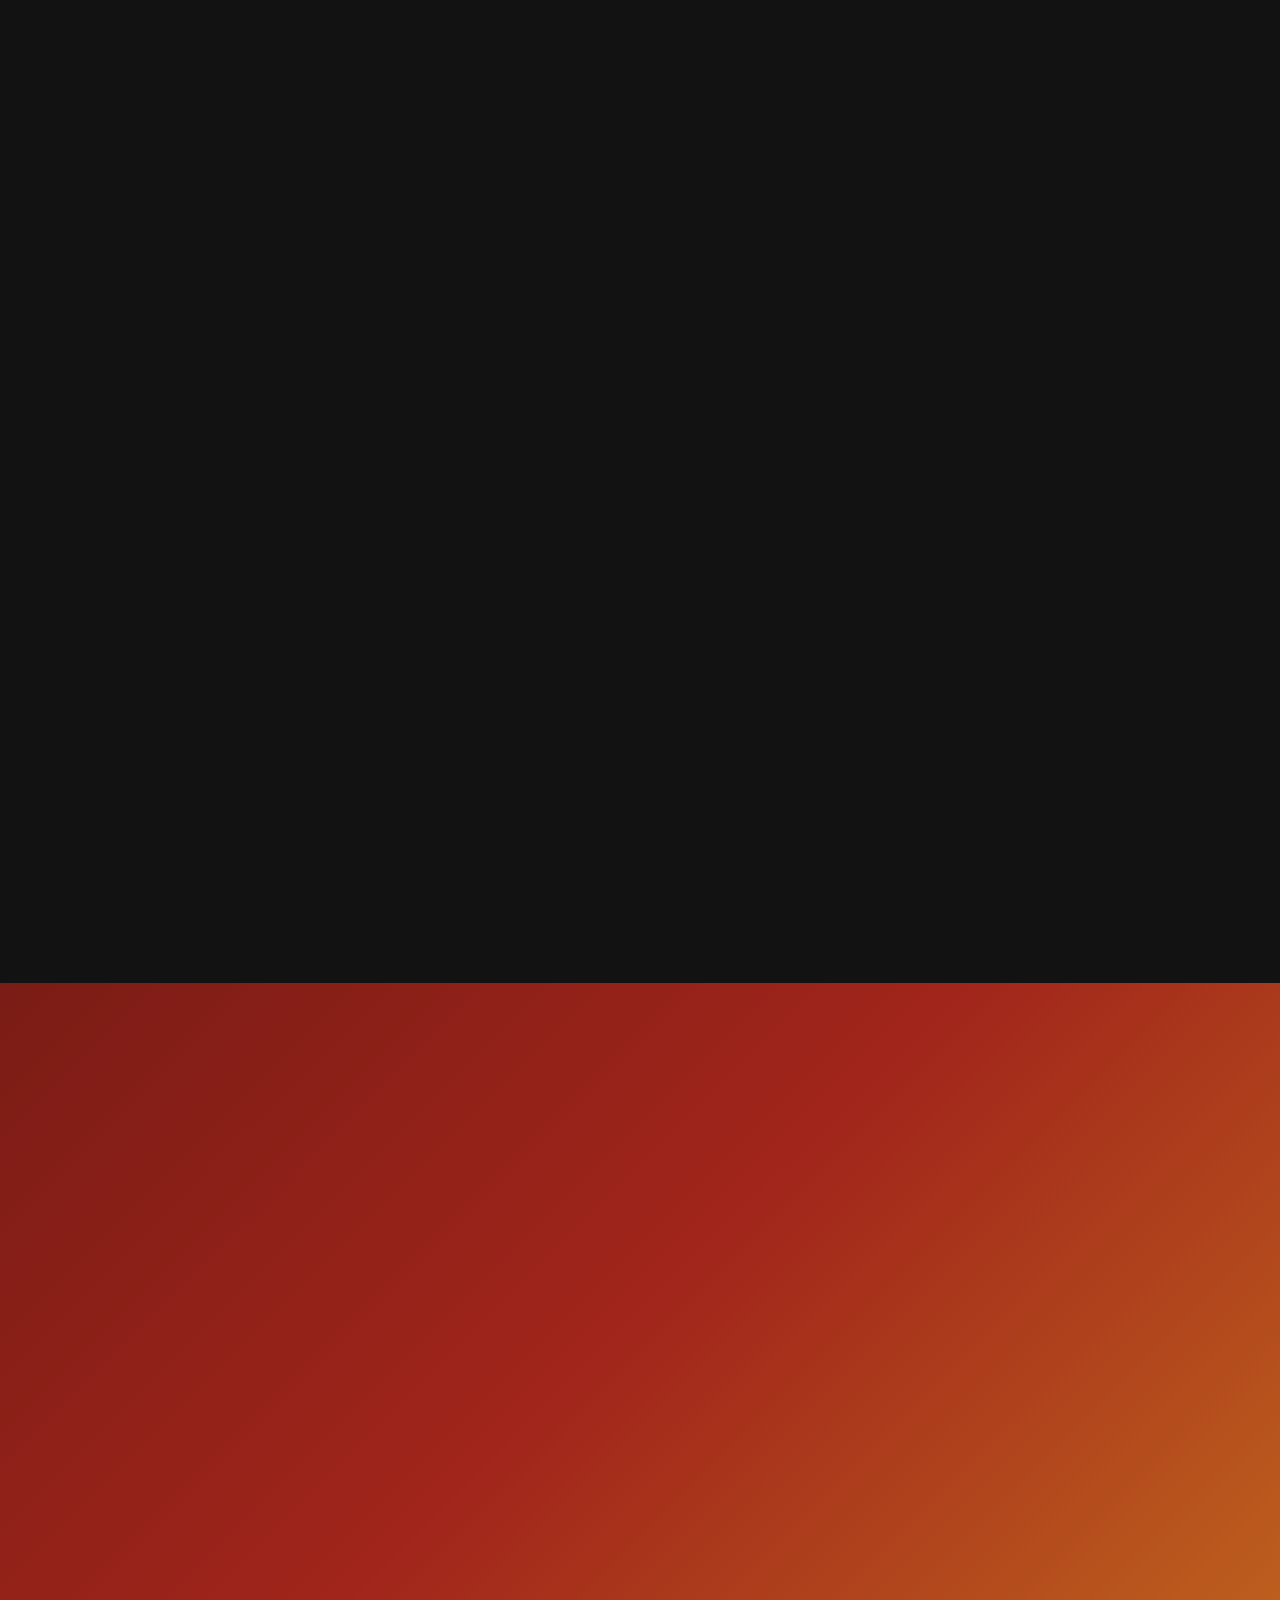
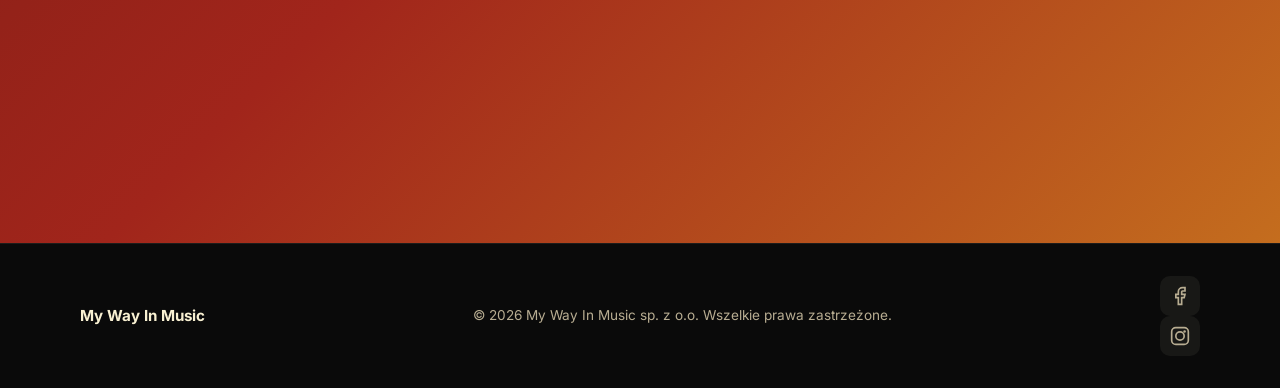
==== commit f3b59cd1: "Oznacz turnus High School Musical jako zakończony. Co-authored-by: Cursor <cursoragent@cursor.com>" ====
--- a/index.html
+++ b/index.html
@@ -219,7 +219,7 @@
           </div>
           <div class="cennik-card cennik-card--accent reveal">
             <div class="cennik-label">Środa</div>
-            <div class="cennik-price">360 <span>zł / msc</span></div>
+            <div class="cennik-price">336 <span>zł / msc</span></div>
             <div class="cennik-info">3 godziny w tygodniu</div>
           </div>
           <div class="cennik-card reveal">
@@ -264,7 +264,7 @@
                 </div>
                 <div class="turnus-detail turnus-detail--price">
                   <svg viewBox="0 0 24 24" fill="none" stroke="currentColor" stroke-width="2"><line x1="12" y1="1" x2="12" y2="23"/><path d="M17 5H9.5a3.5 3.5 0 000 7h5a3.5 3.5 0 010 7H6"/></svg>
-                  <span>Zapytaj o cenę</span>
+                  <span>850 zł</span>
                 </div>
               </div>
               <span class="turnus-expand-hint">Kliknij, aby zobaczyć szczegóły</span>
@@ -307,6 +307,7 @@
               <div class="turnus-header">
                 <span class="turnus-emoji">🎤</span>
                 <h3>High School Musical</h3>
+                <span class="turnus-badge turnus-badge--done">Zakończony</span>
               </div>
               <div class="turnus-meta">
                 <div class="turnus-detail">
@@ -319,7 +320,7 @@
                 </div>
                 <div class="turnus-detail turnus-detail--price">
                   <svg viewBox="0 0 24 24" fill="none" stroke="currentColor" stroke-width="2"><line x1="12" y1="1" x2="12" y2="23"/><path d="M17 5H9.5a3.5 3.5 0 000 7h5a3.5 3.5 0 010 7H6"/></svg>
-                  <span>Zapytaj o cenę</span>
+                  <span>850 zł</span>
                 </div>
               </div>
               <span class="turnus-expand-hint">Kliknij, aby zobaczyć szczegóły</span>
@@ -371,7 +372,7 @@
                 </div>
                 <div class="turnus-detail turnus-detail--price">
                   <svg viewBox="0 0 24 24" fill="none" stroke="currentColor" stroke-width="2"><line x1="12" y1="1" x2="12" y2="23"/><path d="M17 5H9.5a3.5 3.5 0 000 7h5a3.5 3.5 0 010 7H6"/></svg>
-                  <span>Zapytaj o cenę</span>
+                  <span>650 zł</span>
                 </div>
               </div>
               <span class="turnus-expand-hint">Kliknij, aby zobaczyć szczegóły</span>
@@ -423,7 +424,7 @@
                 </div>
                 <div class="turnus-detail turnus-detail--price">
                   <svg viewBox="0 0 24 24" fill="none" stroke="currentColor" stroke-width="2"><line x1="12" y1="1" x2="12" y2="23"/><path d="M17 5H9.5a3.5 3.5 0 000 7h5a3.5 3.5 0 010 7H6"/></svg>
-                  <span>Zapytaj o cenę</span>
+                  <span>850 zł</span>
                 </div>
               </div>
               <span class="turnus-expand-hint">Kliknij, aby zobaczyć szczegóły</span>
@@ -598,7 +599,6 @@
         <div class="gallery-track" id="galleryTrack">
           <figure class="gallery-slide" tabindex="0"><img src="images/pokazy/pokaz-01.jpeg" alt="My Way In Music — zdjęcie 1" loading="lazy"></figure>
           <figure class="gallery-slide" tabindex="0"><img src="images/pokazy/pokaz-02.jpeg" alt="My Way In Music — zdjęcie 2" loading="lazy"></figure>
-          <figure class="gallery-slide" tabindex="0"><img src="images/pokazy/pokaz-03.jpeg" alt="My Way In Music — zdjęcie 3" loading="lazy"></figure>
           <figure class="gallery-slide" tabindex="0"><img src="images/pokazy/pokaz-04.jpeg" alt="My Way In Music — zdjęcie 4" loading="lazy"></figure>
           <figure class="gallery-slide" tabindex="0"><img src="images/pokazy/pokaz-05.jpeg" alt="My Way In Music — zdjęcie 5" loading="lazy"></figure>
           <figure class="gallery-slide" tabindex="0"><img src="images/pokazy/pokaz-06.jpeg" alt="My Way In Music — zdjęcie 6" loading="lazy"></figure>
@@ -628,6 +628,7 @@
           <figure class="gallery-slide" tabindex="0"><img src="images/pokazy/pokaz-30.jpeg" alt="My Way In Music — zdjęcie 30" loading="lazy"></figure>
           <figure class="gallery-slide" tabindex="0"><img src="images/pokazy/pokaz-31.jpeg" alt="My Way In Music — zdjęcie 31" loading="lazy"></figure>
           <figure class="gallery-slide" tabindex="0"><img src="images/pokazy/pokaz-32.jpeg" alt="My Way In Music — zdjęcie 32" loading="lazy"></figure>
+          <figure class="gallery-slide" tabindex="0"><img src="images/pokazy/pokaz-03.jpeg" alt="My Way In Music — zdjęcie 3" loading="lazy"></figure>
         </div>
         <button class="gallery-arrow gallery-arrow--prev" id="galleryPrev" aria-label="Poprzednie">
           <svg viewBox="0 0 24 24" fill="none" stroke="currentColor" stroke-width="2.5"><path d="M15 18l-6-6 6-6"/></svg>
@@ -938,7 +939,7 @@
           </div>
         </div>
         <div class="kontakt-form-wrap reveal">
-          <form class="kontakt-form" id="kontaktForm" action="https://formspree.io/f/YOUR_FORM_ID" method="POST">
+          <form class="kontakt-form" id="kontaktForm" action="https://formspree.io/f/xljrrwdg" method="POST">
             <div class="form-row">
               <label class="form-label" for="name">Imię i nazwisko</label>
               <input class="form-input" type="text" id="name" name="name" required autocomplete="name" placeholder="Jan Kowalski">
@@ -970,7 +971,6 @@
               <textarea class="form-input form-textarea" id="message" name="message" required rows="4" placeholder="Chciałbym zapisać dziecko na zajęcia…"></textarea>
             </div>
             <input type="hidden" name="_subject" value="Nowa wiadomość — My Way In Music">
-            <input type="text" name="_gotcha" tabindex="-1" autocomplete="off" class="form-honeypot" aria-hidden="true">
             <button type="submit" class="btn btn--primary form-submit">Wyślij</button>
             <p class="form-status" id="formStatus" role="status" aria-live="polite"></p>
           </form>
@@ -1102,7 +1102,10 @@
         try {
           const res = await fetch(kontaktForm.action, { method:'POST', body: new FormData(kontaktForm), headers:{Accept:'application/json'} });
           if (res.ok) { kontaktForm.reset(); resetLokalizacja(); formStatus.textContent = 'Dziękujemy! Wiadomość została wysłana — odezwiemy się wkrótce.'; formStatus.classList.add('form-status--success'); }
-          else throw new Error();
+          else {
+            const data = await res.json().catch(() => ({}));
+            throw new Error(data.error || 'send failed');
+          }
         } catch { formStatus.textContent = 'Nie udało się wysłać wiadomości. Napisz bezpośrednio na mywayinmusic@gmail.com'; formStatus.classList.add('form-status--error'); }
         finally { btn.disabled = false; btn.textContent = 'Wyślij'; }
       });
--- a/styles.css
+++ b/styles.css
@@ -4,7 +4,7 @@
 
 :root {
   /* Paleta z logo — 5 kolorów bazowych */
-  --color-black: #000000;
+  --color-black: #0a0a0a;
   --color-cream: #f9f1d2;
   --color-red: #a1251b;
   --color-orange: #e58125;
@@ -216,15 +216,16 @@
   width: clamp(200px, 35vw, 500px);
   height: clamp(200px, 35vw, 500px);
   background: radial-gradient(circle, var(--color-orange) 0%, transparent 70%);
-  bottom: -10%; right: -5%;
+  bottom: -10%; left: -5%;
+  opacity: 0.3;
   animation: orbFloat2 11s ease-in-out infinite alternate;
 }
 .hero-orb--3 {
   width: clamp(150px, 25vw, 350px);
   height: clamp(150px, 25vw, 350px);
   background: radial-gradient(circle, var(--color-gold) 0%, transparent 70%);
-  top: 30%; left: 55%;
-  opacity: 0.25;
+  top: 55%; left: 20%;
+  opacity: 0.18;
   animation: orbFloat3 9s ease-in-out infinite alternate;
 }
 
@@ -354,8 +355,8 @@
 .hero-logo-float img {
   width: clamp(180px, 24vw, 300px);
   height: auto;
-  border-radius: 50%;
-  filter: drop-shadow(0 8px 40px rgba(0,0,0,0.4)) drop-shadow(0 0 60px var(--orange-glow));
+  border-radius: 0;
+  display: block;
 }
 
 @keyframes logoFloat {
@@ -1758,12 +1759,15 @@
 .zajecia-header {
   display: flex;
   justify-content: space-between;
-  align-items: baseline;
+  align-items: flex-start;
+  gap: 0.75rem;
 }
 .zajecia-header h3 {
   font-size: 1.15rem;
   font-weight: 700;
   color: var(--color-cream);
+  flex: 1;
+  min-width: 0;
 }
 .zajecia-hours {
   font-size: 0.8rem;
@@ -1772,6 +1776,8 @@
   background: rgba(217, 168, 74, 0.12);
   padding: 0.25rem 0.65rem;
   border-radius: 100px;
+  white-space: nowrap;
+  flex-shrink: 0;
 }
 
 .zajecia-schedule {
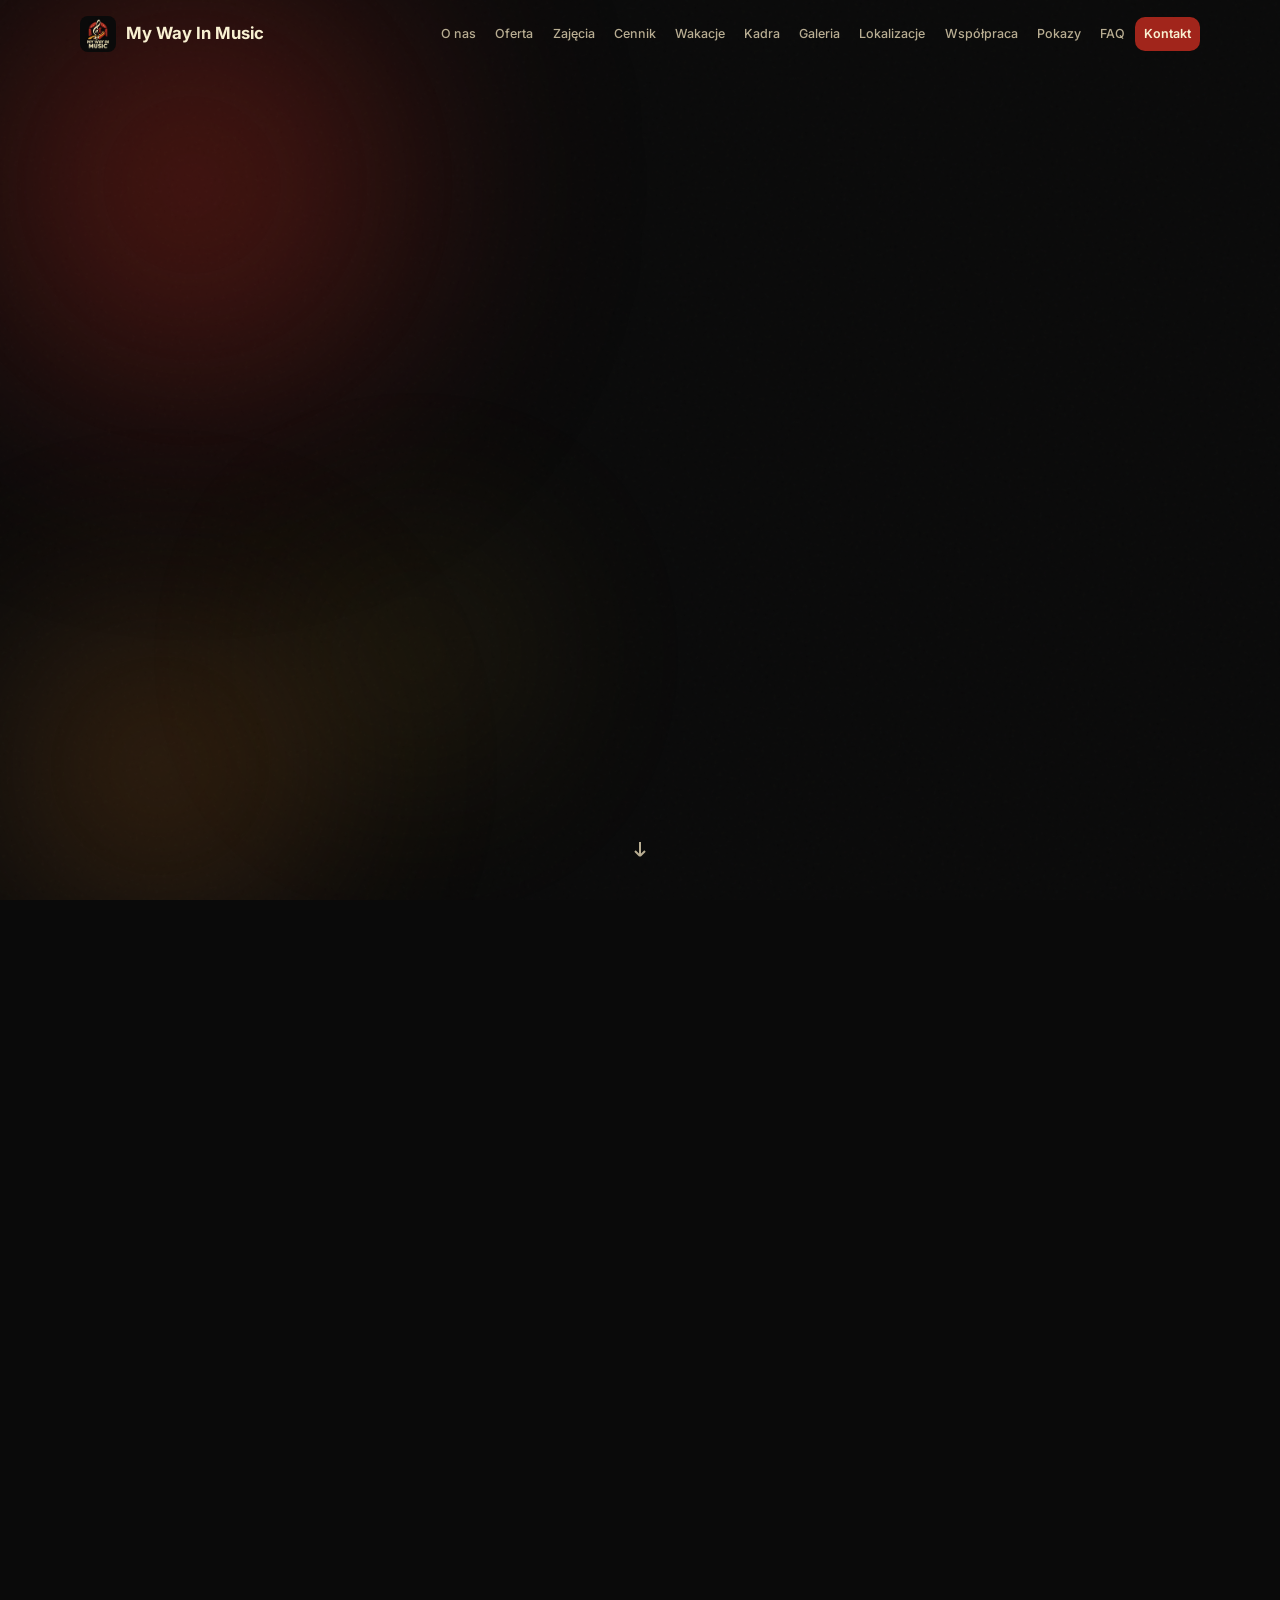
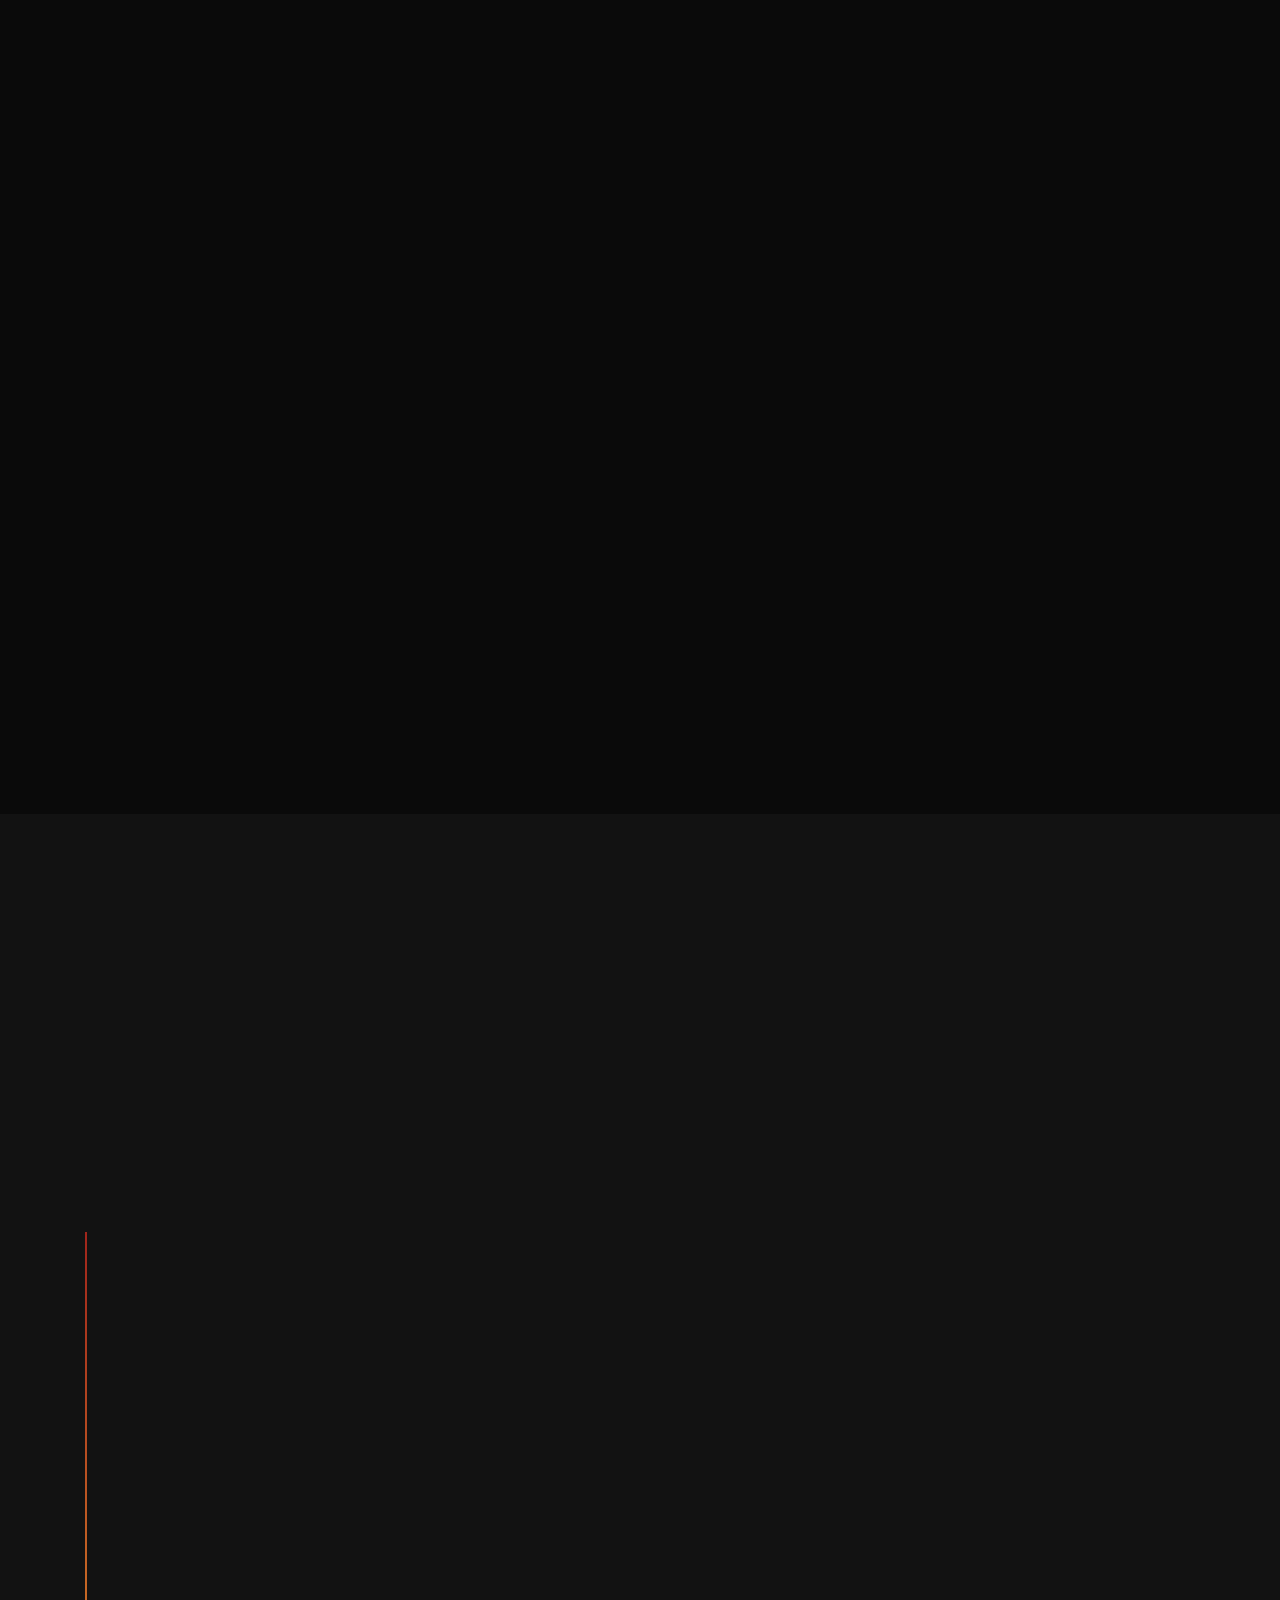
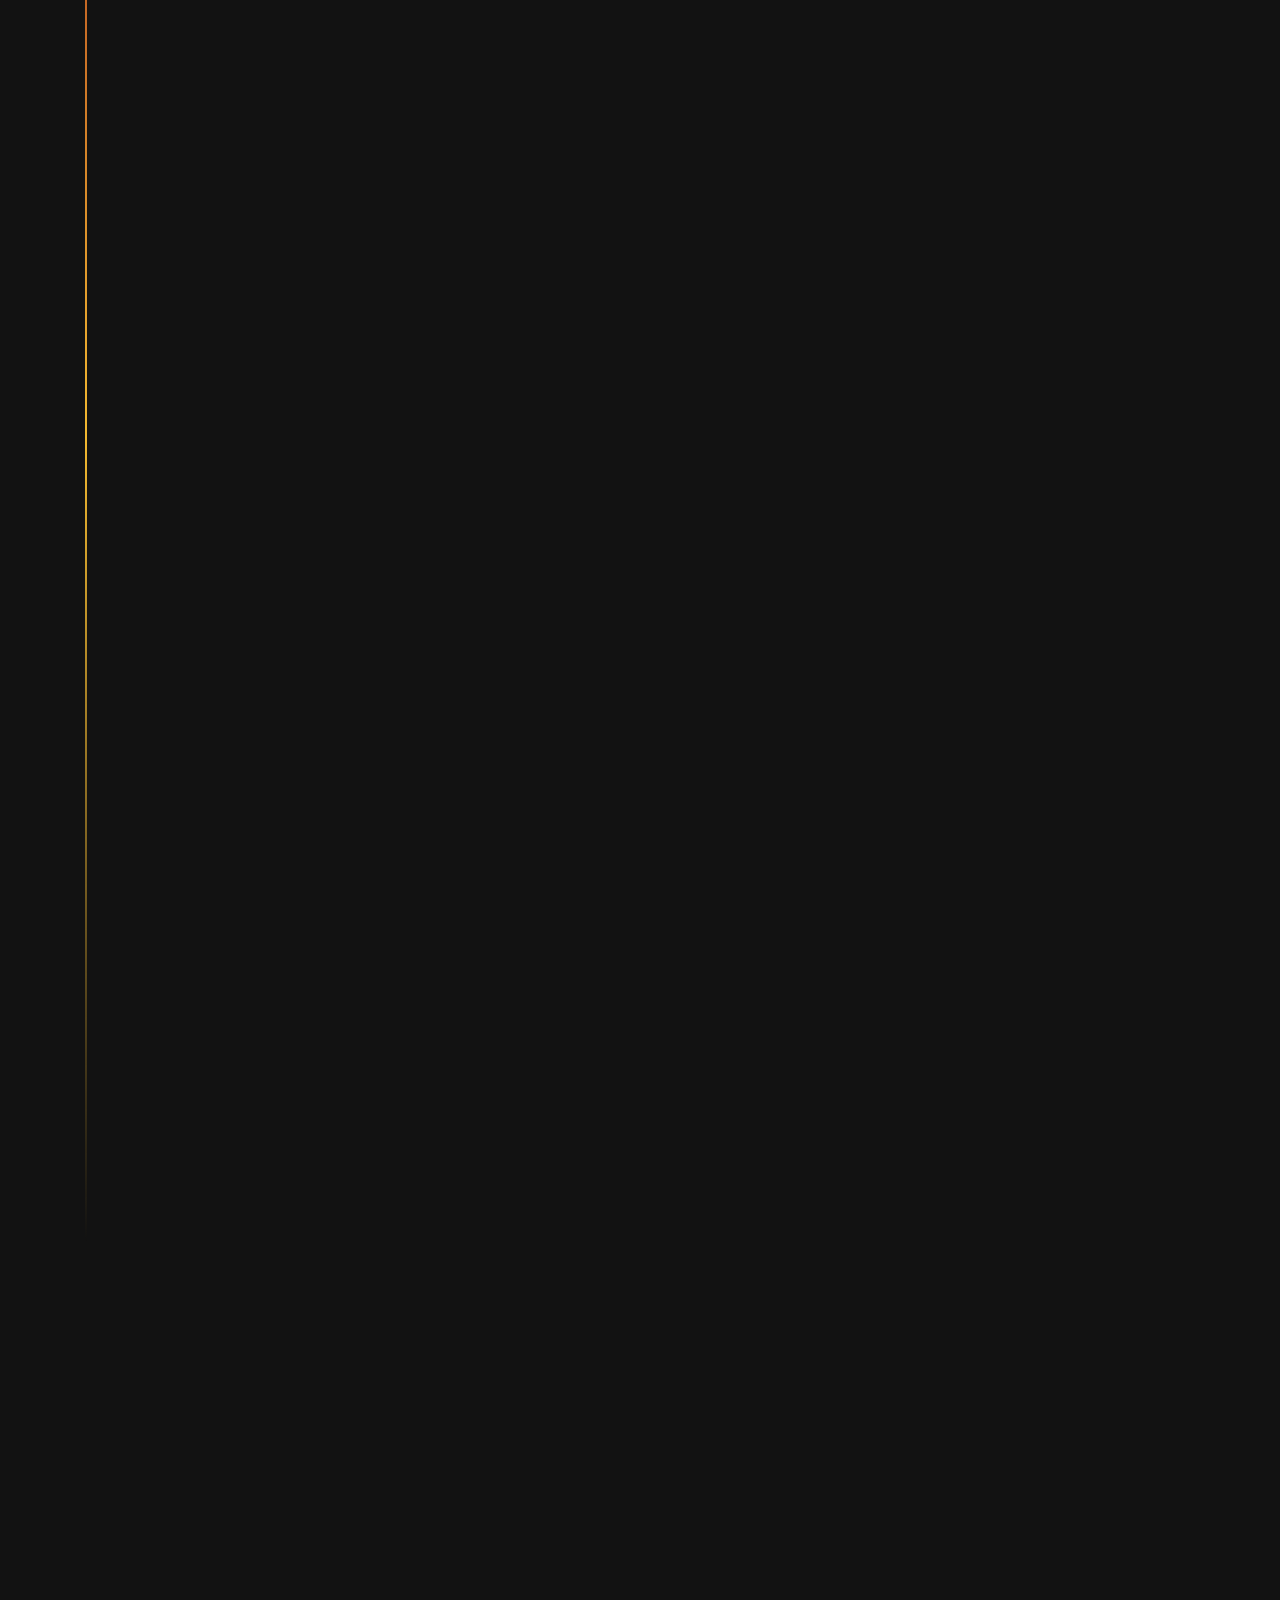
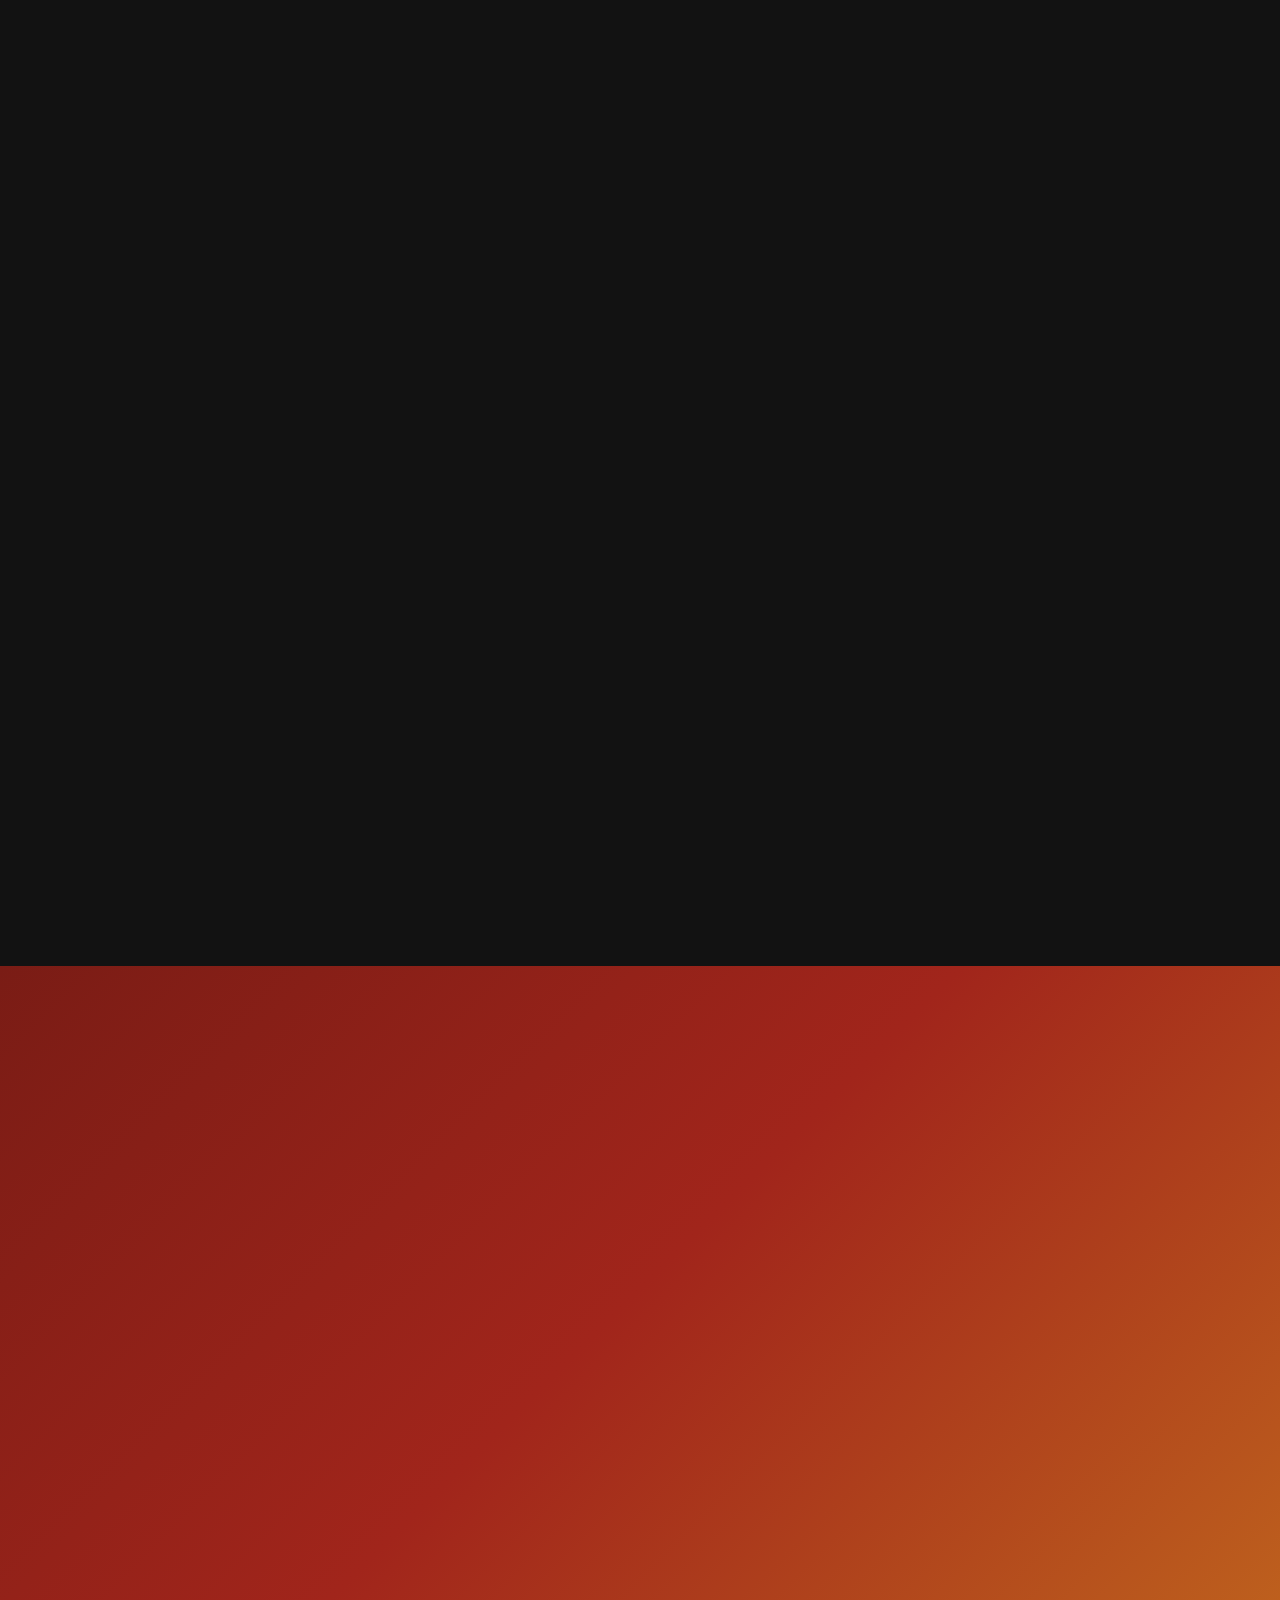
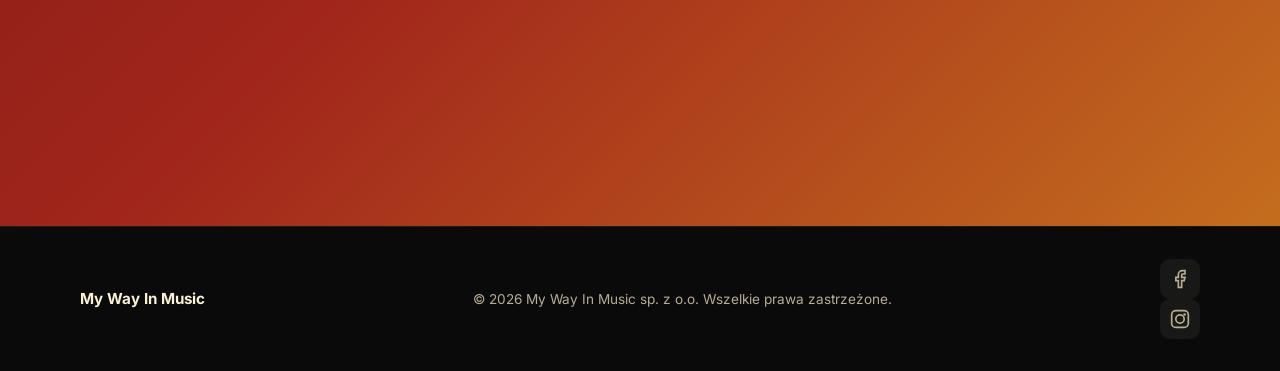
==== commit eb0c8dc0: "Dodaj zdjęcie do turnusu Matylda. Co-authored-by: Cursor <cursoragent@cursor.com>" ====
--- a/index.html
+++ b/index.html
@@ -389,6 +389,9 @@
                 </div>
               </div>
               <p class="turnus-desc">Poznaj historię niezwykle utalentowanej i odważnej Matyldy. To turnus pełen kreatywności, humoru i inspirujących scen, które pozwolą uczestnikom odkryć własny potencjał.</p>
+              <div class="turnus-photos">
+                <img src="images/pokazy/matylda.jpg" alt="Turnus Matylda" loading="lazy">
+              </div>
               <div class="turnus-team">
                 <button type="button" class="turnus-person" data-bio="Absolwentka dwóch szkół musicalowych, dla której taniec jest sposobem na rozwój i wyrażanie siebie. Doświadczenie sceniczne zdobywała podczas licznych występów przed publicznością.">
                   <img src="images/kadra/maja.jpg" alt="Maja Czułowska" loading="lazy">
--- a/styles.css
+++ b/styles.css
@@ -832,12 +832,13 @@
   align-items: center;
   gap: 0.65rem;
   margin-bottom: 1rem;
-  flex-wrap: wrap;
+  flex-wrap: nowrap;
 }
 
 .turnus-emoji {
   font-size: 1.6rem;
   line-height: 1;
+  flex-shrink: 0;
 }
 
 .turnus-header h3 {
@@ -846,6 +847,9 @@
   font-weight: 700;
   color: var(--color-cream);
   margin-bottom: 0;
+  flex: 1;
+  min-width: 0;
+  line-height: 1.25;
 }
 
 .turnus-meta {
@@ -1919,6 +1923,8 @@
   padding: 0.2rem 0.6rem;
   border-radius: 100px;
   margin-left: auto;
+  flex-shrink: 0;
+  white-space: nowrap;
 }
 .turnus-badge--done {
   background: rgba(76, 175, 80, 0.15);
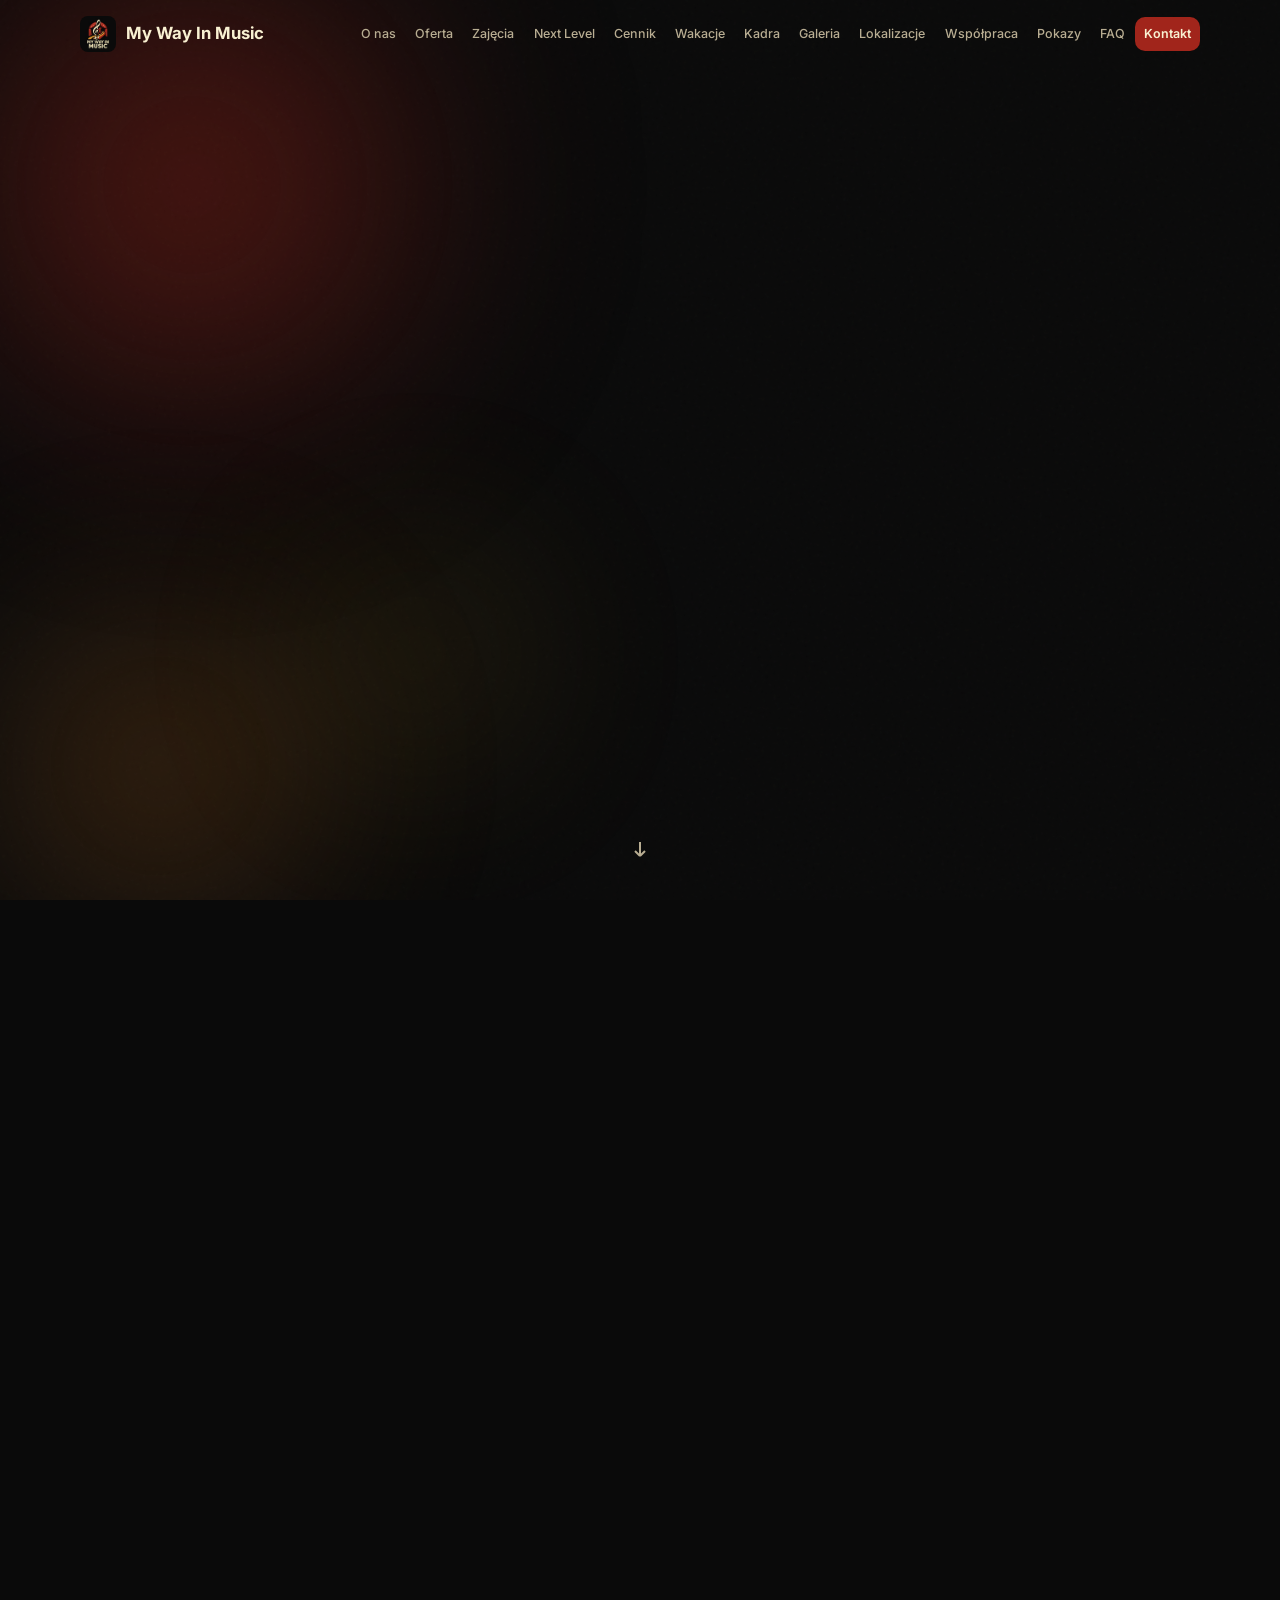
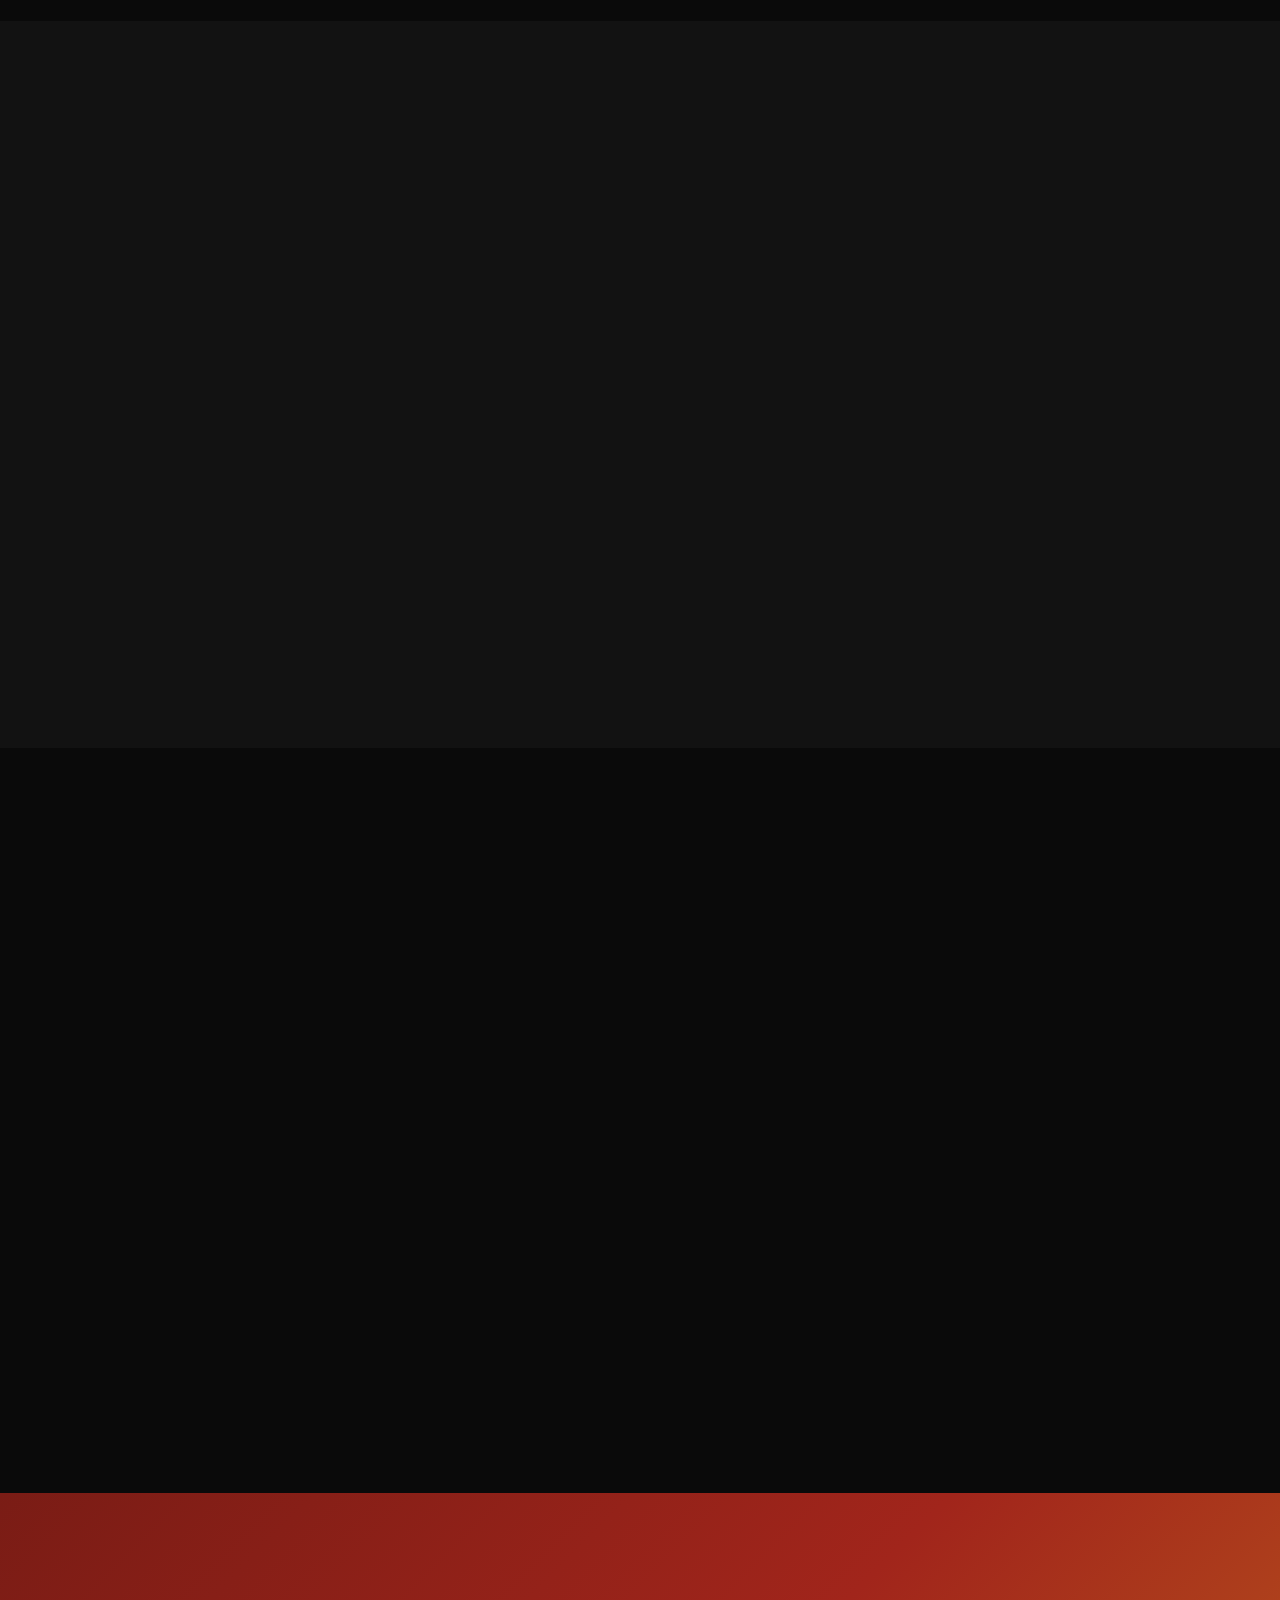
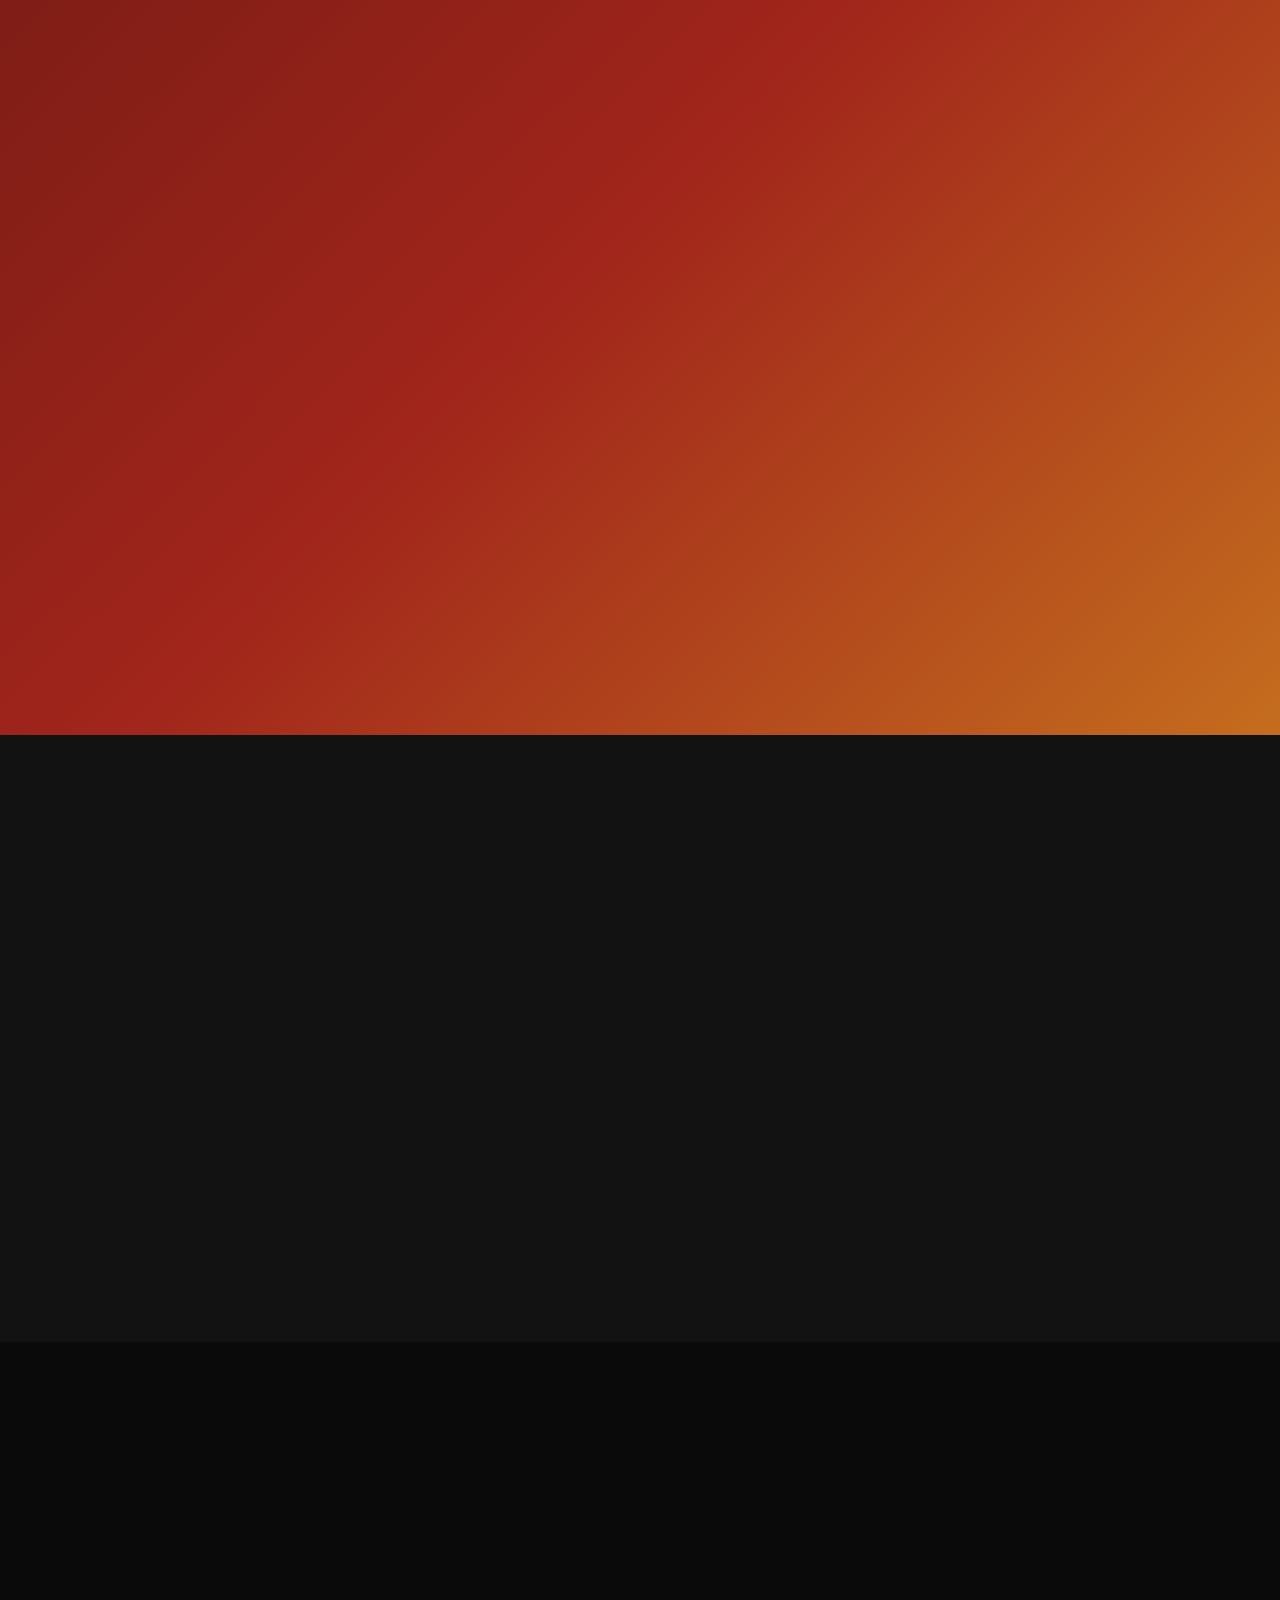
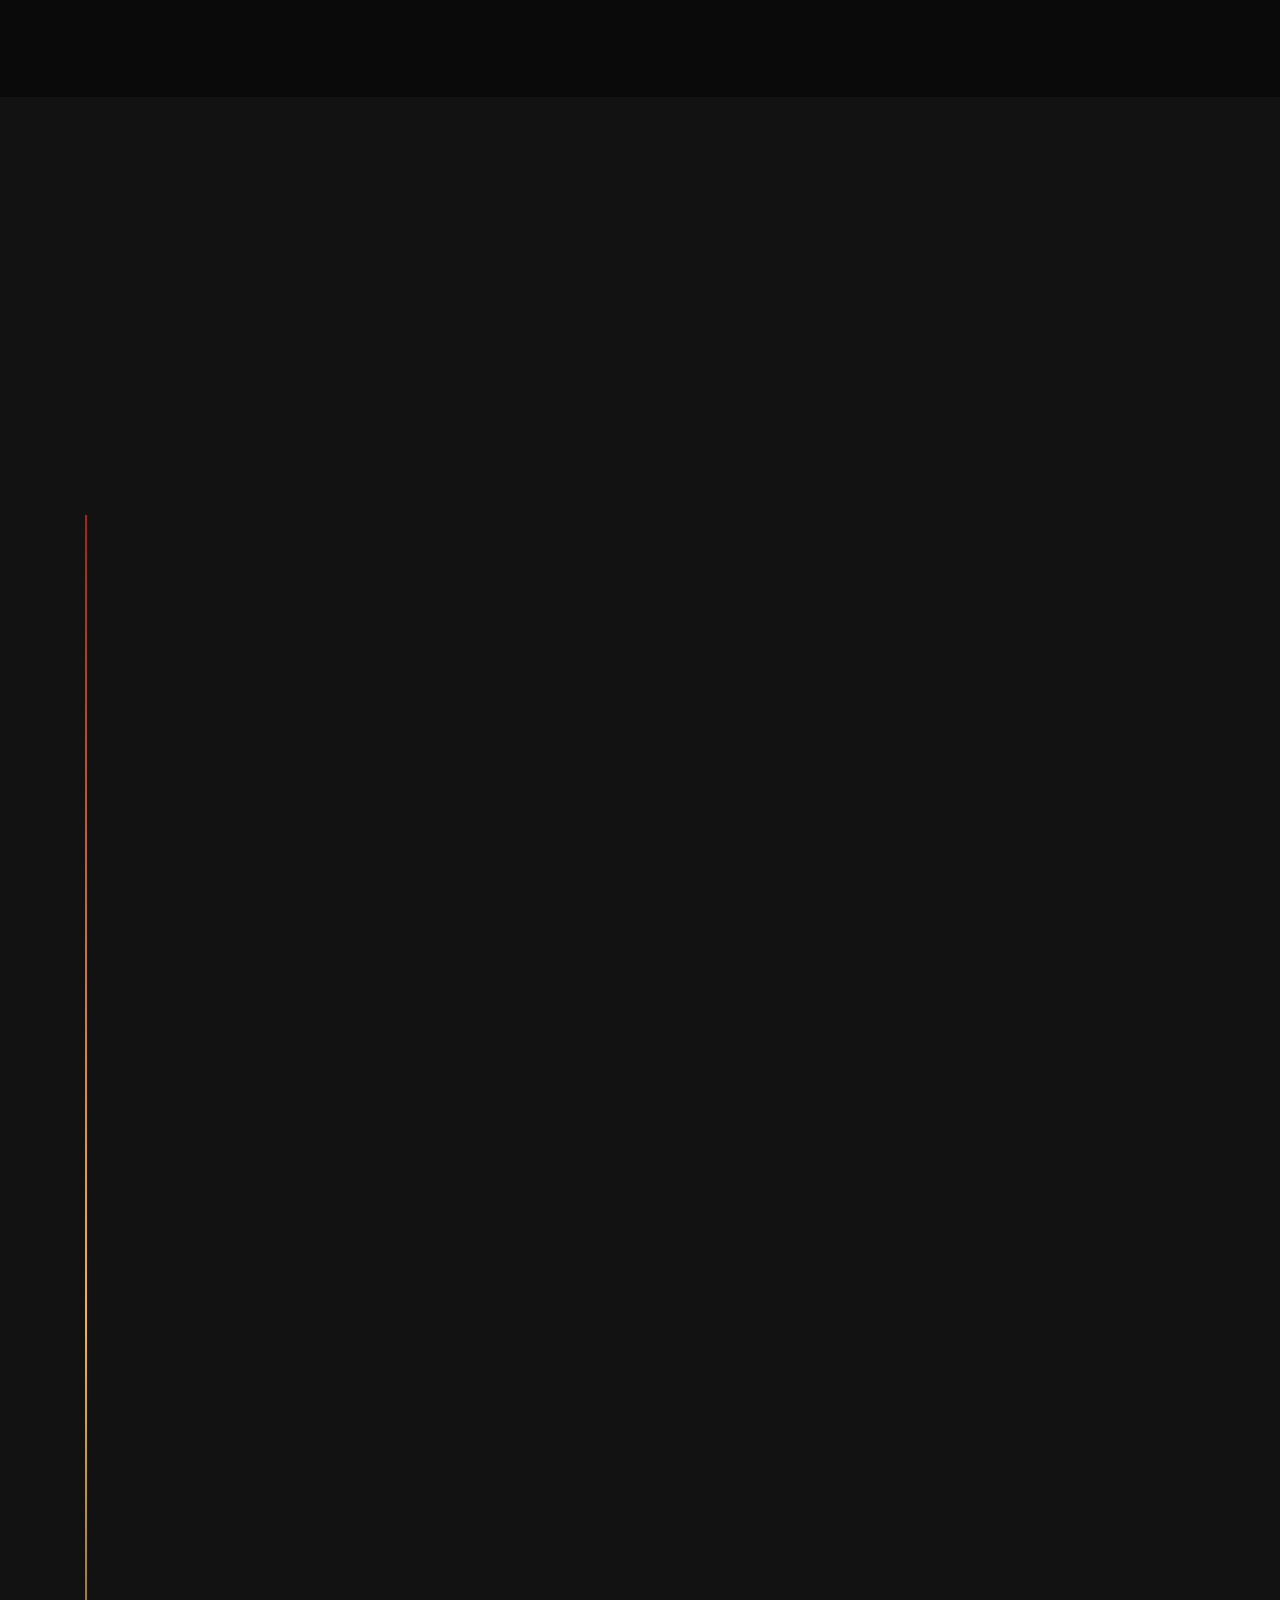
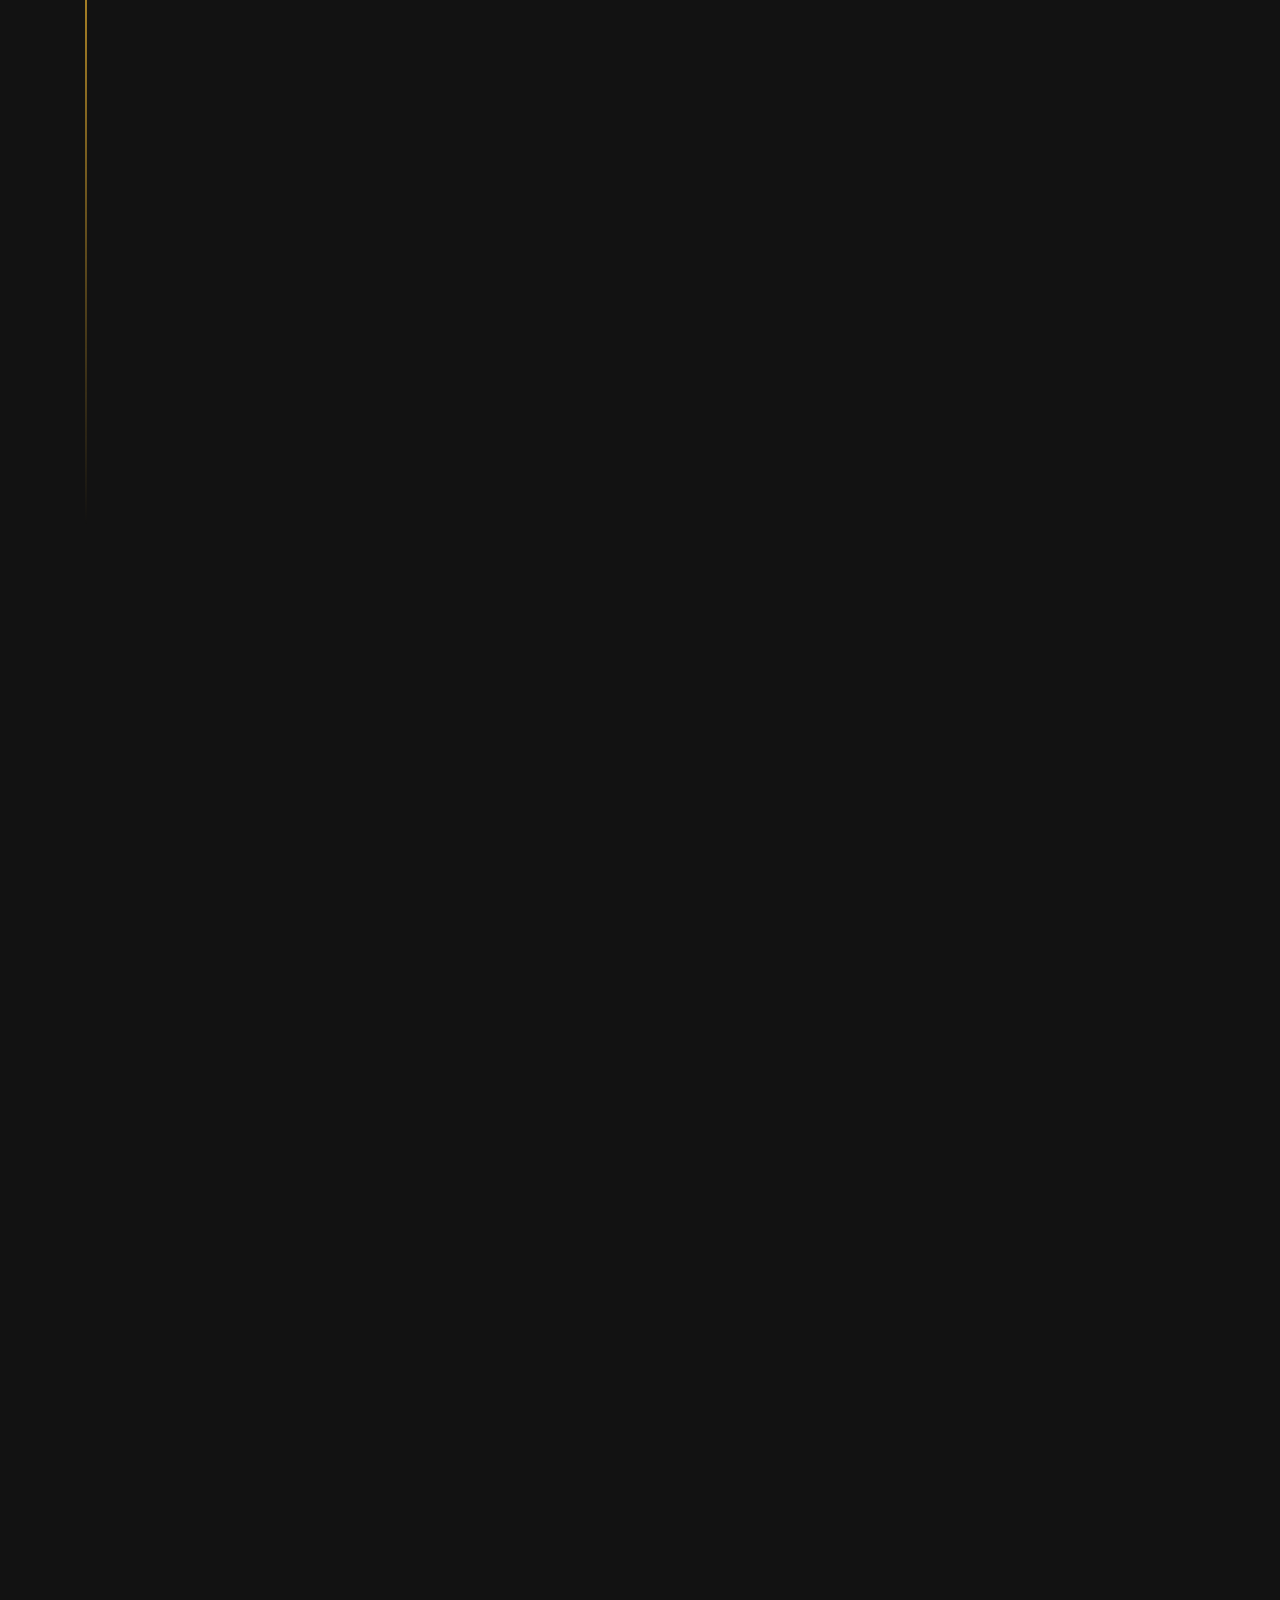
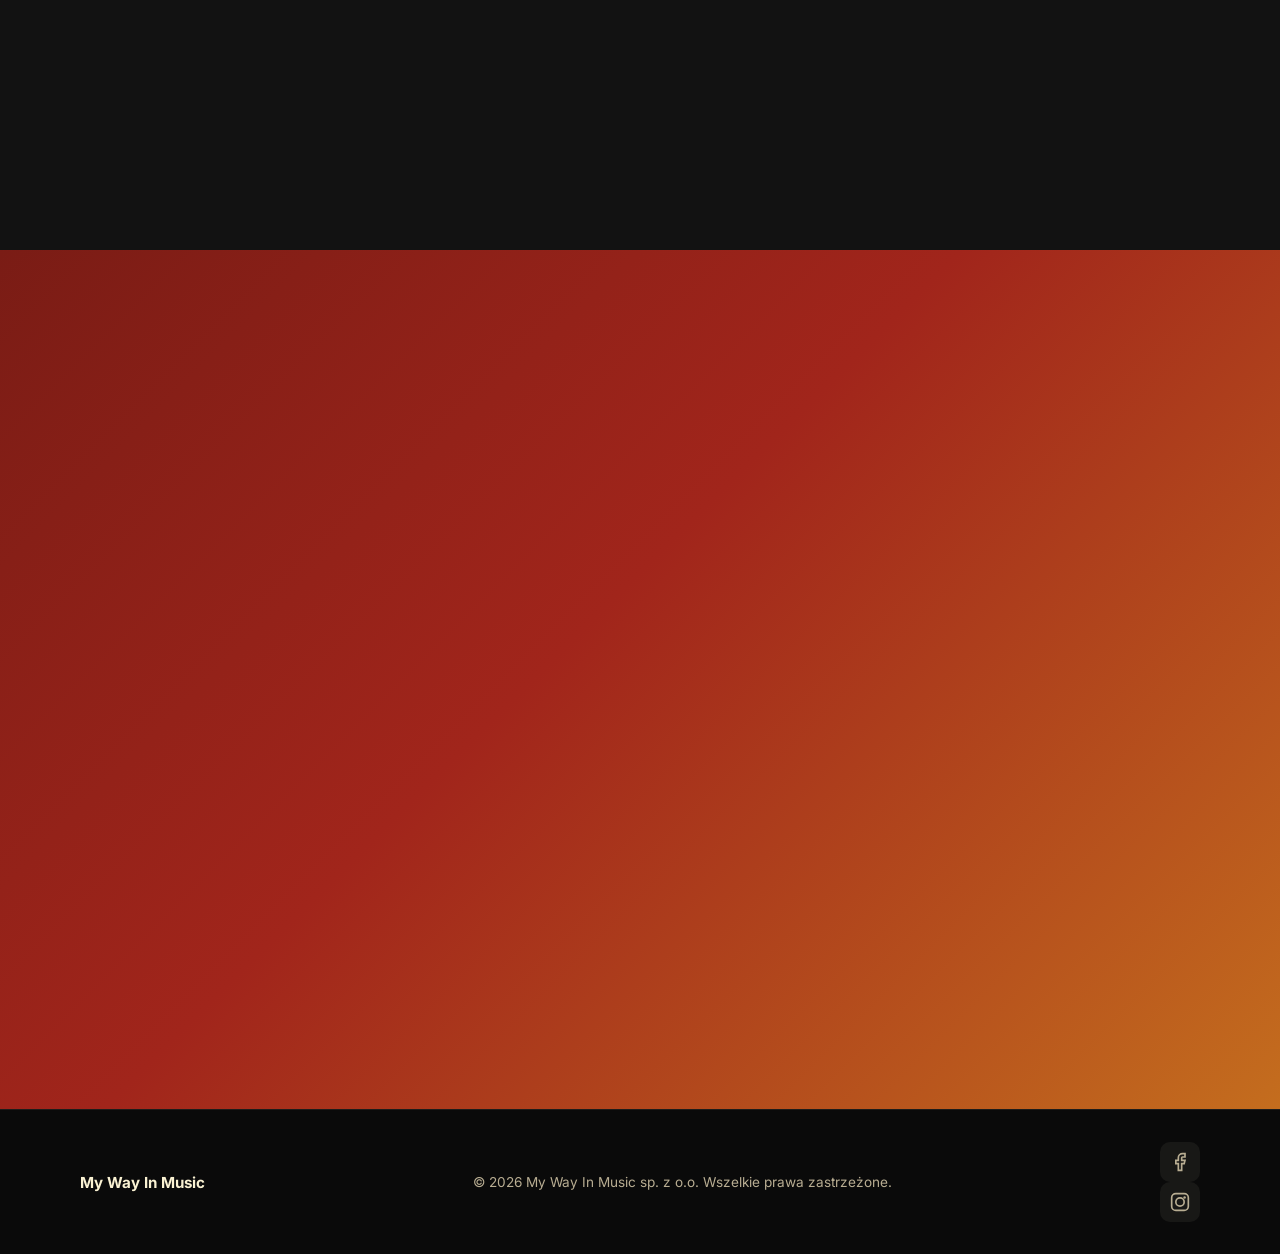
==== commit e5177467: "Aktualizacja strony: godziny zajęć, Next Level, kadra i usunięcie Aladyna. EOF  Co-authored-by: Curs" ====
--- a/index.html
+++ b/index.html
@@ -29,6 +29,7 @@
         <li><a href="#o-nas">O nas</a></li>
         <li><a href="#oferta">Oferta</a></li>
         <li><a href="#zajecia">Zajęcia</a></li>
+        <li><a href="#next-level">Next Level</a></li>
         <li><a href="#cennik">Cennik</a></li>
         <li><a href="#wakacje">Wakacje</a></li>
         <li><a href="#kadra">Kadra</a></li>
@@ -162,16 +163,16 @@
           <article class="zajecia-card reveal">
             <div class="zajecia-header">
               <h3>Grupa wtorek–czwartek</h3>
-              <span class="zajecia-hours">4h / tydzień</span>
+              <span class="zajecia-hours">17:00–19:00</span>
             </div>
             <div class="zajecia-schedule">
               <div class="zajecia-day">
                 <span class="zajecia-day-name">Wtorek</span>
-                <span class="zajecia-day-time">2h zajęć</span>
+                <span class="zajecia-day-time">17:00–19:00</span>
               </div>
               <div class="zajecia-day">
                 <span class="zajecia-day-name">Czwartek</span>
-                <span class="zajecia-day-time">2h zajęć</span>
+                <span class="zajecia-day-time">17:00–19:00</span>
               </div>
             </div>
             <a href="mailto:mywayinmusic@gmail.com?subject=Zapisy%20na%20zajęcia%20wt-czw&body=Dzień%20dobry,%0Achciałbym/chciałabym%20zapisać%20dziecko%20na%20zajęcia%20(wt-czw).%0AImię%20i%20nazwisko:%20%0AWiek:%20" class="btn btn--primary zajecia-cta">Zapisz się!</a>
@@ -179,12 +180,12 @@
           <article class="zajecia-card reveal">
             <div class="zajecia-header">
               <h3>Grupa środa</h3>
-              <span class="zajecia-hours">3h / tydzień</span>
+              <span class="zajecia-hours">16:00–19:00</span>
             </div>
             <div class="zajecia-schedule">
               <div class="zajecia-day">
                 <span class="zajecia-day-name">Środa</span>
-                <span class="zajecia-day-time">3h zajęć</span>
+                <span class="zajecia-day-time">16:00–19:00</span>
               </div>
             </div>
             <a href="mailto:mywayinmusic@gmail.com?subject=Zapisy%20na%20zajęcia%20śr&body=Dzień%20dobry,%0Achciałbym/chciałabym%20zapisać%20dziecko%20na%20zajęcia%20(środa).%0AImię%20i%20nazwisko:%20%0AWiek:%20" class="btn btn--primary zajecia-cta">Zapisz się!</a>
@@ -192,16 +193,49 @@
           <article class="zajecia-card reveal">
             <div class="zajecia-header">
               <h3>Grupa wtorek</h3>
-              <span class="zajecia-hours">2h / tydzień</span>
+              <span class="zajecia-hours">9:15–11:15</span>
             </div>
             <div class="zajecia-schedule">
               <div class="zajecia-day">
                 <span class="zajecia-day-name">Wtorek</span>
-                <span class="zajecia-day-time">2h zajęć</span>
+                <span class="zajecia-day-time">9:15–11:15</span>
               </div>
             </div>
             <a href="mailto:mywayinmusic@gmail.com?subject=Zapisy%20na%20zajęcia%20wt&body=Dzień%20dobry,%0Achciałbym/chciałabym%20zapisać%20dziecko%20na%20zajęcia%20(wtorek).%0AImię%20i%20nazwisko:%20%0AWiek:%20" class="btn btn--primary zajecia-cta">Zapisz się!</a>
           </article>
+        </div>
+      </div>
+    </section>
+
+    <!-- ─── NEXT LEVEL ─── -->
+    <section id="next-level" class="section section--accent">
+      <div class="container">
+        <p class="section-tag section-tag--light reveal">Od listopada</p>
+        <h2 class="section-heading--light reveal">Grupa stypendialna My Way In Music</h2>
+        <p class="reveal next-level-lead">
+          To będzie <strong>intensywna, taneczno-aktorska grupa dla najbardziej zaangażowanych młodych artystów.</strong>
+          Do grupy dzieci zostaną wyłonione podczas <strong>castingu 25 października.</strong>
+          Udział w zajęciach będzie <strong>całkowicie bezpłatny.</strong>
+        </p>
+        <p class="reveal next-level-lead">
+          Spotykamy się <strong>w każdą niedzielę w godzinach 18:00–20:00</strong>, a te dwie godziny będą przeznaczone na naprawdę intensywną pracę.
+          Będziemy łączyć <strong>taniec i aktorstwo</strong>, pracować nad scenami, choreografiami, ekspresją, ruchem scenicznym, pewnością siebie i umiejętnością pracy w zespole.
+        </p>
+        <p class="reveal next-level-lead">
+          To grupa dla dzieci, które chcą <strong>dużo ćwiczyć, rozwijać się i przede wszystkim występować.</strong>
+          Uczestnicy będą przygotowywać specjalne choreografie i sceny, z którymi będą pojawiać się na
+          <strong>różnych wydarzeniach, pokazach i występach</strong>, reprezentując <strong>My Way In Music</strong>.
+        </p>
+        <p class="reveal next-level-lead">
+          Będzie intensywnie, ambitnie i scenicznie — <strong>zero nudy, maksimum działania i pracy nad sobą.</strong>
+        </p>
+        <div class="next-level-meta reveal">
+          <div class="next-level-chip"><span>Casting</span><strong>25.10</strong></div>
+          <div class="next-level-chip"><span>Zajęcia</span><strong>niedziela 18:00–20:00</strong></div>
+          <div class="next-level-chip"><span>Udział</span><strong>całkowicie bezpłatny</strong></div>
+        </div>
+        <div class="next-level-cta reveal">
+          <a href="mailto:mywayinmusic@gmail.com?subject=Casting%20NEXT%20LEVEL%2025.10&body=Dzień%20dobry,%0Achciałbym/chciałabym%20zapisać%20dziecko%20na%20casting%20do%20grupy%20stypendialnej%20NEXT%20LEVEL.%0AImię%20i%20nazwisko:%20%0AWiek:%20" class="btn btn--primary">Zapisz się na casting</a>
         </div>
       </div>
     </section>
@@ -286,7 +320,7 @@
               </div>
               <div class="turnus-team">
                 <button type="button" class="turnus-person" data-bio="Ukończył wydział aktorski Krakowskich Szkół Artystycznych. Gra w teatrze Capitol („Akademia Pana Kleksa", „Palce Lizać…") oraz współpracuje ze Sceną Metro. Od dziecka związany też z tańcem; udział w produkcjach polskich i międzynarodowych.">
-                  <img src="images/kadra/dariusz.jpg" alt="Dariusz Dyla" loading="lazy">
+                  <img src="images/kadra/dariusz.jpg" alt="Darek Dyla" loading="lazy">
                   <span>Darek<small>Aktorstwo</small></span>
                 </button>
                 <button type="button" class="turnus-person" data-bio="Absolwentka ZPSM nr 4 im. K. Szymanowskiego i UMFC (dyrygentura chóralna). Studiuje dyrygenturę symfoniczną w Poznaniu. Laureatka konkursów pianistycznych, śpiewała w Chopin University Chamber Choir. Prowadzi też zajęcia fortepianowe.">
@@ -343,7 +377,7 @@
                   <span>Ania<small>Wokal</small></span>
                 </button>
                 <button type="button" class="turnus-person" data-bio="Ukończył wydział aktorski Krakowskich Szkół Artystycznych. Gra w teatrze Capitol („Akademia Pana Kleksa", „Palce Lizać…") oraz współpracuje ze Sceną Metro. Od dziecka związany też z tańcem; udział w produkcjach polskich i międzynarodowych.">
-                  <img src="images/kadra/dariusz.jpg" alt="Dariusz Dyla" loading="lazy">
+                  <img src="images/kadra/dariusz.jpg" alt="Darek Dyla" loading="lazy">
                   <span>Darek<small>Aktorstwo</small></span>
                 </button>
                 <button type="button" class="turnus-person" data-bio="Instruktor hip-hop i commercial, wykształcony w Egurrola Dance Studio oraz Centrum Tańca Blanki Winiarskiej. Przez 4 lata członek zespołu „BeArt".">
@@ -400,58 +434,6 @@
                 <button type="button" class="turnus-person" data-bio="Student II roku Aktorstwa Nowych Mediów w Warszawskiej Szkole Filmowej. Przygodę z aktorstwem rozpoczął w wieku pięciu lat. Występował w Teatrze Buffo i produkcjach Netflixa.">
                   <img src="images/kadra/artur.jpg" alt="Artur Kozłowski" loading="lazy">
                   <span>Artur<small>Aktorstwo</small></span>
-                </button>
-                <button type="button" class="turnus-person" data-bio="Wokalistka, instrumentalistka i instruktorka z kilkuletnim doświadczeniem. Absolwentka PSM im. K. Szymanowskiego w Warszawie, studentka UMFC.">
-                  <img src="images/kadra/monia.jpg" alt="Monika Tarasiuk" loading="lazy">
-                  <span>Monika<small>Śpiew</small></span>
-                </button>
-              </div>
-            </div>
-          </details>
-
-          <!-- Turnus 4 -->
-          <details class="turnus-card turnus-expandable reveal">
-            <summary class="turnus-summary">
-              <div class="turnus-header">
-                <span class="turnus-emoji">🧞</span>
-                <h3>Aladyn</h3>
-              </div>
-              <div class="turnus-meta">
-                <div class="turnus-detail">
-                  <svg viewBox="0 0 24 24" fill="none" stroke="currentColor" stroke-width="2"><rect x="3" y="4" width="18" height="18" rx="2"/><path d="M16 2v4M8 2v4M3 10h18"/></svg>
-                  <span>25–29 sierpnia</span>
-                </div>
-                <div class="turnus-detail">
-                  <svg viewBox="0 0 24 24" fill="none" stroke="currentColor" stroke-width="2"><path d="M21 10c0 7-9 13-9 13S3 17 3 10a9 9 0 0 1 18 0z"/><circle cx="12" cy="10" r="3"/></svg>
-                  <span>MOK Piastów</span>
-                </div>
-                <div class="turnus-detail turnus-detail--price">
-                  <svg viewBox="0 0 24 24" fill="none" stroke="currentColor" stroke-width="2"><line x1="12" y1="1" x2="12" y2="23"/><path d="M17 5H9.5a3.5 3.5 0 000 7h5a3.5 3.5 0 010 7H6"/></svg>
-                  <span>850 zł</span>
-                </div>
-              </div>
-              <span class="turnus-expand-hint">Kliknij, aby zobaczyć szczegóły</span>
-            </summary>
-            <div class="turnus-details">
-              <div class="turnus-full-meta">
-                <div class="turnus-detail">
-                  <svg viewBox="0 0 24 24" fill="none" stroke="currentColor" stroke-width="2"><circle cx="12" cy="12" r="9"/><path d="M12 7v5l3 2"/></svg>
-                  <span>8:30–15:30</span>
-                </div>
-                <div class="turnus-detail turnus-detail--muted">
-                  <svg viewBox="0 0 24 24" fill="none" stroke="currentColor" stroke-width="2"><path d="M18 8h1a4 4 0 010 8h-1M2 8h16v9a4 4 0 01-4 4H6a4 4 0 01-4-4V8z"/><path d="M6 1v3M10 1v3M14 1v3"/></svg>
-                  <span>Wyżywienie: we własnym zakresie</span>
-                </div>
-              </div>
-              <p class="turnus-desc">Wyrusz z nami w magiczną podróż do świata Aladyna! Egzotyczne rytmy, barwne choreografie i niezapomniane przygody sprawią, że zakończenie wakacji będzie naprawdę wyjątkowe.</p>
-              <div class="turnus-team">
-                <button type="button" class="turnus-person" data-bio="Od ponad sześciu lat pracuje z dziećmi i młodzieżą, wspierając ich rozwój artystyczny i emocjonalny. Współzałożycielka My Way in Music.">
-                  <img src="images/kadra/laura.jpg" alt="Laura Morawska" loading="lazy">
-                  <span>Laura<small>Aktorstwo</small></span>
-                </button>
-                <button type="button" class="turnus-person" data-bio="Absolwentka dwóch szkół musicalowych, dla której taniec jest sposobem na rozwój i wyrażanie siebie. Doświadczenie sceniczne zdobywała podczas licznych występów przed publicznością.">
-                  <img src="images/kadra/maja.jpg" alt="Maja Czułowska" loading="lazy">
-                  <span>Maja<small>Taniec</small></span>
                 </button>
                 <button type="button" class="turnus-person" data-bio="Wokalistka, instrumentalistka i instruktorka z kilkuletnim doświadczeniem. Absolwentka PSM im. K. Szymanowskiego w Warszawie, studentka UMFC.">
                   <img src="images/kadra/monia.jpg" alt="Monika Tarasiuk" loading="lazy">
@@ -558,9 +540,9 @@
           </div>
           <div class="kadra-card reveal">
             <div class="kadra-photo">
-              <img src="images/kadra/dariusz.jpg" alt="Dariusz Dyla" loading="lazy">
-            </div>
-            <h3>Dariusz Dyla</h3>
+              <img src="images/kadra/dariusz.jpg" alt="Darek Dyla" loading="lazy">
+            </div>
+            <h3>Darek Dyla</h3>
             <p class="kadra-role">Aktorstwo</p>
             <p class="kadra-bio">Ukończył wydział aktorski Krakowskich Szkół Artystycznych. Aktualnie gra w „Akademii Pana Kleksa" i „Palce Lizać, czyli wybuchowy deser" w teatrze Capitol. Współpracuje z teatrem Capitol oraz Sceną Metro. Od dziecka związany również z tańcem. Bierze udział w licznych projektach i produkcjach — nie tylko polskich, ale i międzynarodowych.</p>
           </div>
@@ -587,6 +569,14 @@
             <h3>Regina Kwiek</h3>
             <p class="kadra-role">Śpiew</p>
             <p class="kadra-bio">Absolwentka ZPSM nr 4 im. K. Szymanowskiego w Warszawie oraz studiów licencjackich na UMFC (dyrygentura chóralna). Obecnie studiuje dyrygenturę symfoniczną na Akademii Muzycznej w Poznaniu. Laureatka konkursów i festiwali pianistycznych, śpiewała m.in. w Chopin University Chamber Choir. Prowadzi zajęcia z gry na fortepianie — z dziećmi, młodzieżą i dorosłymi — stawiając na życzliwą atmosferę i radość ze wspólnego muzykowania.</p>
+          </div>
+          <div class="kadra-card reveal">
+            <div class="kadra-photo">
+              <img src="images/kadra/wiktoria.jpg" alt="Wiktoria Kornacka" loading="lazy">
+            </div>
+            <h3>Wiktoria Kornacka</h3>
+            <p class="kadra-role">Taniec &middot; Aktorstwo</p>
+            <p class="kadra-bio">Taniec, śpiew i aktorstwo to dla niej nie tylko sztuka, ale przede wszystkim sposób na wyrażanie emocji i opowiadanie historii. Przez 6 lat trenowała akrobatykę, a obecnie rozwija się w tańcu hip-hop, musical dance oraz high heels. Ma doświadczenie zarówno na scenie musicalowej, jak i przed kamerą. Na co dzień jest studentką aktorstwa w Warszawskiej Szkole Filmowej. Musical jest jej ulubioną formą sztuki, ponieważ pozwala jej połączyć wszystko to, co daje jej największą radość — ruch, muzykę, emocje i kreowanie nowych historii.</p>
           </div>
         </div>
       </div>
--- a/styles.css
+++ b/styles.css
@@ -1869,6 +1869,53 @@
   color: var(--color-gold);
   padding: 1.5rem 0;
   border-top: 1px solid rgba(249, 241, 210, 0.08);
+}
+
+/* ═══════════════════════════════════════════
+   NEXT LEVEL
+   ═══════════════════════════════════════════ */
+.next-level-lead {
+  max-width: 780px;
+  margin: 0 auto 1.1rem;
+  color: var(--cream-dim);
+  line-height: 1.75;
+  text-align: center;
+}
+.next-level-lead strong { color: var(--color-cream); }
+
+.next-level-meta {
+  display: flex;
+  flex-wrap: wrap;
+  justify-content: center;
+  gap: 0.85rem;
+  margin: 2rem 0 1.75rem;
+}
+.next-level-chip {
+  display: flex;
+  flex-direction: column;
+  gap: 0.2rem;
+  min-width: 160px;
+  padding: 0.9rem 1.2rem;
+  border-radius: var(--radius-sm);
+  background: rgba(0, 0, 0, 0.28);
+  border: 1px solid rgba(249, 241, 210, 0.12);
+  text-align: center;
+}
+.next-level-chip span {
+  font-size: 0.75rem;
+  text-transform: uppercase;
+  letter-spacing: 0.06em;
+  color: var(--color-gold);
+  font-weight: 600;
+}
+.next-level-chip strong {
+  font-size: 1rem;
+  color: var(--color-cream);
+  font-weight: 700;
+}
+.next-level-cta {
+  display: flex;
+  justify-content: center;
 }
 
 /* ═══════════════════════════════════════════
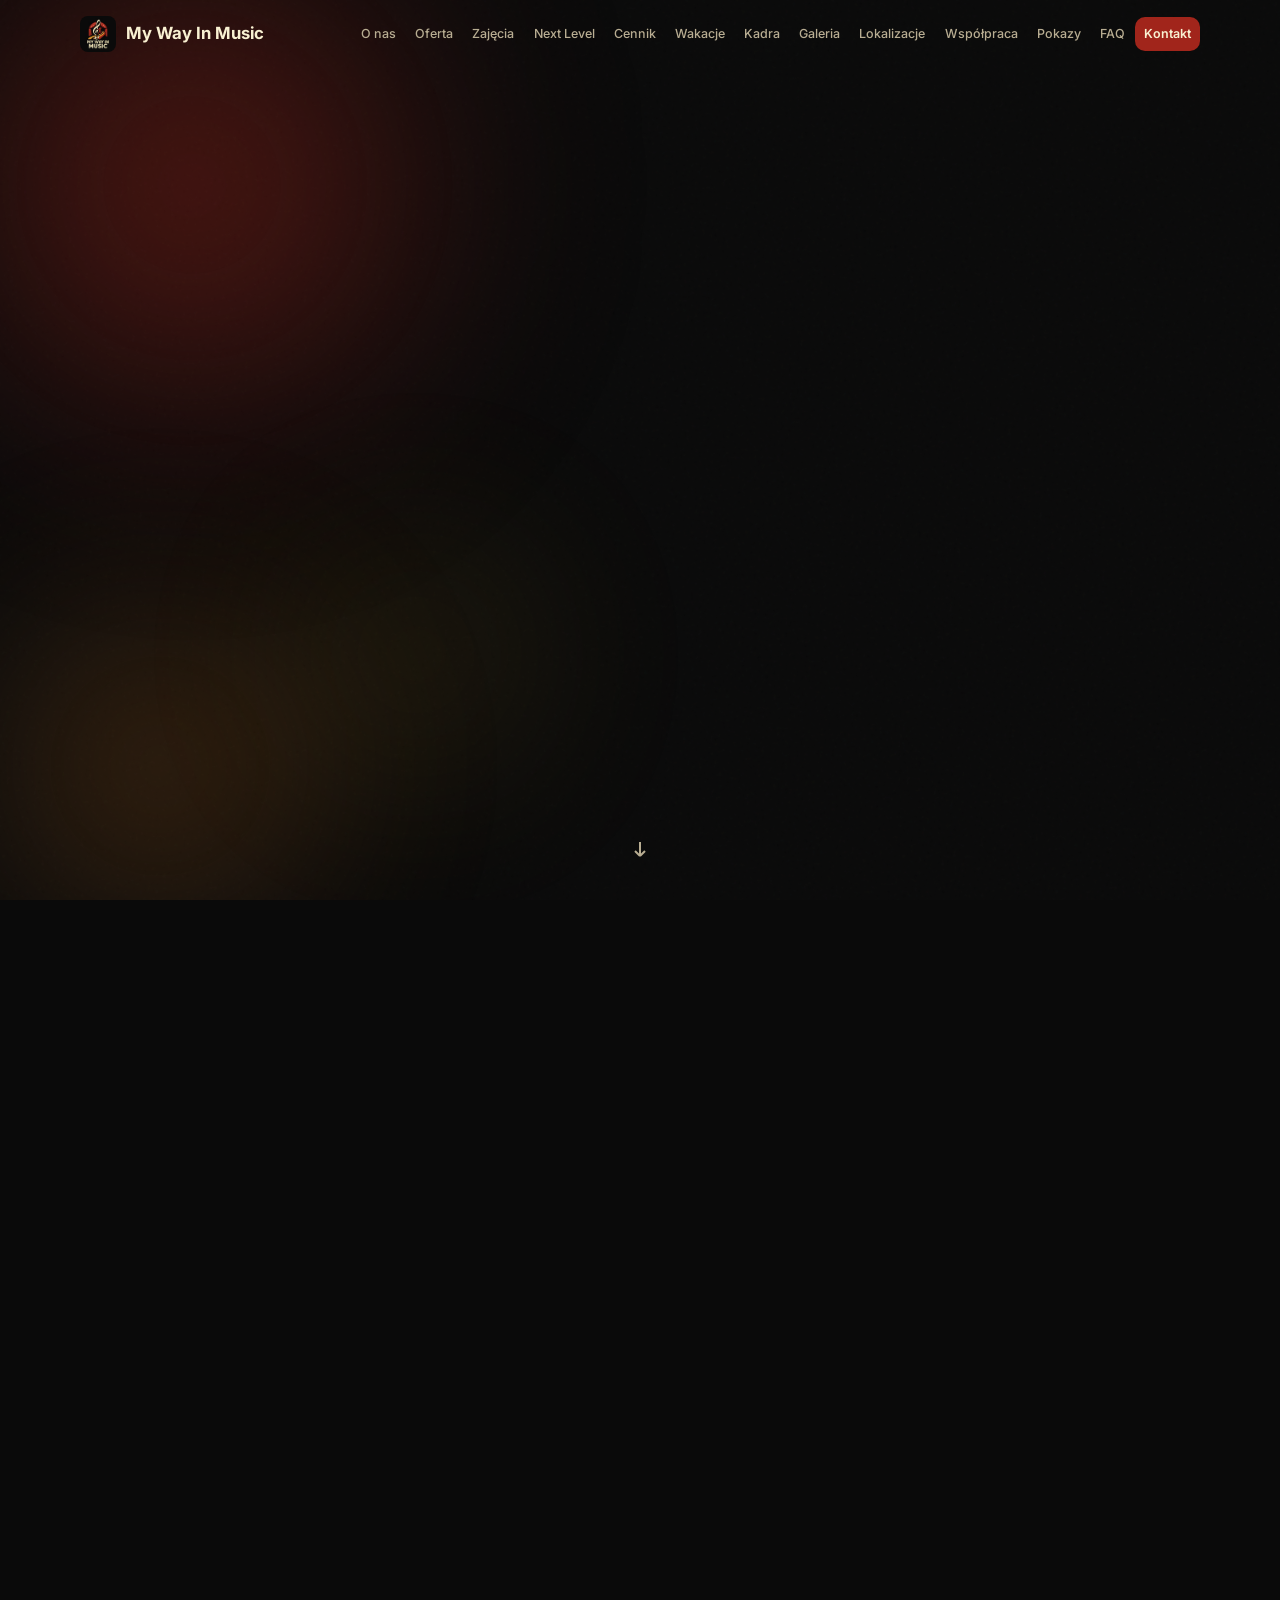
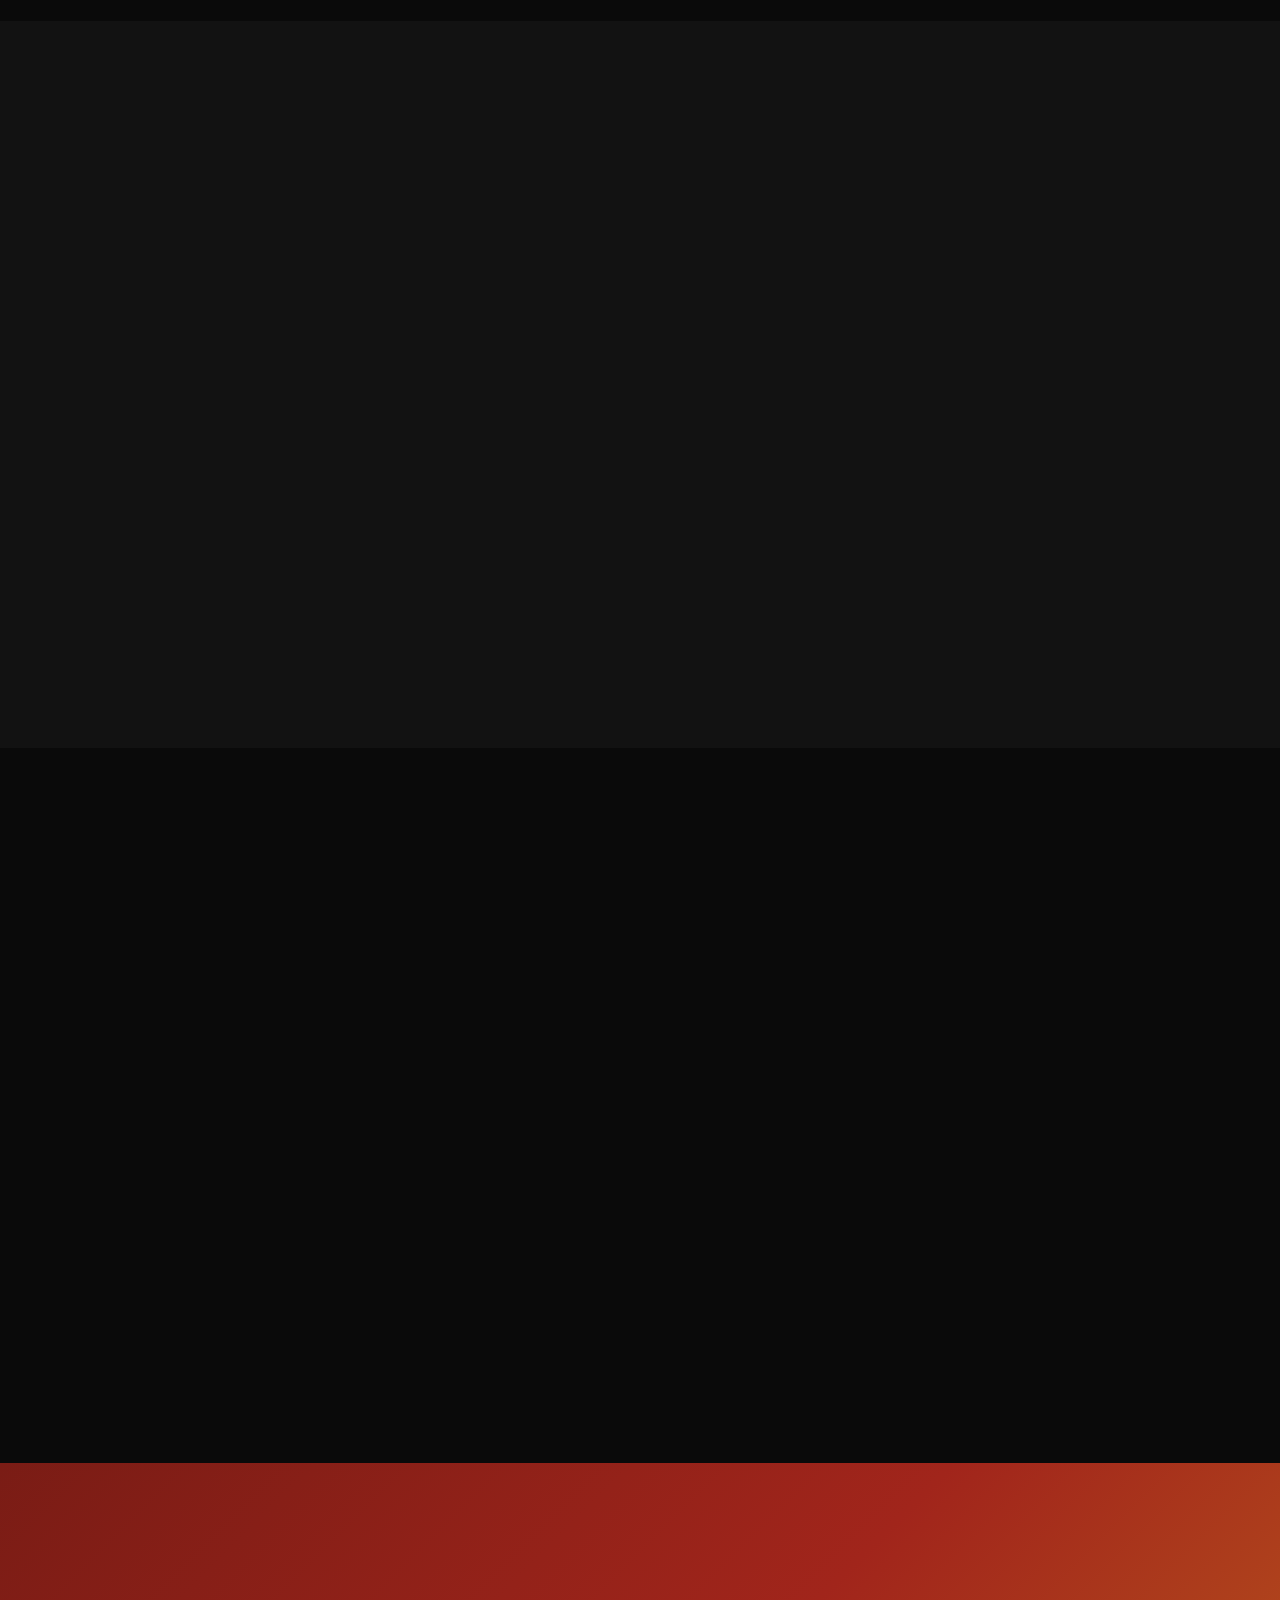
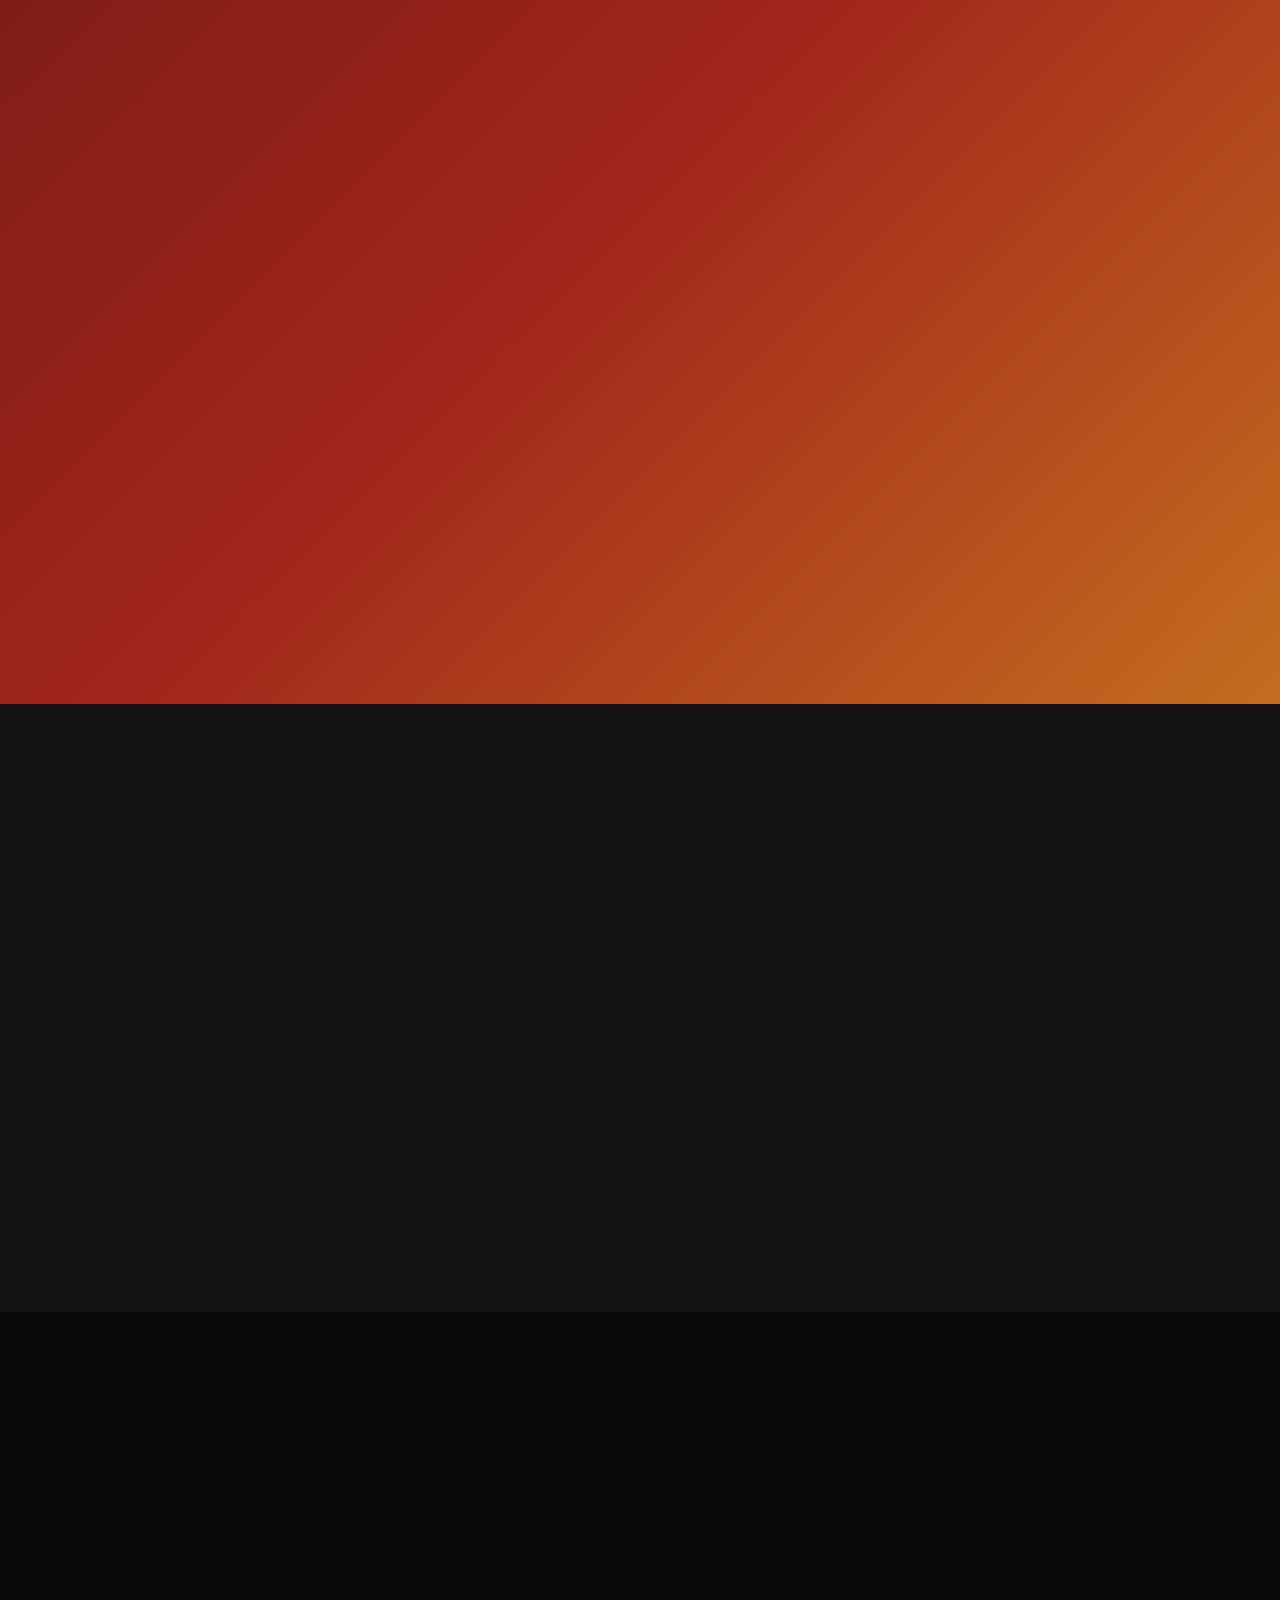
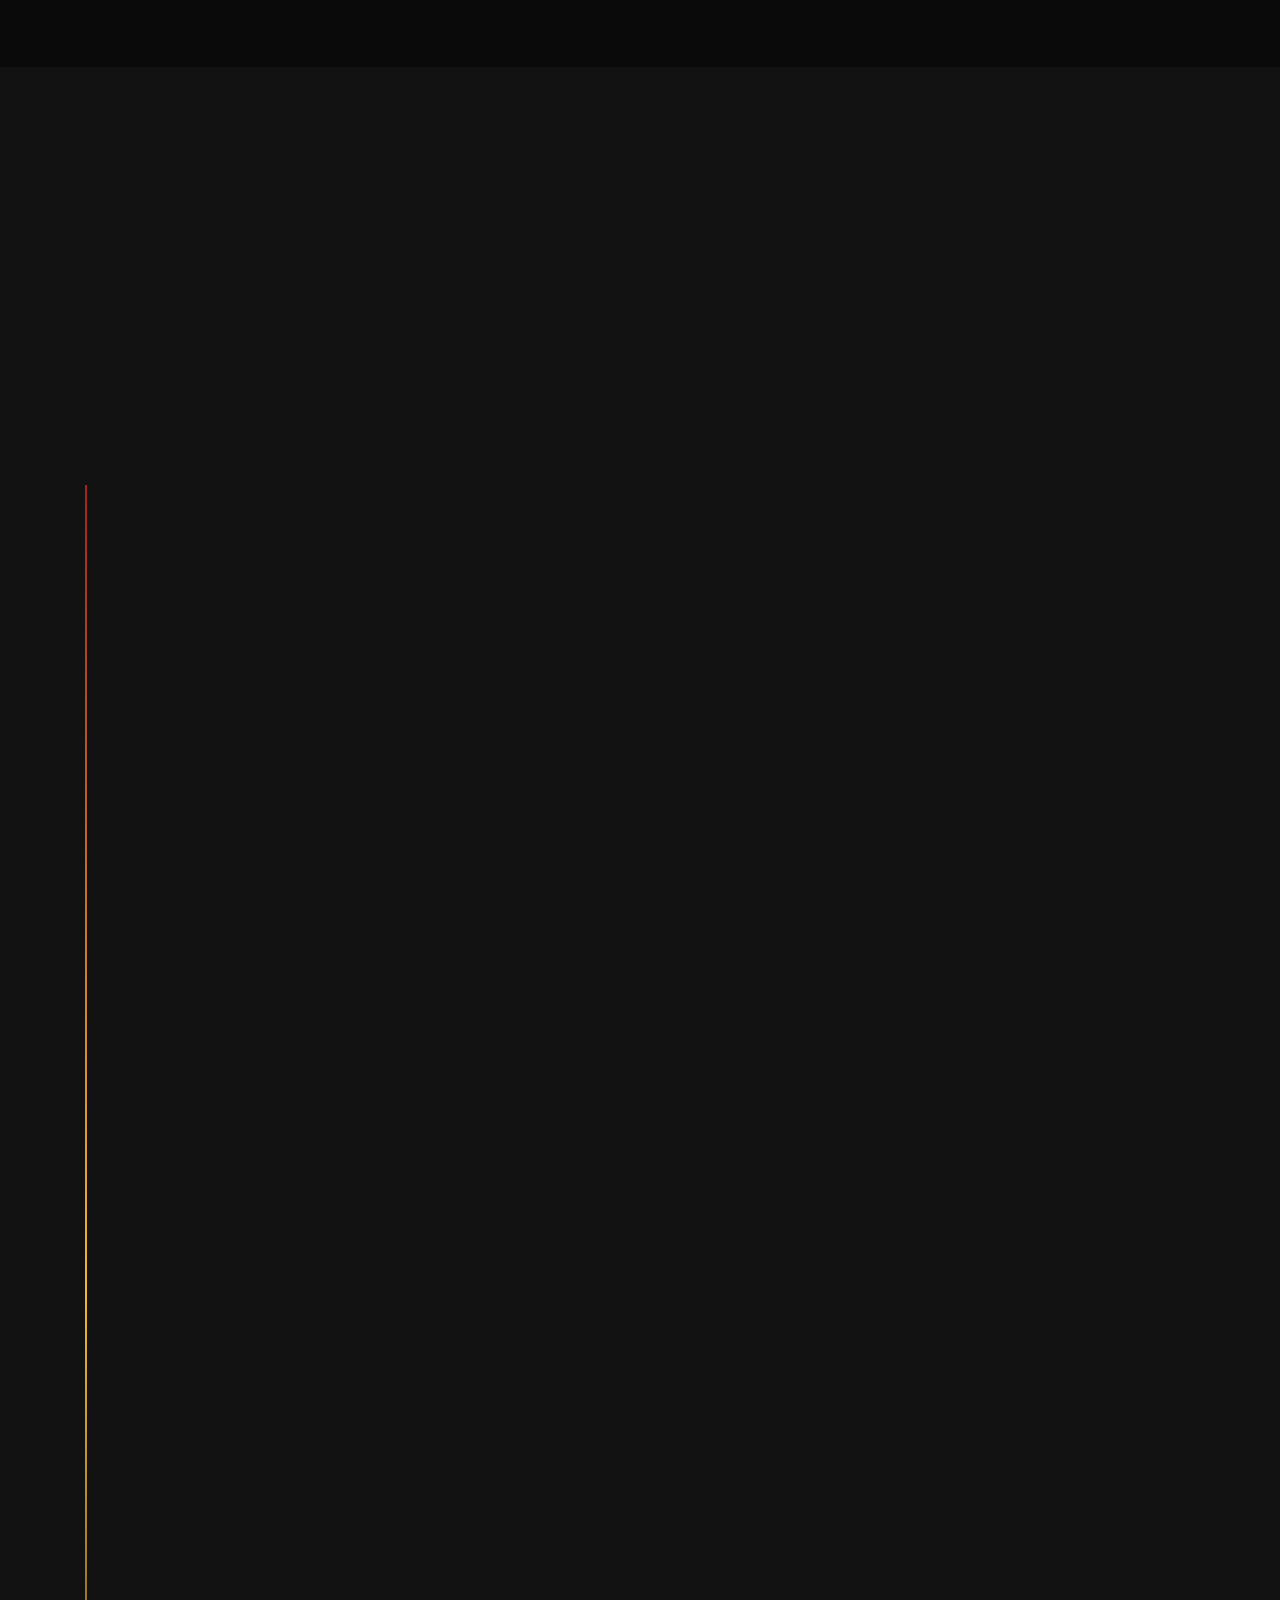
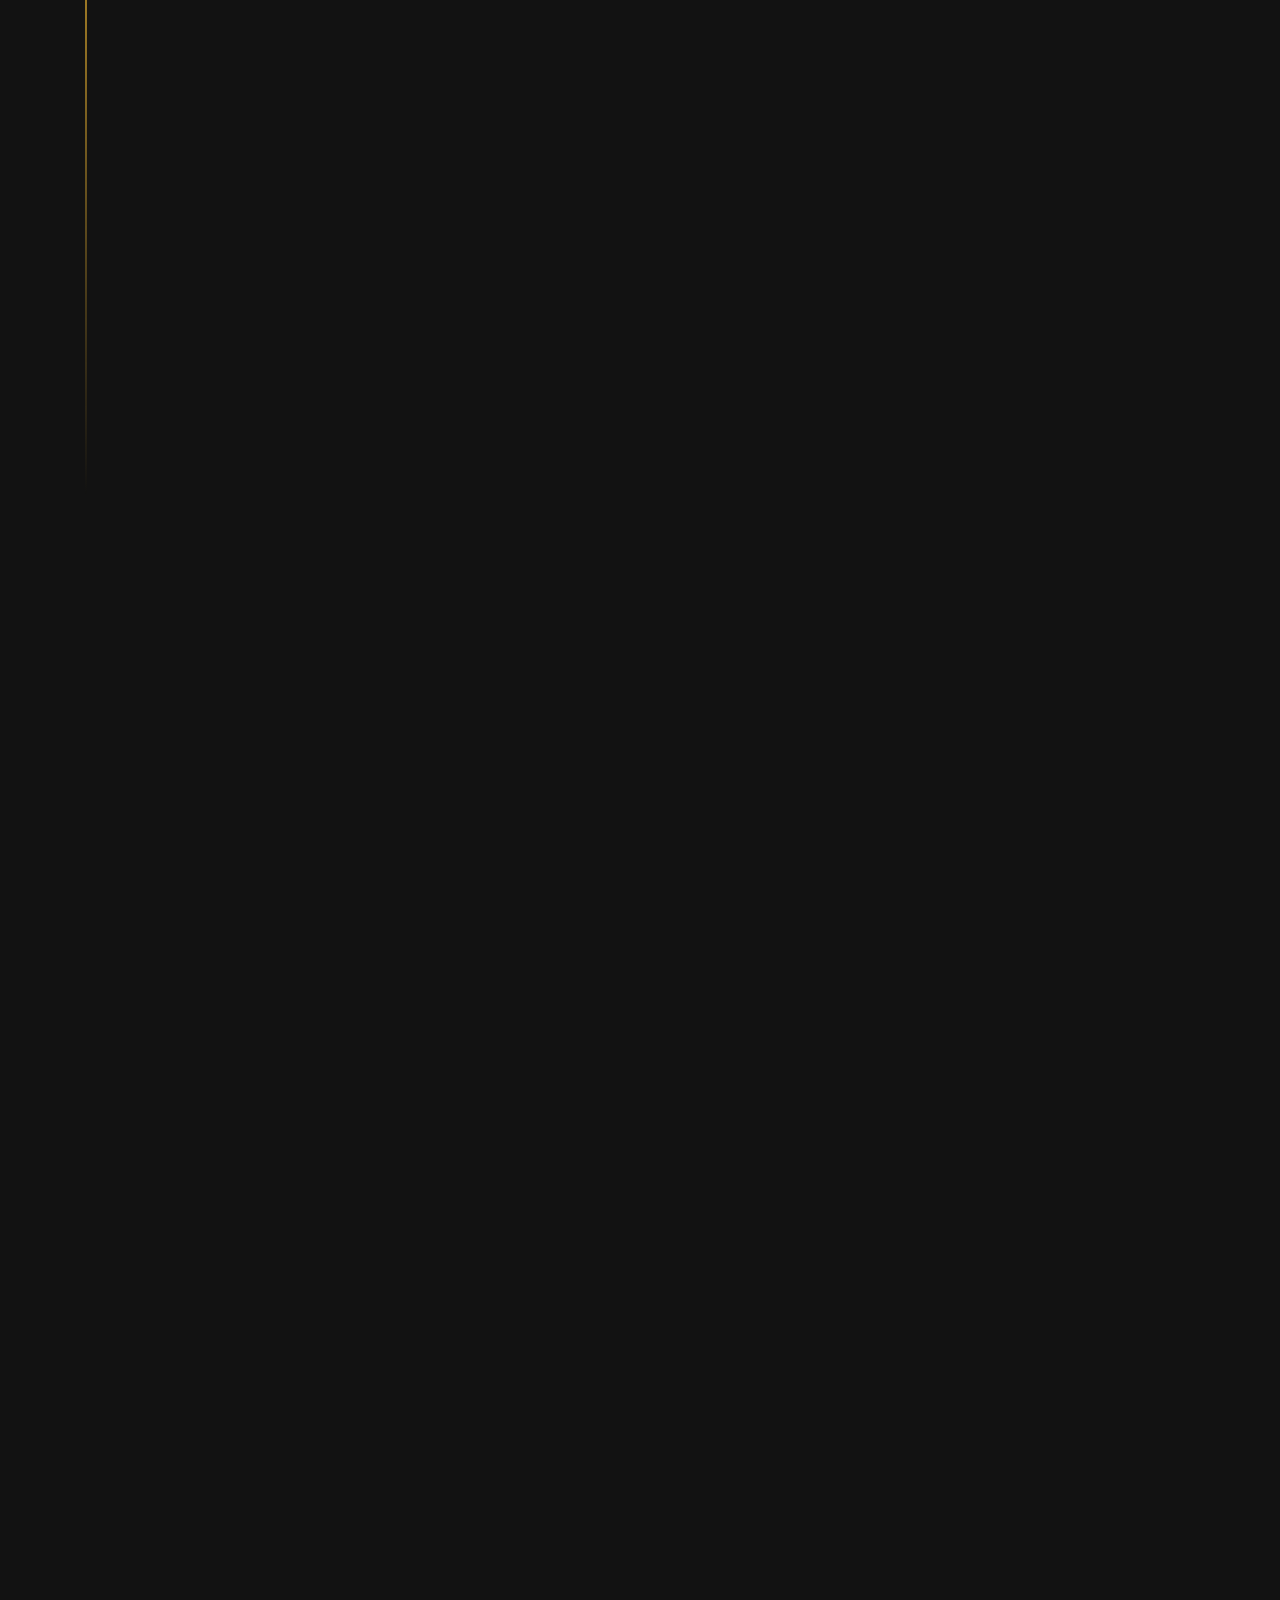
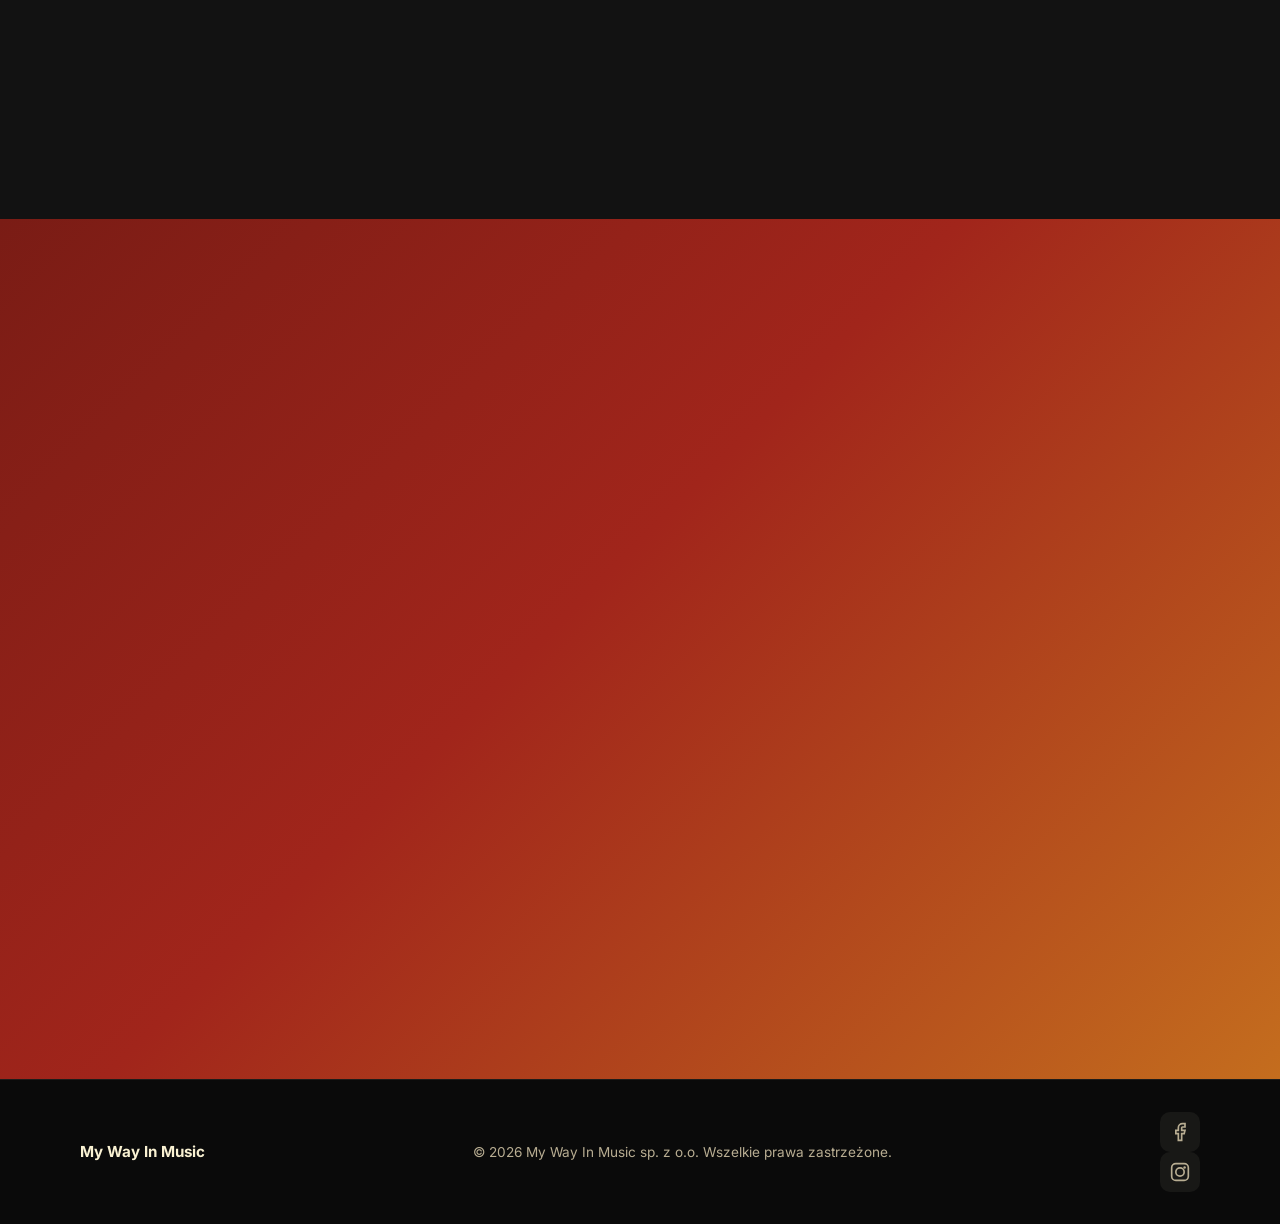
==== commit dbfc0766: "Przywróć badge zajęć: 4h / 3h / 2h (godziny zostają w szczegółach). Co-authored-by: Cursor <cursorag" ====
--- a/index.html
+++ b/index.html
@@ -163,7 +163,7 @@
           <article class="zajecia-card reveal">
             <div class="zajecia-header">
               <h3>Grupa wtorek–czwartek</h3>
-              <span class="zajecia-hours">17:00–19:00</span>
+              <span class="zajecia-hours">4h</span>
             </div>
             <div class="zajecia-schedule">
               <div class="zajecia-day">
@@ -180,7 +180,7 @@
           <article class="zajecia-card reveal">
             <div class="zajecia-header">
               <h3>Grupa środa</h3>
-              <span class="zajecia-hours">16:00–19:00</span>
+              <span class="zajecia-hours">3h</span>
             </div>
             <div class="zajecia-schedule">
               <div class="zajecia-day">
@@ -193,7 +193,7 @@
           <article class="zajecia-card reveal">
             <div class="zajecia-header">
               <h3>Grupa wtorek</h3>
-              <span class="zajecia-hours">9:15–11:15</span>
+              <span class="zajecia-hours">2h</span>
             </div>
             <div class="zajecia-schedule">
               <div class="zajecia-day">
